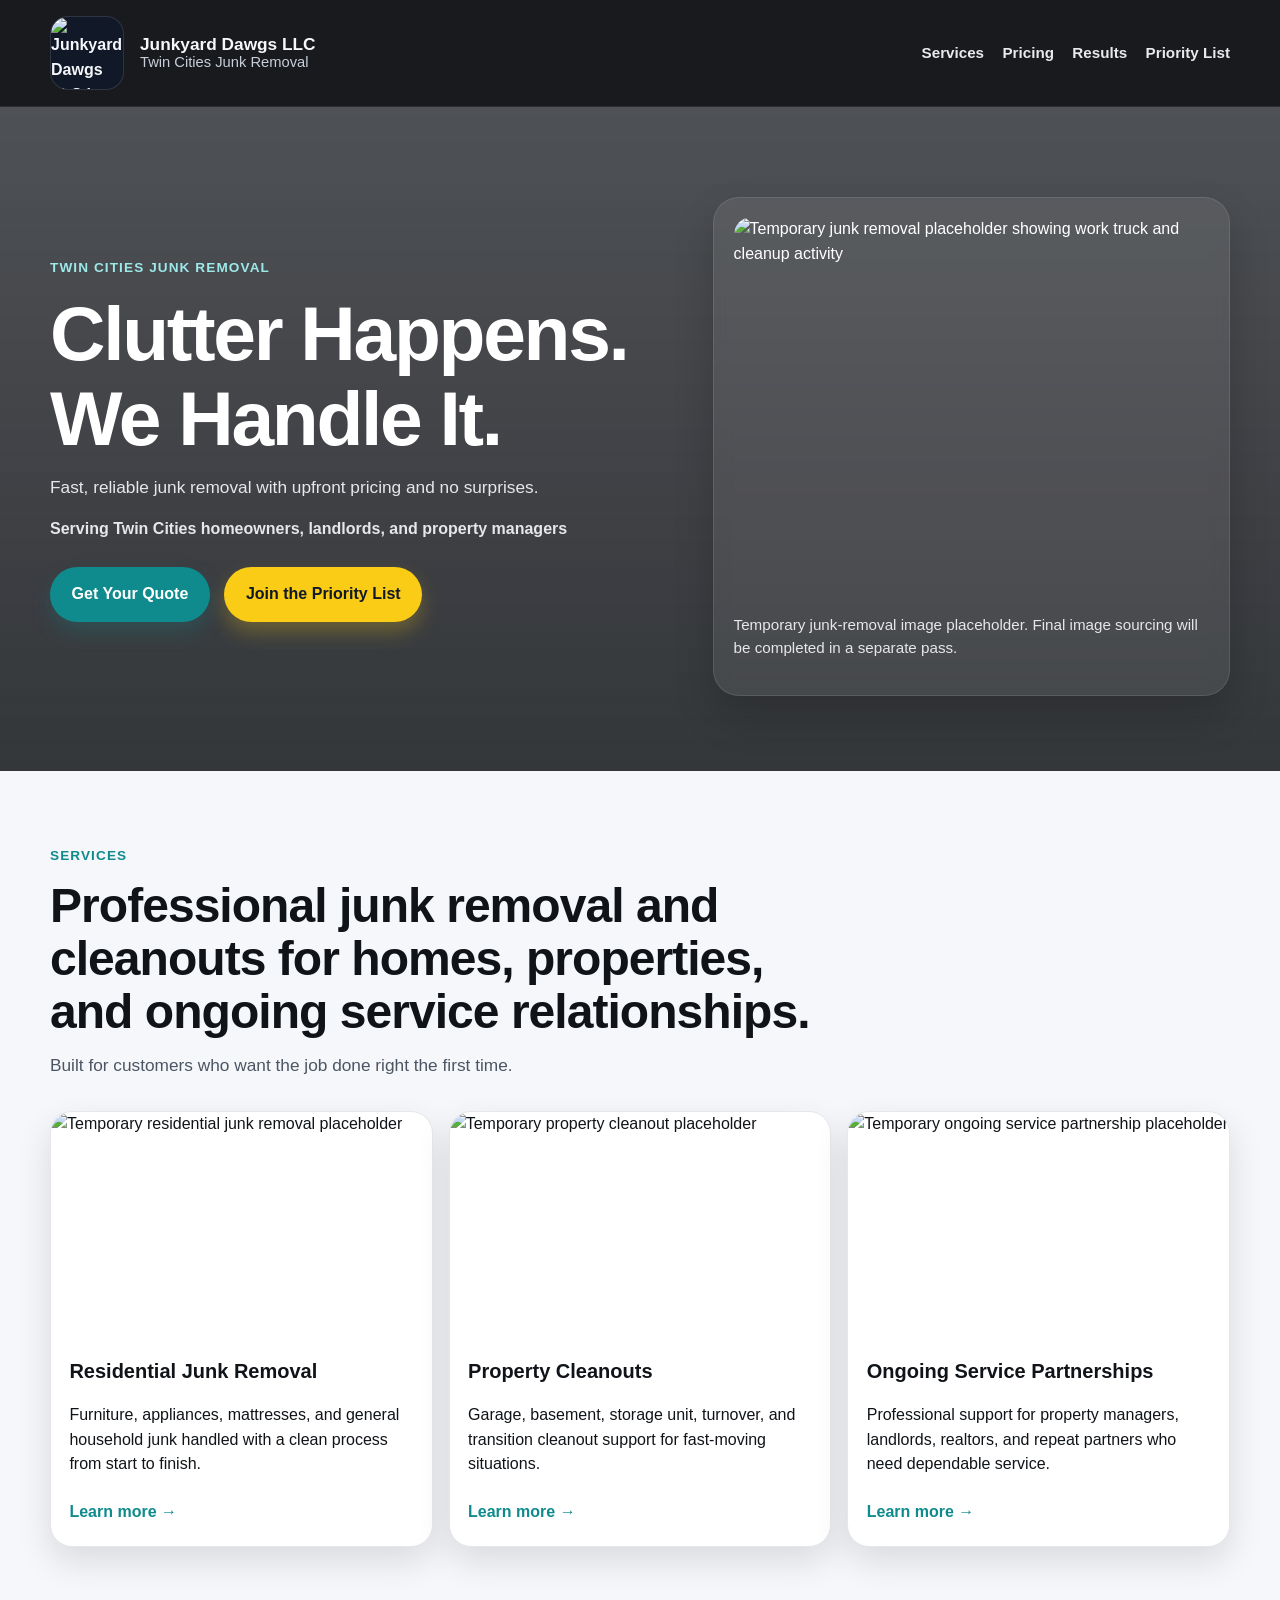
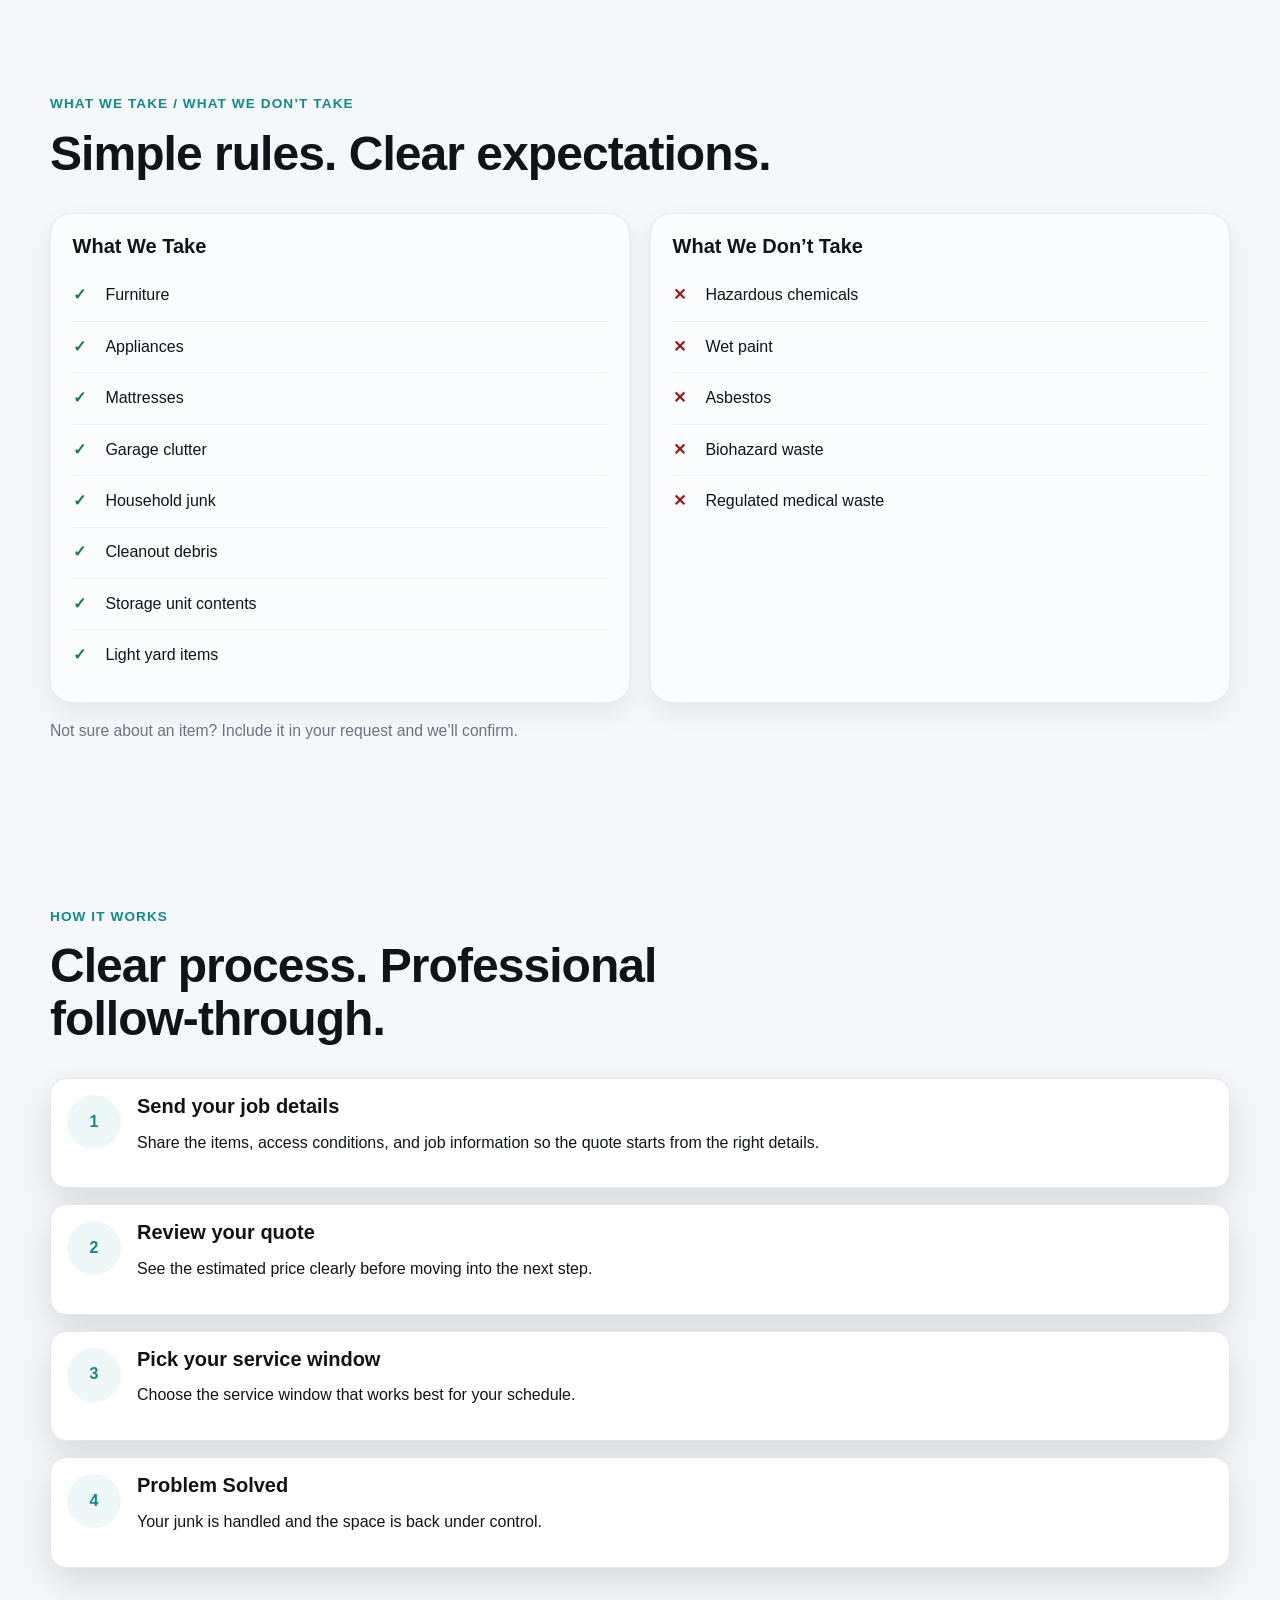
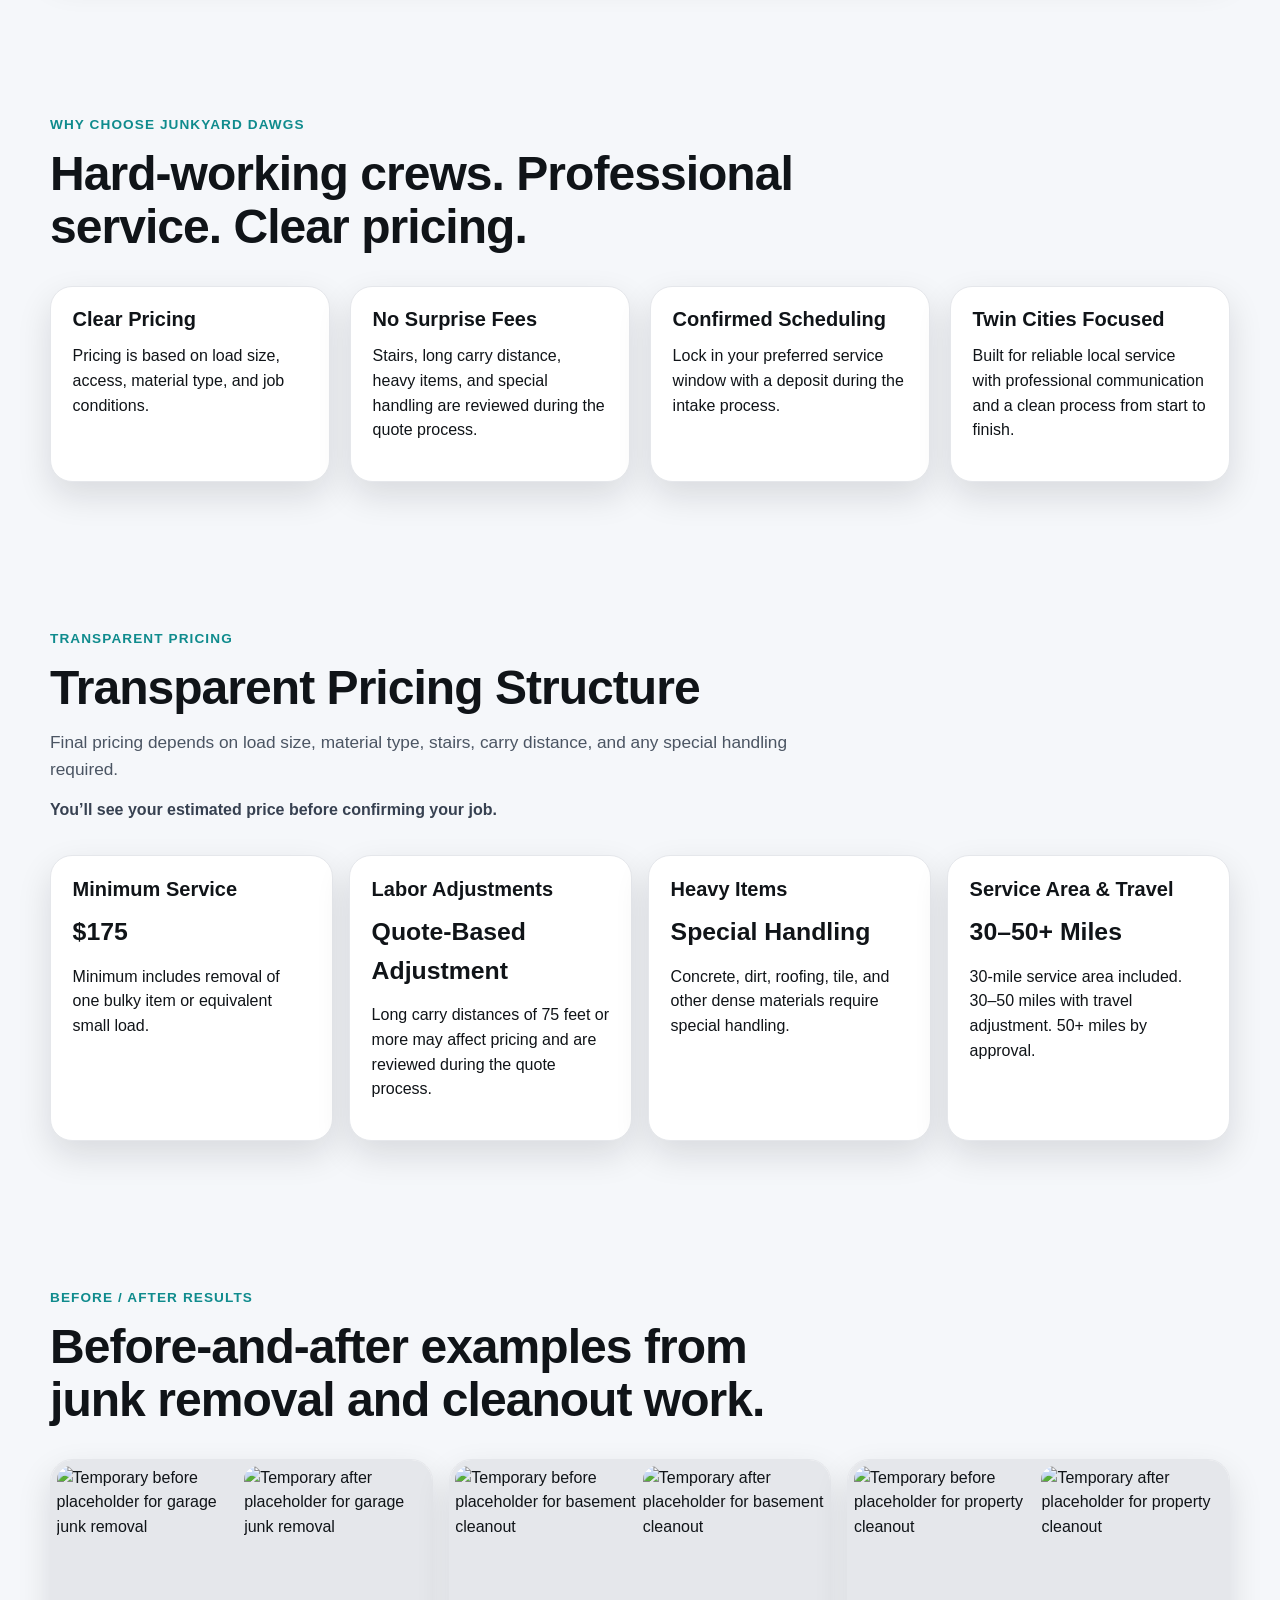
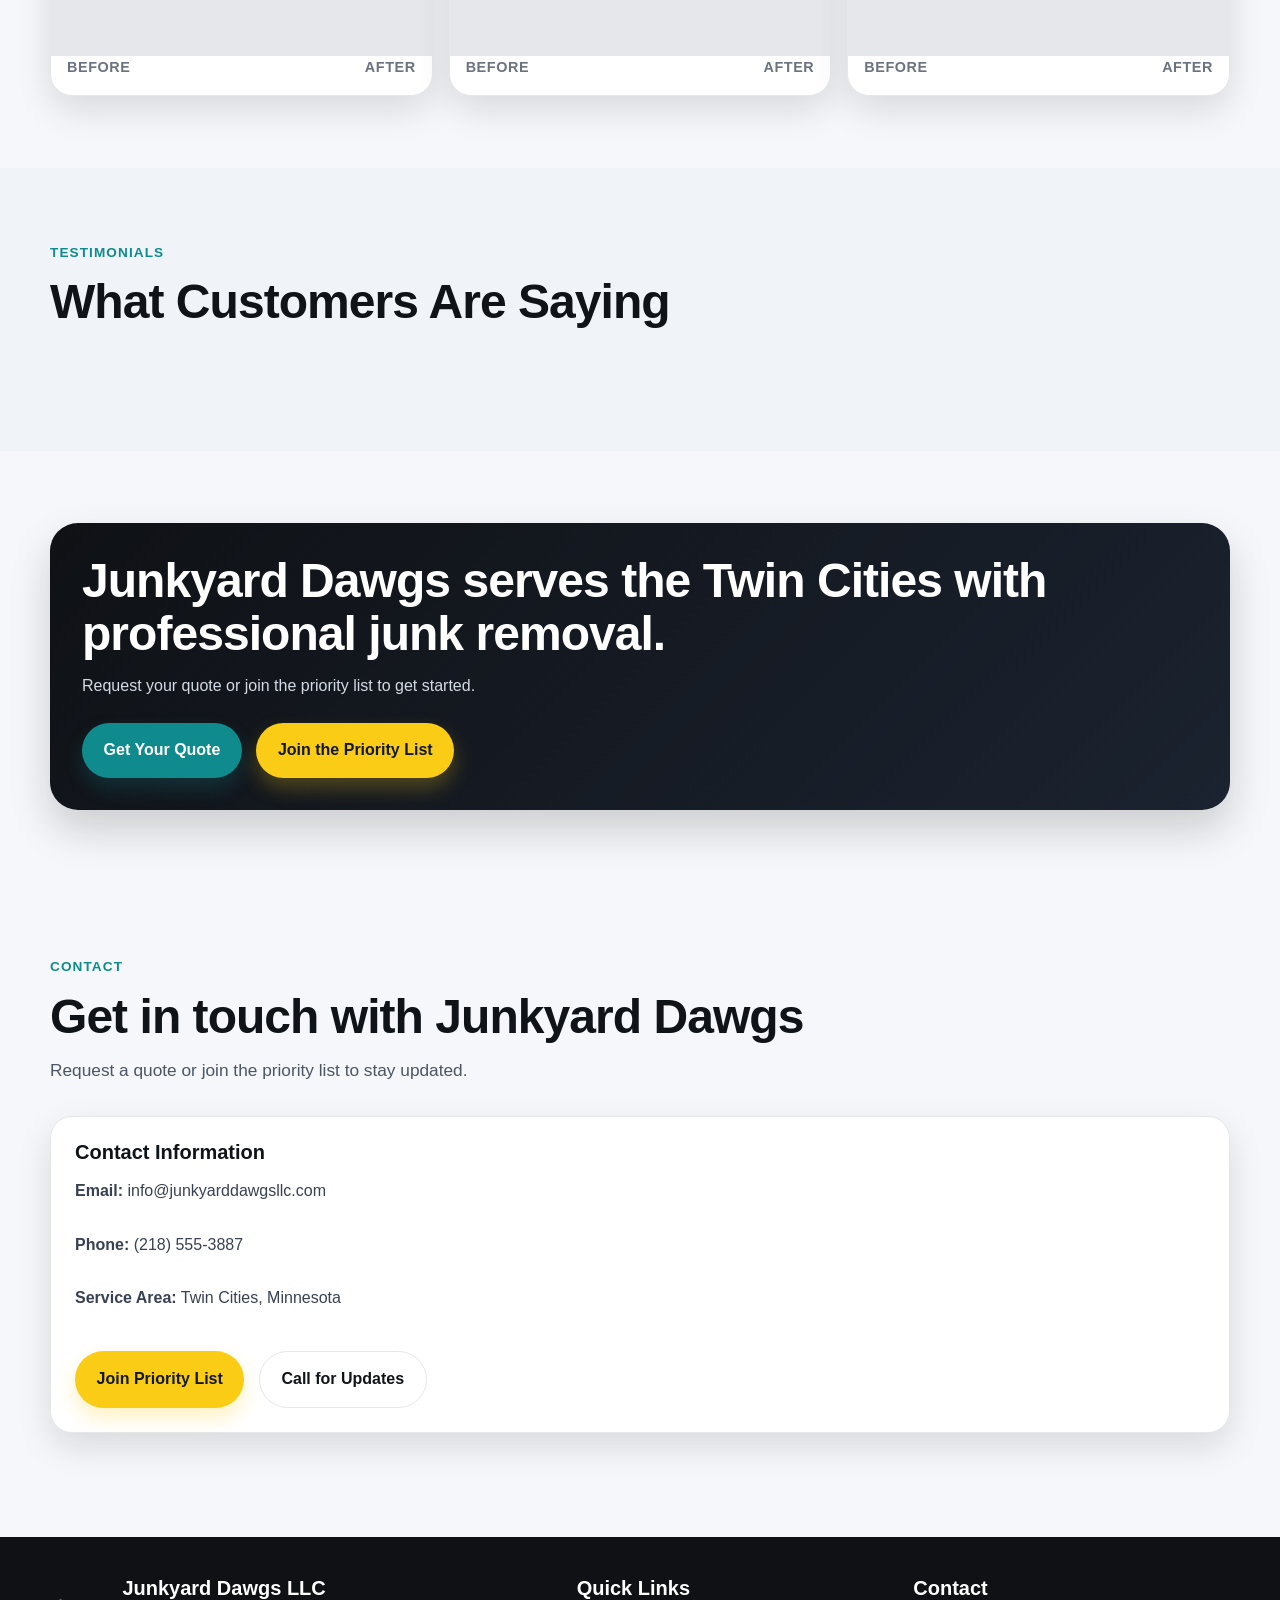
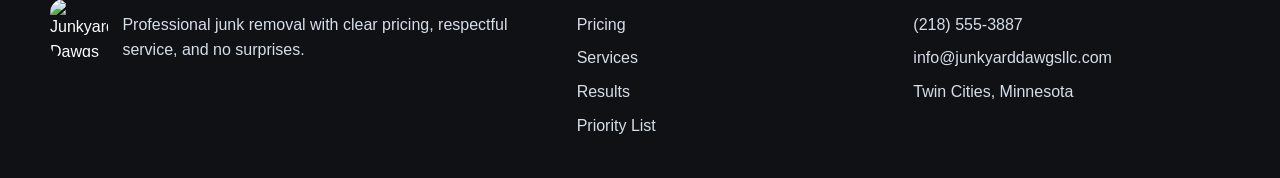
==== index.html @ ba28ba2b "Add files via upload" ====
<!DOCTYPE html>
<html lang="en">
<head>
  <meta charset="UTF-8" />
  <meta name="viewport" content="width=device-width, initial-scale=1.0" />
  <title>Junkyard Dawgs LLC | Twin Cities Junk Removal</title>
  <meta name="description" content="Professional junk removal and cleanouts across the Twin Cities with clear pricing, respectful service, and no surprises." />
  <style>
    :root{
      --bg:#0f1115;
      --surface:#171a21;
      --surface-2:#1f2430;
      --card:#ffffff;
      --text:#101418;
      --text-light:#f5f7fb;
      --muted:#6b7280;
      --muted-light:#c7ced9;
      --border:#e5e7eb;
      --accent:#0f8b8d;
      --accent-dark:#0b6667;
      --success:#15803d;
      --danger:#991b1b;
      --priority:#facc15;
      --priority-dark:#eab308;
      --shadow:0 14px 34px rgba(16,20,24,.12);
      --radius-lg:22px;
      --radius-md:16px;
      --radius-sm:12px;
      --max:1180px;
    }
    *{box-sizing:border-box}
    html{scroll-behavior:smooth}
    body{margin:0;font-family:Arial,Helvetica,sans-serif;color:var(--text);background:#f5f7fa;line-height:1.55}
    img{max-width:100%;display:block}
    a{text-decoration:none;color:inherit}
    .container{width:min(var(--max),calc(100% - 2rem));margin:0 auto}
    .section{padding:4.5rem 0}
    .section-header{max-width:760px;margin-bottom:2rem}
    .eyebrow{display:inline-block;margin-bottom:.85rem;font-size:.85rem;font-weight:700;letter-spacing:.08em;text-transform:uppercase;color:var(--accent)}
    h1,h2,h3{margin:0 0 .85rem;line-height:1.1}
    h1{font-size:clamp(2.5rem,6vw,4.8rem);letter-spacing:-.03em}
    h2{font-size:clamp(1.9rem,4vw,3rem);letter-spacing:-.02em}
    h3{font-size:1.25rem}
    p{margin:0 0 1rem}
    .lead{font-size:1.08rem;color:#4b5563}
    .site-header{position:relative;background:rgba(15,17,21,.96);border-bottom:1px solid rgba(255,255,255,.08)}
    .nav-wrap{min-height:94px;display:flex;align-items:center;justify-content:space-between;gap:1rem;padding:1rem 0}
    .brand{display:flex;align-items:center;gap:1rem;color:var(--text-light);font-weight:700}
    .brand-logo{width:74px;height:74px;border-radius:18px;object-fit:cover;background:#111827;border:1px solid rgba(255,255,255,.12)}
    .brand-text{display:flex;flex-direction:column;line-height:1.12}
    .brand-text span:first-child{font-size:1.08rem}
    .brand-text span:last-child{font-size:.92rem;font-weight:500;color:var(--muted-light)}
    .nav-links{display:flex;align-items:center;gap:1.15rem;flex-wrap:wrap}
    .nav-links a{color:var(--text-light);font-size:.95rem;opacity:.94;font-weight:600}
    .nav-links a:hover{opacity:1}
    .btn{display:inline-flex;align-items:center;justify-content:center;min-height:52px;padding:.95rem 1.35rem;border-radius:999px;font-weight:700;border:none;cursor:pointer;transition:.2s ease;text-align:center}
    .btn-primary{background:var(--accent);color:#fff;box-shadow:0 10px 20px rgba(15,139,141,.24)}
    .btn-primary:hover{background:var(--accent-dark)}
    .btn-priority{background:var(--priority);color:#111827;box-shadow:0 10px 20px rgba(250,204,21,.26)}
    .btn-priority:hover{background:var(--priority-dark)}
    .btn-light{background:#fff;color:var(--text);border:1px solid var(--border)}
    .hero{
      background:
        linear-gradient(rgba(15,17,21,.72),rgba(15,17,21,.84)),
        url("https://images.unsplash.com/photo-1520607162513-77705c0f0d4a?auto=format&fit=crop&w=1600&q=80") center/cover no-repeat;
      color:#fff;
      padding:5.6rem 0 4.7rem;
    }
    .hero-grid{display:grid;grid-template-columns:1.1fr .9fr;gap:2rem;align-items:center}
    .hero p{color:#e5e7eb;max-width:650px}
    .hero-actions{display:flex;gap:.9rem;flex-wrap:wrap;margin:1.6rem 0 1rem}
    .trust-line{font-weight:700;color:#f5f7fb;margin-bottom:0}
    .hero-card{
      background:rgba(255,255,255,.08);
      border:1px solid rgba(255,255,255,.1);
      border-radius:26px;
      padding:1.2rem;
      backdrop-filter:blur(8px);
      box-shadow:0 20px 40px rgba(0,0,0,.18)
    }
    .hero-card img{width:100%;height:380px;object-fit:cover;border-radius:18px}
    .hero-card-note{margin-top:1rem;color:#dbe3ee;font-size:.95rem}
    .grid-3,.grid-4,.grid-2{display:grid;gap:1.25rem}
    .grid-3{grid-template-columns:repeat(3,minmax(0,1fr))}
    .grid-4{grid-template-columns:repeat(4,minmax(0,1fr))}
    .grid-2{grid-template-columns:repeat(2,minmax(0,1fr))}
    .card{background:#fff;border:1px solid var(--border);border-radius:var(--radius-lg);padding:1.35rem;box-shadow:var(--shadow)}
    .image-card{overflow:hidden;padding:0;display:flex;flex-direction:column;min-height:100%}
    .image-card img{width:100%;height:230px;object-fit:cover}
    .image-card-content{padding:1.15rem 1.15rem 1.3rem;display:flex;flex-direction:column;gap:.45rem;flex:1}
    .service-list{display:grid;grid-template-columns:repeat(3,minmax(0,1fr));gap:1rem;margin-top:1.4rem}
    .service-list a.card{transition:transform .2s ease, box-shadow .2s ease}
    .service-list a.card:hover{transform:translateY(-3px);box-shadow:0 18px 36px rgba(16,20,24,.16)}
    .learn-more{display:inline-flex;align-items:center;gap:.35rem;color:var(--accent);font-weight:700;margin-top:auto}
    .take-wrap{display:grid;grid-template-columns:repeat(2,minmax(0,1fr));gap:1.25rem}
    .soft-card{background:#fbfcfe;border-color:#e8edf3;box-shadow:0 10px 24px rgba(16,20,24,.07)}
    .check-list,.x-list,.steps-list{list-style:none;padding:0;margin:0}
    .check-list li,.x-list li{display:flex;gap:.8rem;align-items:flex-start;padding:.8rem 0;border-bottom:1px solid #eef2f7}
    .check-list li:last-child,.x-list li:last-child{border-bottom:none}
    .check{color:var(--success);font-weight:800;min-width:20px}
    .xmark{color:var(--danger);font-weight:800;min-width:20px}
    .helper-line{margin-top:1rem;color:var(--muted);font-size:.98rem}
    .steps-list{display:grid;gap:1rem;margin-top:1.25rem}
    .steps-list li{display:grid;grid-template-columns:54px 1fr;gap:1rem;align-items:start;padding:1rem;background:#fff;border:1px solid var(--border);border-radius:var(--radius-md);box-shadow:var(--shadow)}
    .step-num{width:54px;height:54px;border-radius:50%;background:#eef8f8;color:var(--accent);display:grid;place-items:center;font-weight:800;font-size:1rem}
    .pricing-grid{display:grid;grid-template-columns:repeat(4,minmax(0,1fr));gap:1rem;margin-top:1.5rem}
    .pricing-card{background:#fff;border:1px solid var(--border);border-radius:var(--radius-lg);padding:1.35rem;box-shadow:var(--shadow);min-height:100%}
    .pricing-card .price{display:block;font-size:1.55rem;font-weight:700;margin:.65rem 0 .8rem;color:var(--text)}
    .pricing-reassurance{margin-top:1rem;color:#374151;font-weight:600}
    .before-after-grid{display:grid;grid-template-columns:repeat(3,minmax(0,1fr));gap:1rem;margin-top:1.5rem}
    .before-after-card{background:#fff;border:1px solid var(--border);border-radius:var(--radius-lg);box-shadow:var(--shadow);overflow:hidden}
    .before-after-images{display:grid;grid-template-columns:1fr 1fr;gap:.35rem;padding:.35rem;background:#e5e7eb}
    .before-after-images img{height:185px;object-fit:cover;border-radius:14px}
    .ba-labels{display:flex;justify-content:space-between;padding:0 1rem 1rem;font-size:.9rem;color:var(--muted);font-weight:700;text-transform:uppercase;letter-spacing:.04em}
    .testimonials{background:#f0f4f8}
    .testimonial-grid-empty{min-height:18px}
    .final-cta{background:linear-gradient(135deg,#0f1115,#1b2330);color:#fff;border-radius:28px;padding:2rem;box-shadow:0 20px 40px rgba(15,17,21,.18)}
    .final-cta p{color:#d4dbe5;max-width:780px}
    .final-cta-actions{display:flex;gap:.9rem;flex-wrap:wrap;margin-top:1.5rem}
    .contact-box{background:#fff;border:1px solid var(--border);border-radius:var(--radius-lg);padding:1.5rem;box-shadow:var(--shadow)}
    .contact-lines{display:grid;gap:.8rem;margin-top:1rem;color:#374151}
    .footer{background:var(--bg);color:#fff;padding:2.5rem 0;margin-top:2rem}
    .footer-grid{display:grid;grid-template-columns:1.6fr 1fr 1fr;gap:1.25rem;align-items:start}
    .footer-brand{display:flex;align-items:center;gap:.9rem}
    .footer-brand img{width:58px;height:58px;border-radius:14px}
    .footer p,.footer a,.footer span{color:#d6deea}
    .footer-links{display:grid;gap:.55rem}
    .small{font-size:.92rem;color:var(--muted)}
    @media (max-width:980px){
      .hero-grid,.grid-3,.grid-4,.grid-2,.service-list,.pricing-grid,.before-after-grid,.take-wrap,.footer-grid{grid-template-columns:1fr 1fr}
      .hero-card img{height:320px}
    }
    @media (max-width:720px){
      .nav-wrap{flex-direction:column;align-items:flex-start;padding:.9rem 0}
      .nav-links{width:100%}
      .hero{padding-top:4.6rem}
      .hero-grid,.grid-3,.grid-4,.grid-2,.service-list,.pricing-grid,.before-after-grid,.take-wrap,.footer-grid{grid-template-columns:1fr}
      .hero-card img{height:260px}
      .steps-list li{grid-template-columns:1fr}
      .step-num{width:46px;height:46px}
      .final-cta{padding:1.4rem}
      .section{padding:3.4rem 0}
      .before-after-images img{height:160px}
    }
  </style>
</head>
<body>
  <header class="site-header">
    <div class="container nav-wrap">
      <a href="#top" class="brand">
        <img class="brand-logo" src="https://i.imgur.com/zkXZ5QW.png" alt="Junkyard Dawgs LLC logo" />
        <div class="brand-text">
          <span>Junkyard Dawgs LLC</span>
          <span>Twin Cities Junk Removal</span>
        </div>
      </a>
      <nav class="nav-links" aria-label="Primary">
        <a href="#services">Services</a>
        <a href="pricing.html">Pricing</a>
        <a href="#results">Results</a>
        <a href="#priority-list">Priority List</a>
      </nav>
    </div>
  </header>

  <main id="top">
    <section class="hero">
      <div class="container hero-grid">
        <div>
          <span class="eyebrow" style="color:#9de8e8;">Twin Cities Junk Removal</span>
          <h1>Clutter Happens.<br />We Handle It.</h1>
          <p class="lead">Fast, reliable junk removal with upfront pricing and no surprises.</p>
          <p class="trust-line">Serving Twin Cities homeowners, landlords, and property managers</p>
          <div class="hero-actions">
            <a href="intake.html" class="btn btn-primary">Get Your Quote</a>
            <a href="#priority-list" class="btn btn-priority">Join the Priority List</a>
          </div>
        </div>
        <div class="hero-card">
          <img src="https://images.unsplash.com/photo-1504307651254-35680f356dfd?auto=format&fit=crop&w=1400&q=80" alt="Temporary junk removal placeholder showing work truck and cleanup activity" />
          <p class="hero-card-note">Temporary junk-removal image placeholder. Final image sourcing will be completed in a separate pass.</p>
        </div>
      </div>
    </section>

    <section class="section" id="services">
      <div class="container">
        <div class="section-header">
          <span class="eyebrow">Services</span>
          <h2>Professional junk removal and cleanouts for homes, properties, and ongoing service relationships.</h2>
          <p class="lead">Built for customers who want the job done right the first time.</p>
        </div>
        <div class="service-list">
          <a class="card image-card" href="intake.html">
            <img src="https://images.unsplash.com/photo-1489515217757-5fd1be406fef?auto=format&fit=crop&w=1200&q=80" alt="Temporary residential junk removal placeholder" />
            <div class="image-card-content">
              <h3>Residential Junk Removal</h3>
              <p>Furniture, appliances, mattresses, and general household junk handled with a clean process from start to finish.</p>
              <span class="learn-more">Learn more →</span>
            </div>
          </a>
          <a class="card image-card" href="intake.html">
            <img src="https://images.unsplash.com/photo-1503596476-1c12a8ba09a9?auto=format&fit=crop&w=1200&q=80" alt="Temporary property cleanout placeholder" />
            <div class="image-card-content">
              <h3>Property Cleanouts</h3>
              <p>Garage, basement, storage unit, turnover, and transition cleanout support for fast-moving situations.</p>
              <span class="learn-more">Learn more →</span>
            </div>
          </a>
          <a class="card image-card" href="intake.html">
            <img src="https://images.unsplash.com/photo-1517048676732-d65bc937f952?auto=format&fit=crop&w=1200&q=80" alt="Temporary ongoing service partnership placeholder" />
            <div class="image-card-content">
              <h3>Ongoing Service Partnerships</h3>
              <p>Professional support for property managers, landlords, realtors, and repeat partners who need dependable service.</p>
              <span class="learn-more">Learn more →</span>
            </div>
          </a>
        </div>
      </div>
    </section>

    <section class="section">
      <div class="container">
        <div class="section-header">
          <span class="eyebrow">What We Take / What We Don’t Take</span>
          <h2>Simple rules. Clear expectations.</h2>
        </div>
        <div class="take-wrap">
          <article class="card soft-card">
            <h3>What We Take</h3>
            <ul class="check-list">
              <li><span class="check">✓</span><span>Furniture</span></li>
              <li><span class="check">✓</span><span>Appliances</span></li>
              <li><span class="check">✓</span><span>Mattresses</span></li>
              <li><span class="check">✓</span><span>Garage clutter</span></li>
              <li><span class="check">✓</span><span>Household junk</span></li>
              <li><span class="check">✓</span><span>Cleanout debris</span></li>
              <li><span class="check">✓</span><span>Storage unit contents</span></li>
              <li><span class="check">✓</span><span>Light yard items</span></li>
            </ul>
          </article>
          <article class="card soft-card">
            <h3>What We Don’t Take</h3>
            <ul class="x-list">
              <li><span class="xmark">✕</span><span>Hazardous chemicals</span></li>
              <li><span class="xmark">✕</span><span>Wet paint</span></li>
              <li><span class="xmark">✕</span><span>Asbestos</span></li>
              <li><span class="xmark">✕</span><span>Biohazard waste</span></li>
              <li><span class="xmark">✕</span><span>Regulated medical waste</span></li>
            </ul>
          </article>
        </div>
        <p class="helper-line">Not sure about an item? Include it in your request and we’ll confirm.</p>
      </div>
    </section>

    <section class="section">
      <div class="container">
        <div class="section-header">
          <span class="eyebrow">How It Works</span>
          <h2>Clear process. Professional follow-through.</h2>
        </div>
        <ol class="steps-list">
          <li>
            <div class="step-num">1</div>
            <div>
              <h3>Send your job details</h3>
              <p>Share the items, access conditions, and job information so the quote starts from the right details.</p>
            </div>
          </li>
          <li>
            <div class="step-num">2</div>
            <div>
              <h3>Review your quote</h3>
              <p>See the estimated price clearly before moving into the next step.</p>
            </div>
          </li>
          <li>
            <div class="step-num">3</div>
            <div>
              <h3>Pick your service window</h3>
              <p>Choose the service window that works best for your schedule.</p>
            </div>
          </li>
          <li>
            <div class="step-num">4</div>
            <div>
              <h3>Problem Solved</h3>
              <p>Your junk is handled and the space is back under control.</p>
            </div>
          </li>
        </ol>
      </div>
    </section>

    <section class="section">
      <div class="container">
        <div class="section-header">
          <span class="eyebrow">Why Choose Junkyard Dawgs</span>
          <h2>Hard-working crews. Professional service. Clear pricing.</h2>
        </div>
        <div class="grid-4">
          <article class="card">
            <h3>Clear Pricing</h3>
            <p>Pricing is based on load size, access, material type, and job conditions.</p>
          </article>
          <article class="card">
            <h3>No Surprise Fees</h3>
            <p>Stairs, long carry distance, heavy items, and special handling are reviewed during the quote process.</p>
          </article>
          <article class="card">
            <h3>Confirmed Scheduling</h3>
            <p>Lock in your preferred service window with a deposit during the intake process.</p>
          </article>
          <article class="card">
            <h3>Twin Cities Focused</h3>
            <p>Built for reliable local service with professional communication and a clean process from start to finish.</p>
          </article>
        </div>
      </div>
    </section>

    <section class="section" id="pricing">
      <div class="container">
        <div class="section-header">
          <span class="eyebrow">Transparent Pricing</span>
          <h2>Transparent Pricing Structure</h2>
          <p class="lead">Final pricing depends on load size, material type, stairs, carry distance, and any special handling required.</p>
          <p class="pricing-reassurance">You’ll see your estimated price before confirming your job.</p>
        </div>
        <div class="pricing-grid">
          <article class="pricing-card">
            <h3>Minimum Service</h3>
            <span class="price">$175</span>
            <p>Minimum includes removal of one bulky item or equivalent small load.</p>
          </article>
          <article class="pricing-card">
            <h3>Labor Adjustments</h3>
            <span class="price">Quote-Based Adjustment</span>
            <p>Long carry distances of 75 feet or more may affect pricing and are reviewed during the quote process.</p>
          </article>
          <article class="pricing-card">
            <h3>Heavy Items</h3>
            <span class="price">Special Handling</span>
            <p>Concrete, dirt, roofing, tile, and other dense materials require special handling.</p>
          </article>
          <article class="pricing-card">
            <h3>Service Area &amp; Travel</h3>
            <span class="price">30–50+ Miles</span>
            <p>30-mile service area included. 30–50 miles with travel adjustment. 50+ miles by approval.</p>
          </article>
        </div>
      </div>
    </section>

    <section class="section" id="results">
      <div class="container">
        <div class="section-header">
          <span class="eyebrow">Before / After Results</span>
          <h2>Before-and-after examples from junk removal and cleanout work.</h2>
        </div>
        <div class="before-after-grid">
          <article class="before-after-card">
            <div class="before-after-images">
              <img src="https://images.unsplash.com/photo-1501127122-f385ca6ddd9d?auto=format&fit=crop&w=900&q=80" alt="Temporary before placeholder for garage junk removal" />
              <img src="https://images.unsplash.com/photo-1489515217757-5fd1be406fef?auto=format&fit=crop&w=900&q=80" alt="Temporary after placeholder for garage junk removal" />
            </div>
            <div class="ba-labels"><span>Before</span><span>After</span></div>
          </article>
          <article class="before-after-card">
            <div class="before-after-images">
              <img src="https://images.unsplash.com/photo-1484154218962-a197022b5858?auto=format&fit=crop&w=900&q=80" alt="Temporary before placeholder for basement cleanout" />
              <img src="https://images.unsplash.com/photo-1503596476-1c12a8ba09a9?auto=format&fit=crop&w=900&q=80" alt="Temporary after placeholder for basement cleanout" />
            </div>
            <div class="ba-labels"><span>Before</span><span>After</span></div>
          </article>
          <article class="before-after-card">
            <div class="before-after-images">
              <img src="https://images.unsplash.com/photo-1523413651479-597eb2da0ad6?auto=format&fit=crop&w=900&q=80" alt="Temporary before placeholder for property cleanout" />
              <img src="https://images.unsplash.com/photo-1504307651254-35680f356dfd?auto=format&fit=crop&w=900&q=80" alt="Temporary after placeholder for property cleanout" />
            </div>
            <div class="ba-labels"><span>Before</span><span>After</span></div>
          </article>
        </div>
      </div>
    </section>

    <section class="section testimonials">
      <div class="container">
        <div class="section-header">
          <span class="eyebrow">Testimonials</span>
          <h2>What Customers Are Saying</h2>
        </div>
        <div class="grid-3 testimonial-grid-empty"></div>
      </div>
    </section>

    <section class="section">
      <div class="container">
        <div class="final-cta">
          <h2>Junkyard Dawgs serves the Twin Cities with professional junk removal.</h2>
          <p>Request your quote or join the priority list to get started.</p>
          <div class="final-cta-actions">
            <a href="intake.html" class="btn btn-primary">Get Your Quote</a>
            <a href="#priority-list" class="btn btn-priority">Join the Priority List</a>
          </div>
        </div>
      </div>
    </section>

    <section class="section" id="priority-list">
      <div class="container">
        <div class="section-header">
          <span class="eyebrow">Contact</span>
          <h2>Get in touch with Junkyard Dawgs</h2>
          <p class="lead">Request a quote or join the priority list to stay updated.</p>
        </div>
        <div class="contact-box">
          <h3>Contact Information</h3>
          <div class="contact-lines">
            <p><strong>Email:</strong> info@junkyarddawgsllc.com</p>
            <p><strong>Phone:</strong> (218) 555-3887</p>
            <p><strong>Service Area:</strong> Twin Cities, Minnesota</p>
          </div>
          <div class="final-cta-actions" style="margin-bottom:0;">
            <a class="btn btn-priority" href="mailto:info@junkyarddawgsllc.com?subject=Priority%20List%20Request">Join Priority List</a>
            <a class="btn btn-light" href="tel:12185553887">Call for Updates</a>
          </div>
        </div>
      </div>
    </section>
  </main>

  <footer class="footer">
    <div class="container footer-grid">
      <div>
        <div class="footer-brand">
          <img src="https://i.imgur.com/zkXZ5QW.png" alt="Junkyard Dawgs LLC logo" />
          <div>
            <h3>Junkyard Dawgs LLC</h3>
            <p>Professional junk removal with clear pricing, respectful service, and no surprises.</p>
          </div>
        </div>
      </div>
      <div>
        <h3>Quick Links</h3>
        <div class="footer-links">
          <a href="pricing.html">Pricing</a>
          <a href="#services">Services</a>
          <a href="#results">Results</a>
          <a href="#priority-list">Priority List</a>
        </div>
      </div>
      <div>
        <h3>Contact</h3>
        <div class="footer-links">
          <a href="tel:12185553887">(218) 555-3887</a>
          <a href="mailto:info@junkyarddawgsllc.com">info@junkyarddawgsllc.com</a>
          <span>Twin Cities, Minnesota</span>
        </div>
      </div>
    </div>
  </footer>
</body>
</html>
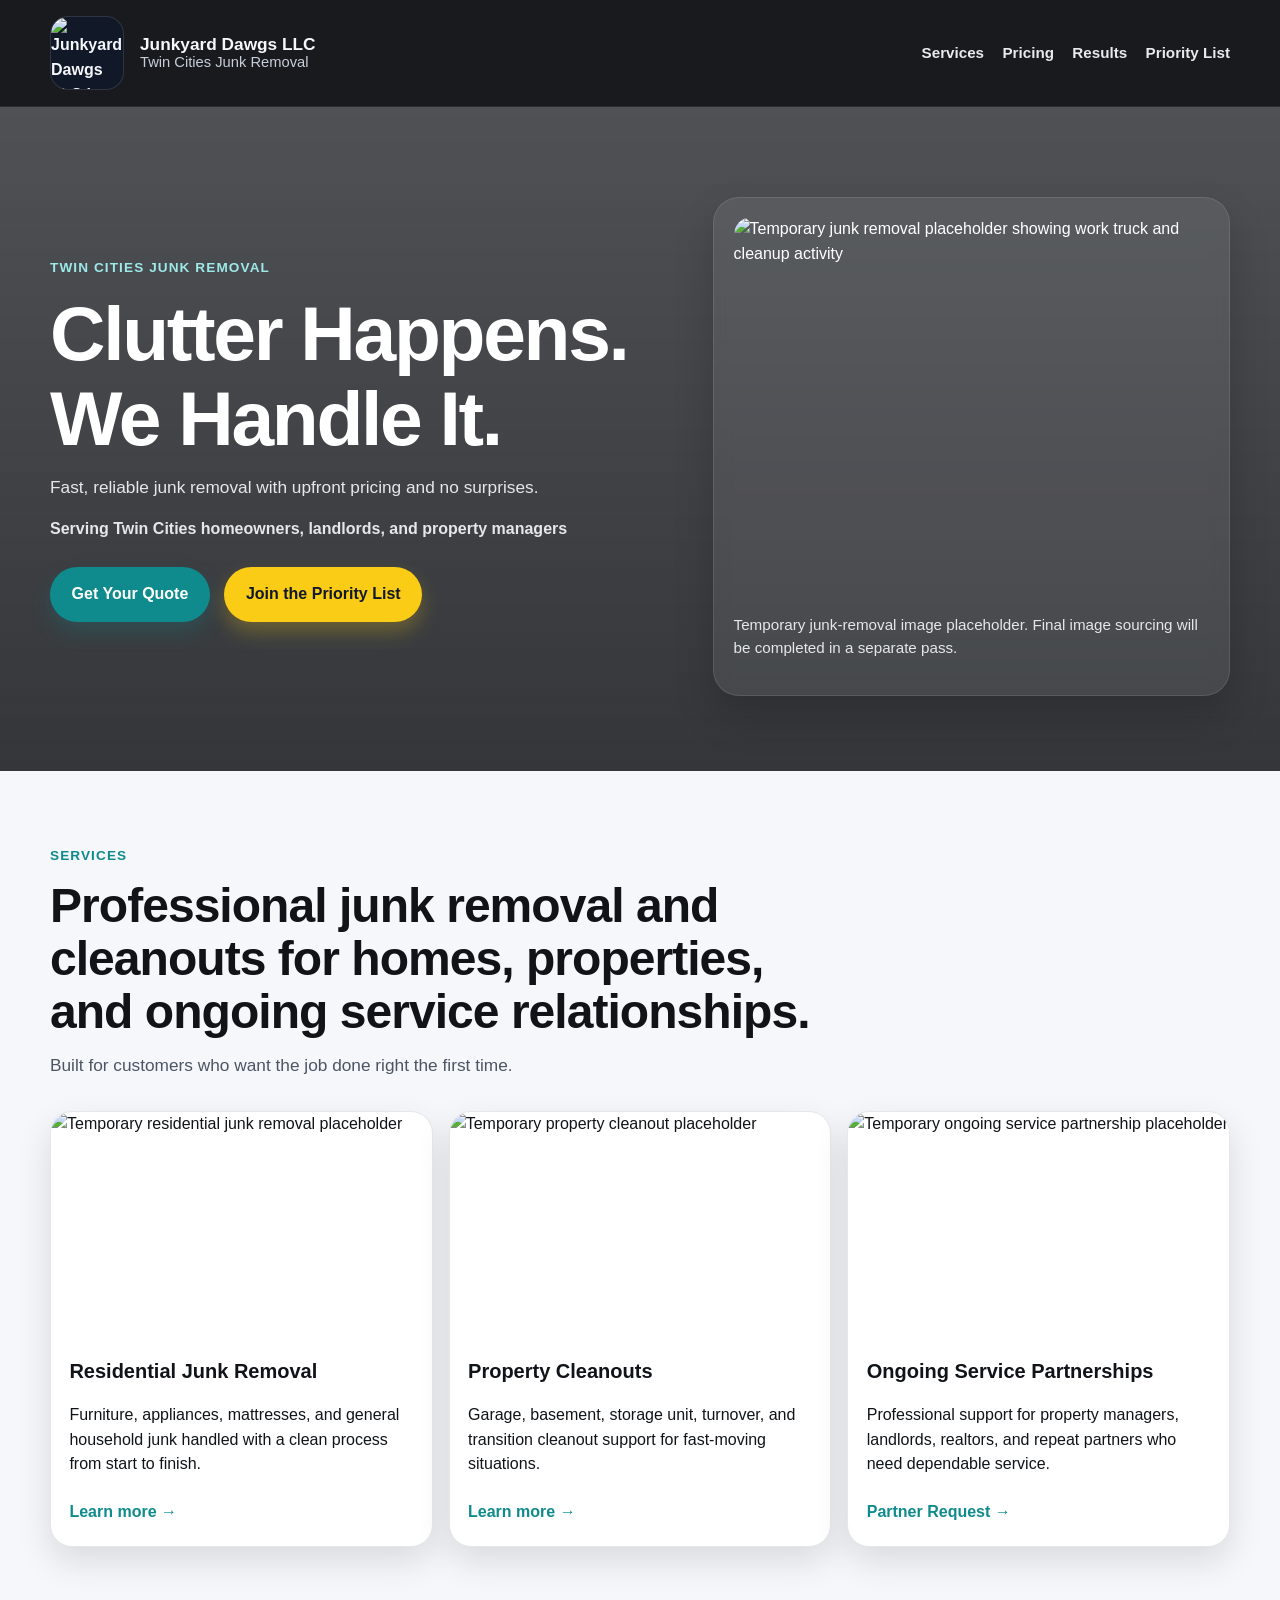
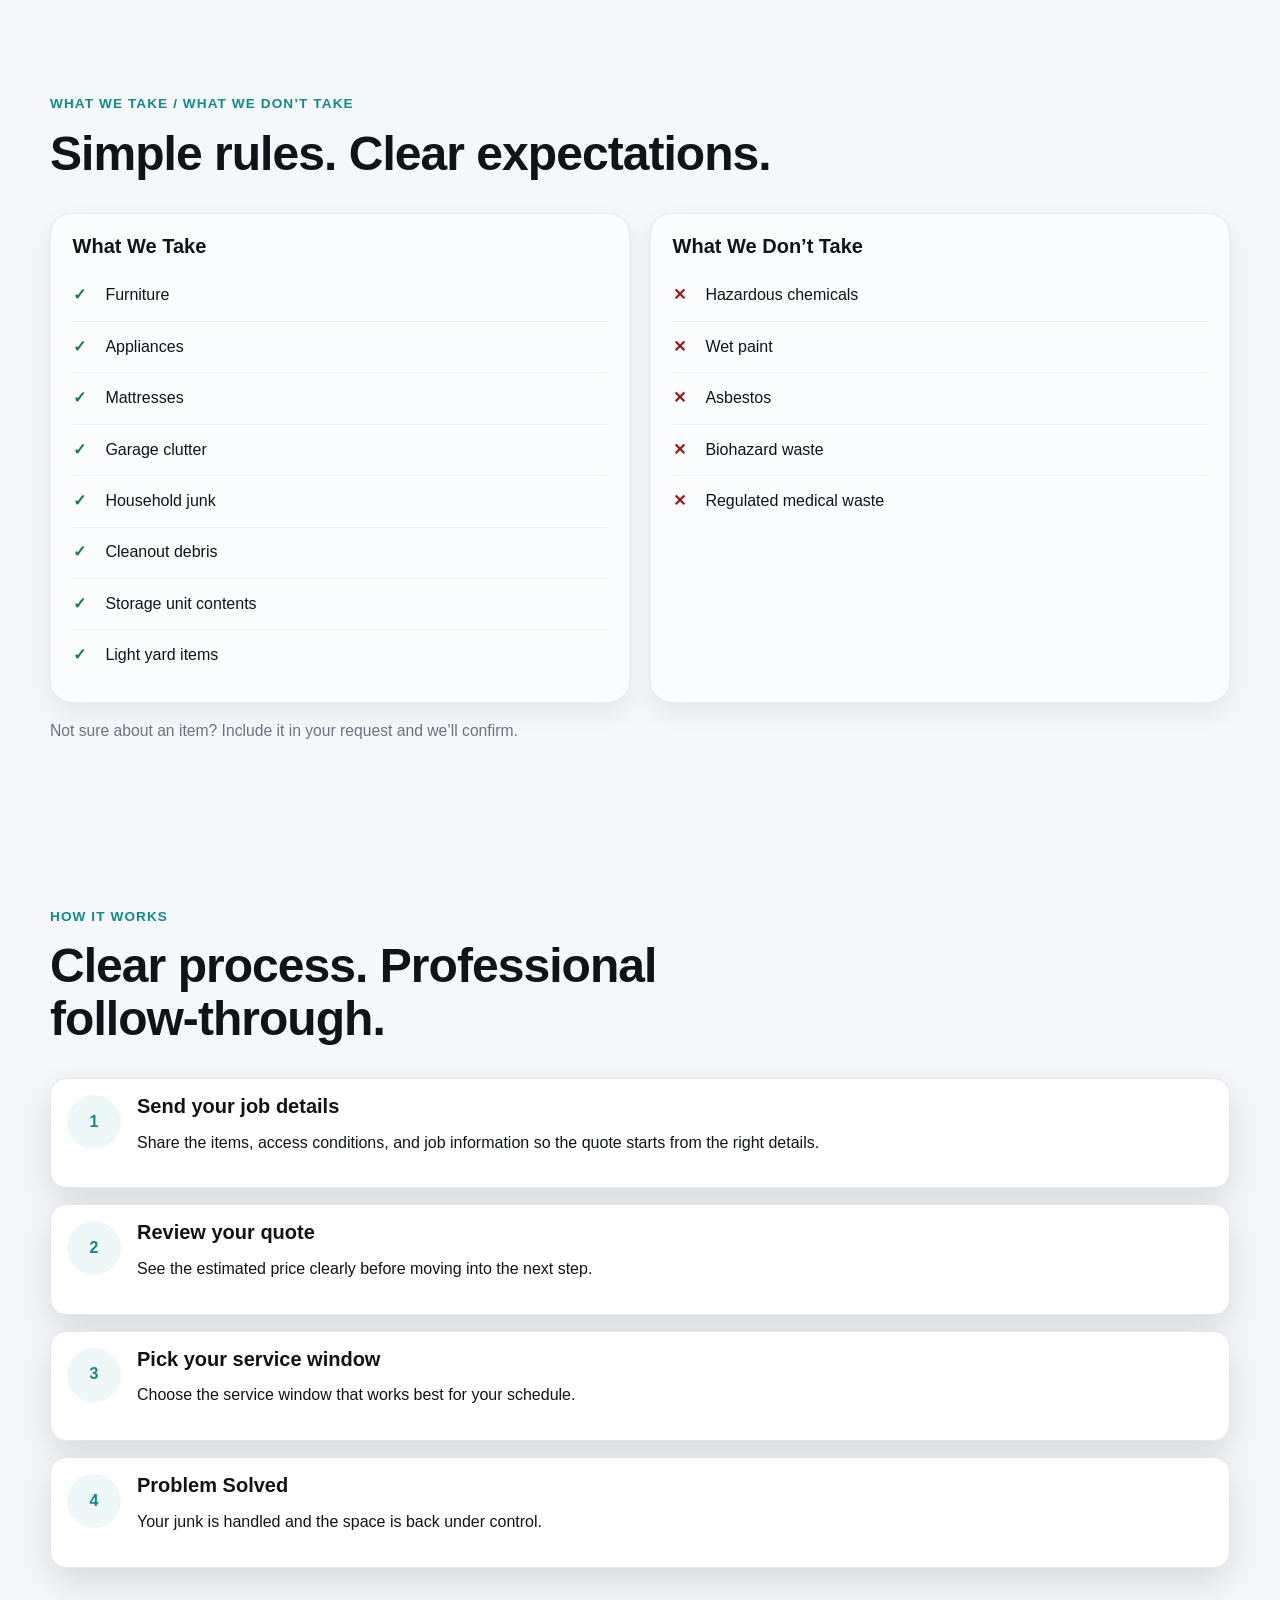
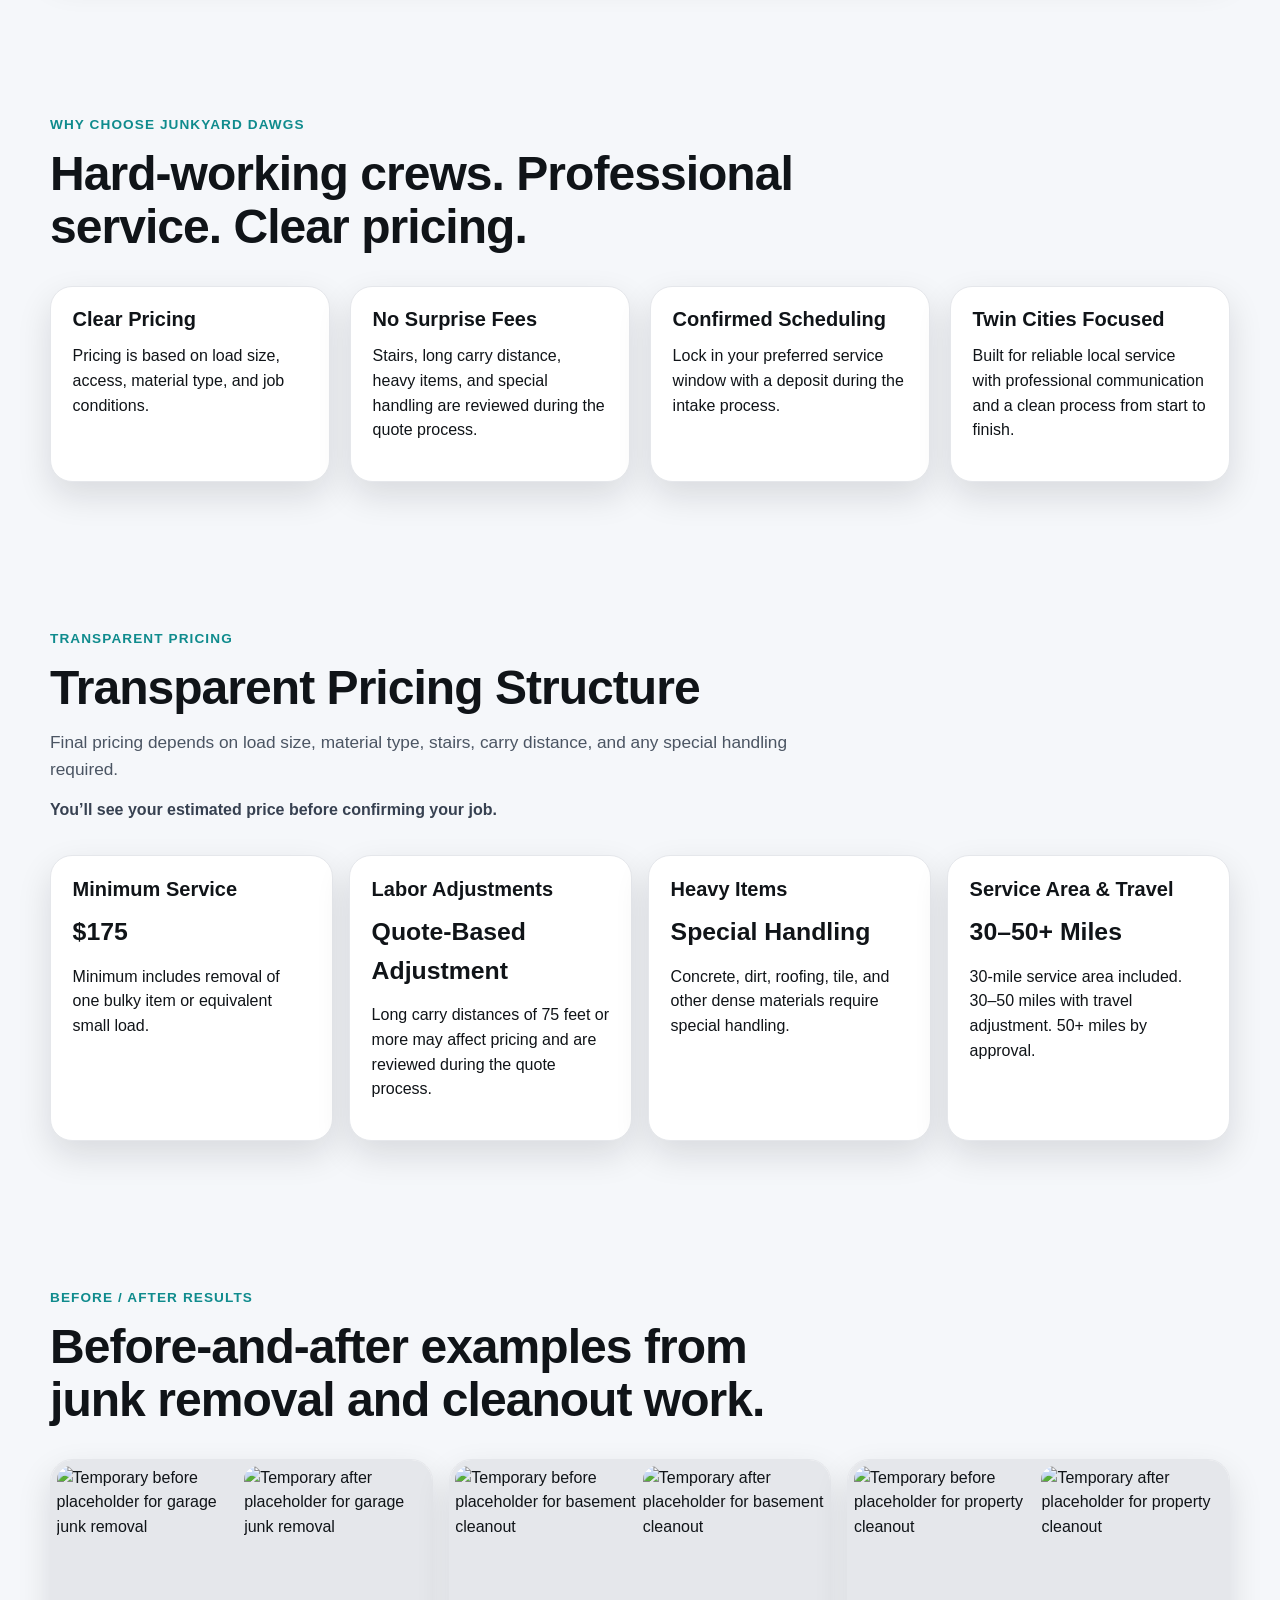
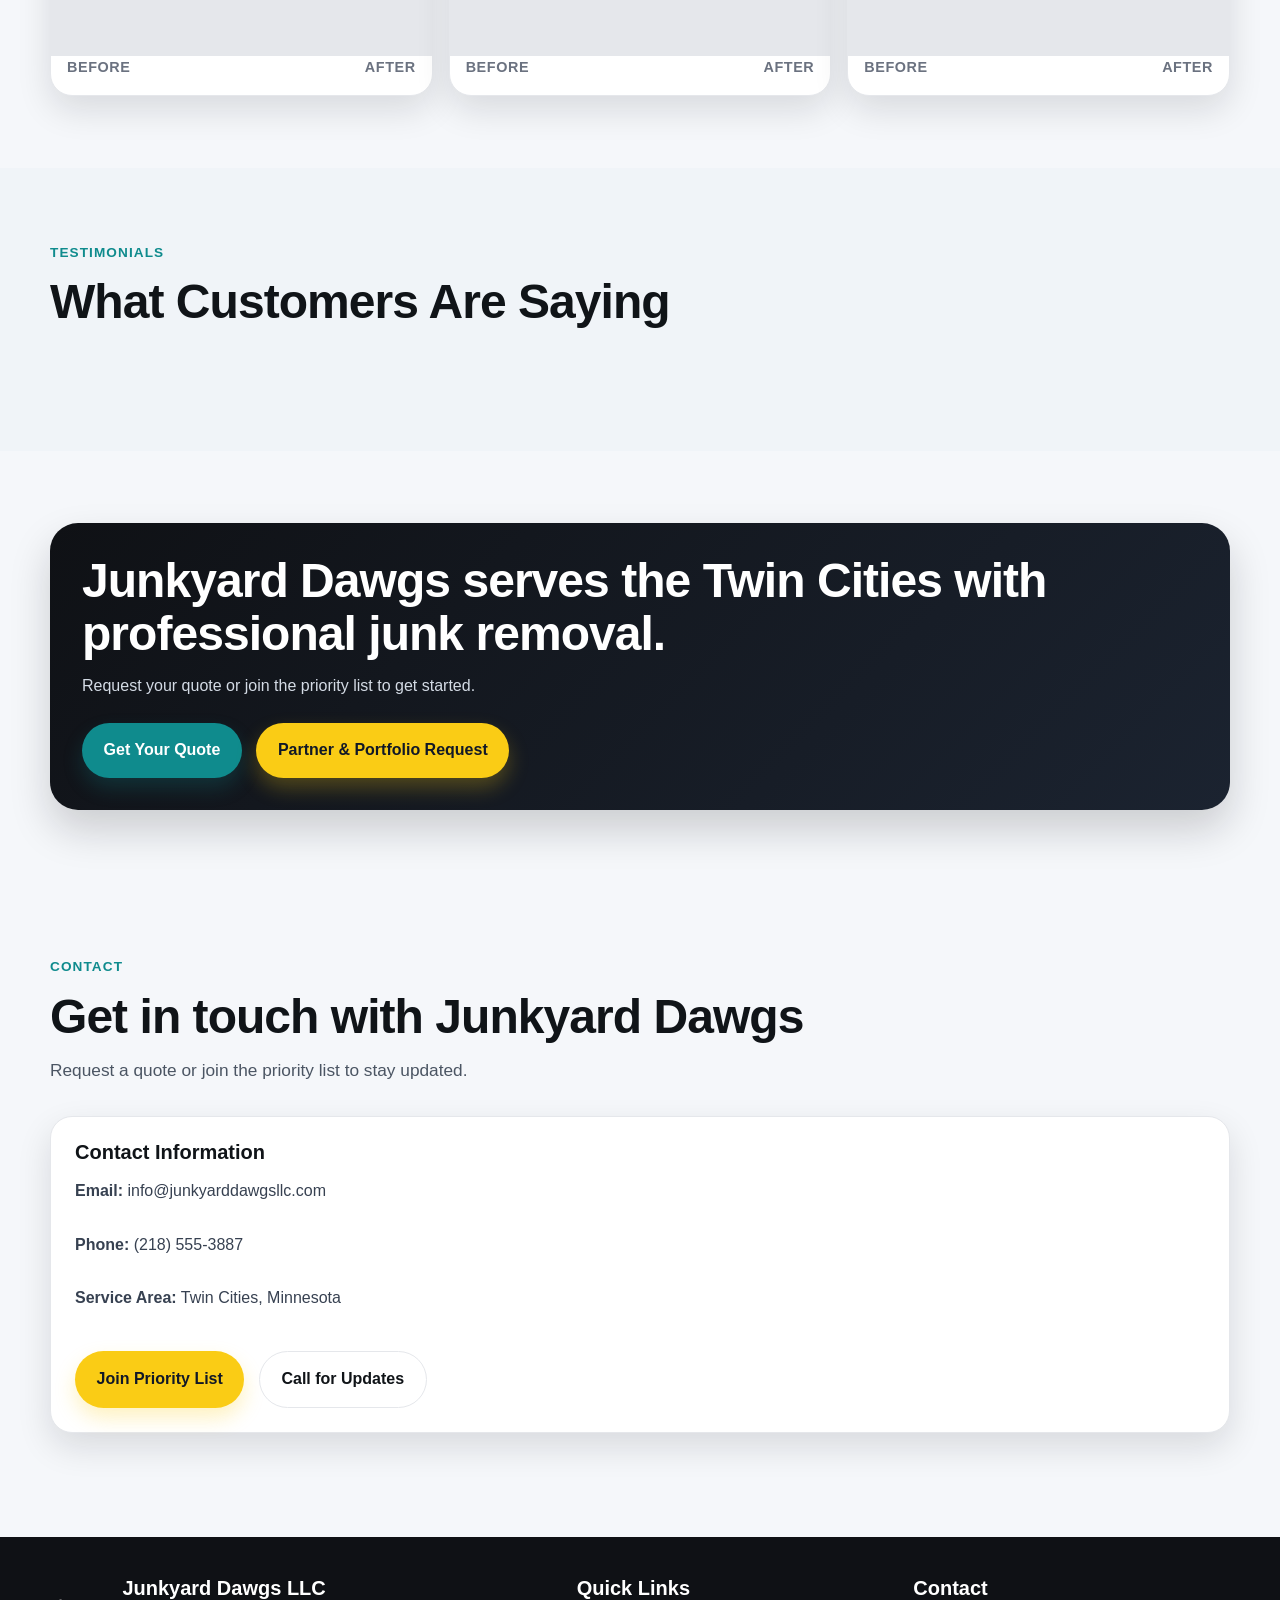
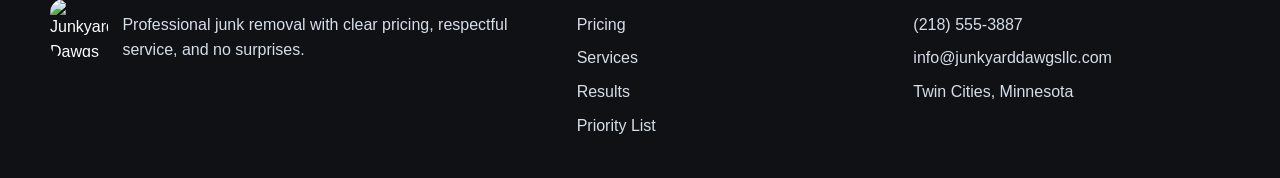
==== commit 633ad222: "Revert non-partner flow changes from previous pass" ====
--- a/index.html
+++ b/index.html
@@ -207,12 +207,12 @@
               <span class="learn-more">Learn more →</span>
             </div>
           </a>
-          <a class="card image-card" href="intake.html">
+          <a class="card image-card" href="partner-intake.html">
             <img src="https://images.unsplash.com/photo-1517048676732-d65bc937f952?auto=format&fit=crop&w=1200&q=80" alt="Temporary ongoing service partnership placeholder" />
             <div class="image-card-content">
               <h3>Ongoing Service Partnerships</h3>
               <p>Professional support for property managers, landlords, realtors, and repeat partners who need dependable service.</p>
-              <span class="learn-more">Learn more →</span>
+              <span class="learn-more">Partner Request →</span>
             </div>
           </a>
         </div>
@@ -402,7 +402,7 @@
           <p>Request your quote or join the priority list to get started.</p>
           <div class="final-cta-actions">
             <a href="intake.html" class="btn btn-primary">Get Your Quote</a>
-            <a href="#priority-list" class="btn btn-priority">Join the Priority List</a>
+            <a href="partner-intake.html" class="btn btn-priority">Partner &amp; Portfolio Request</a>
           </div>
         </div>
       </div>
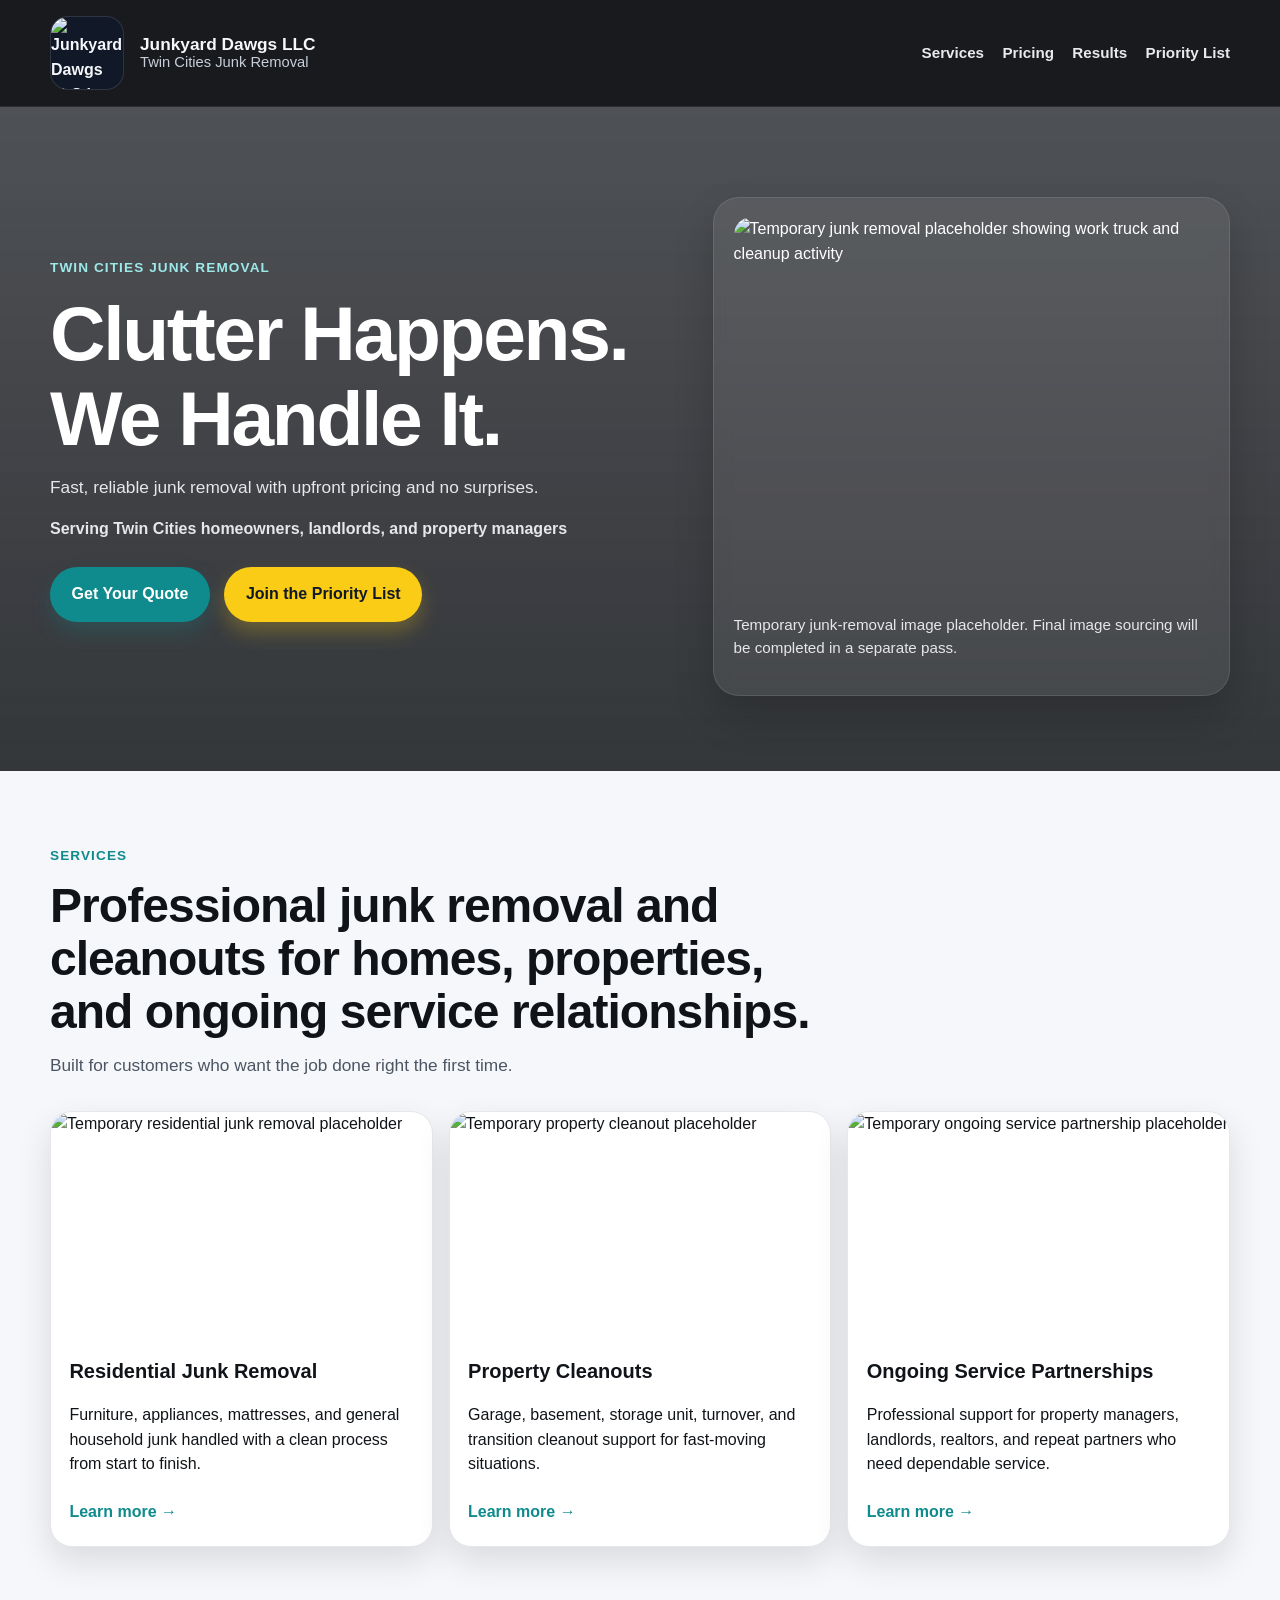
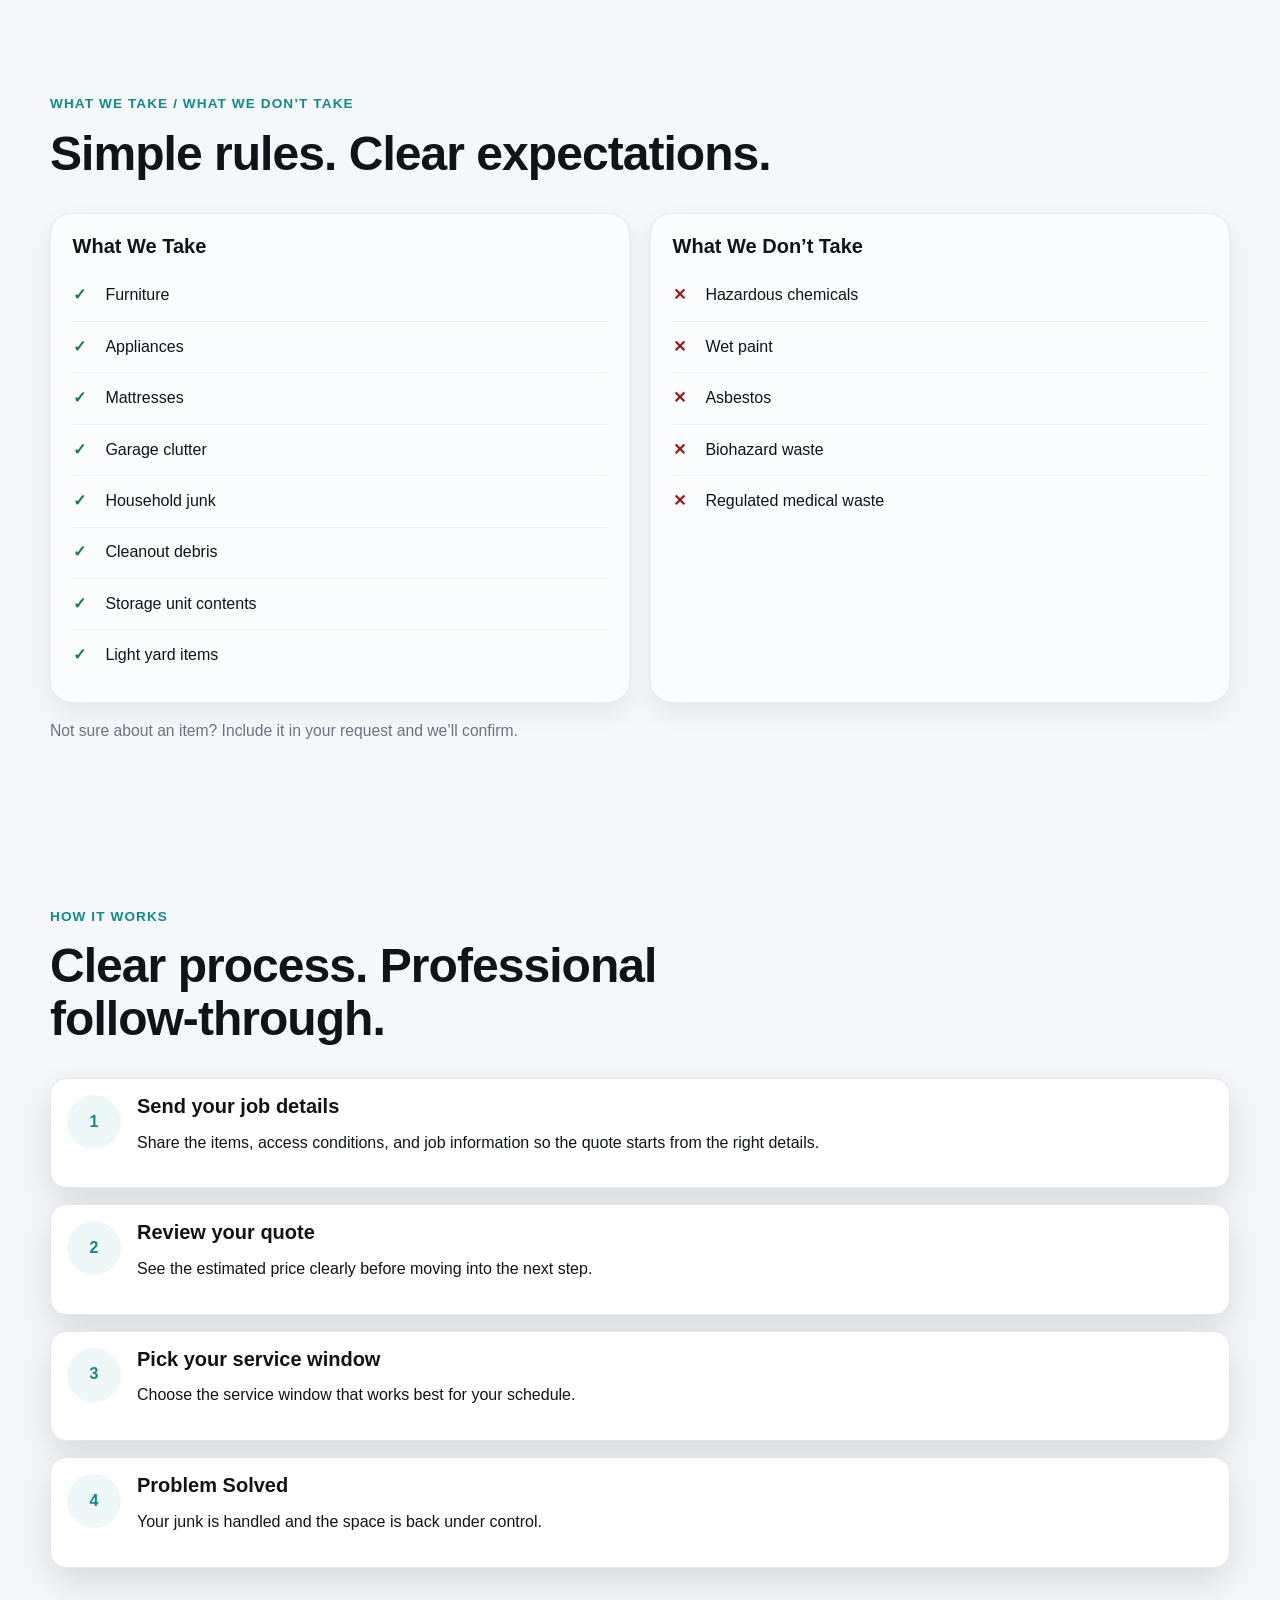
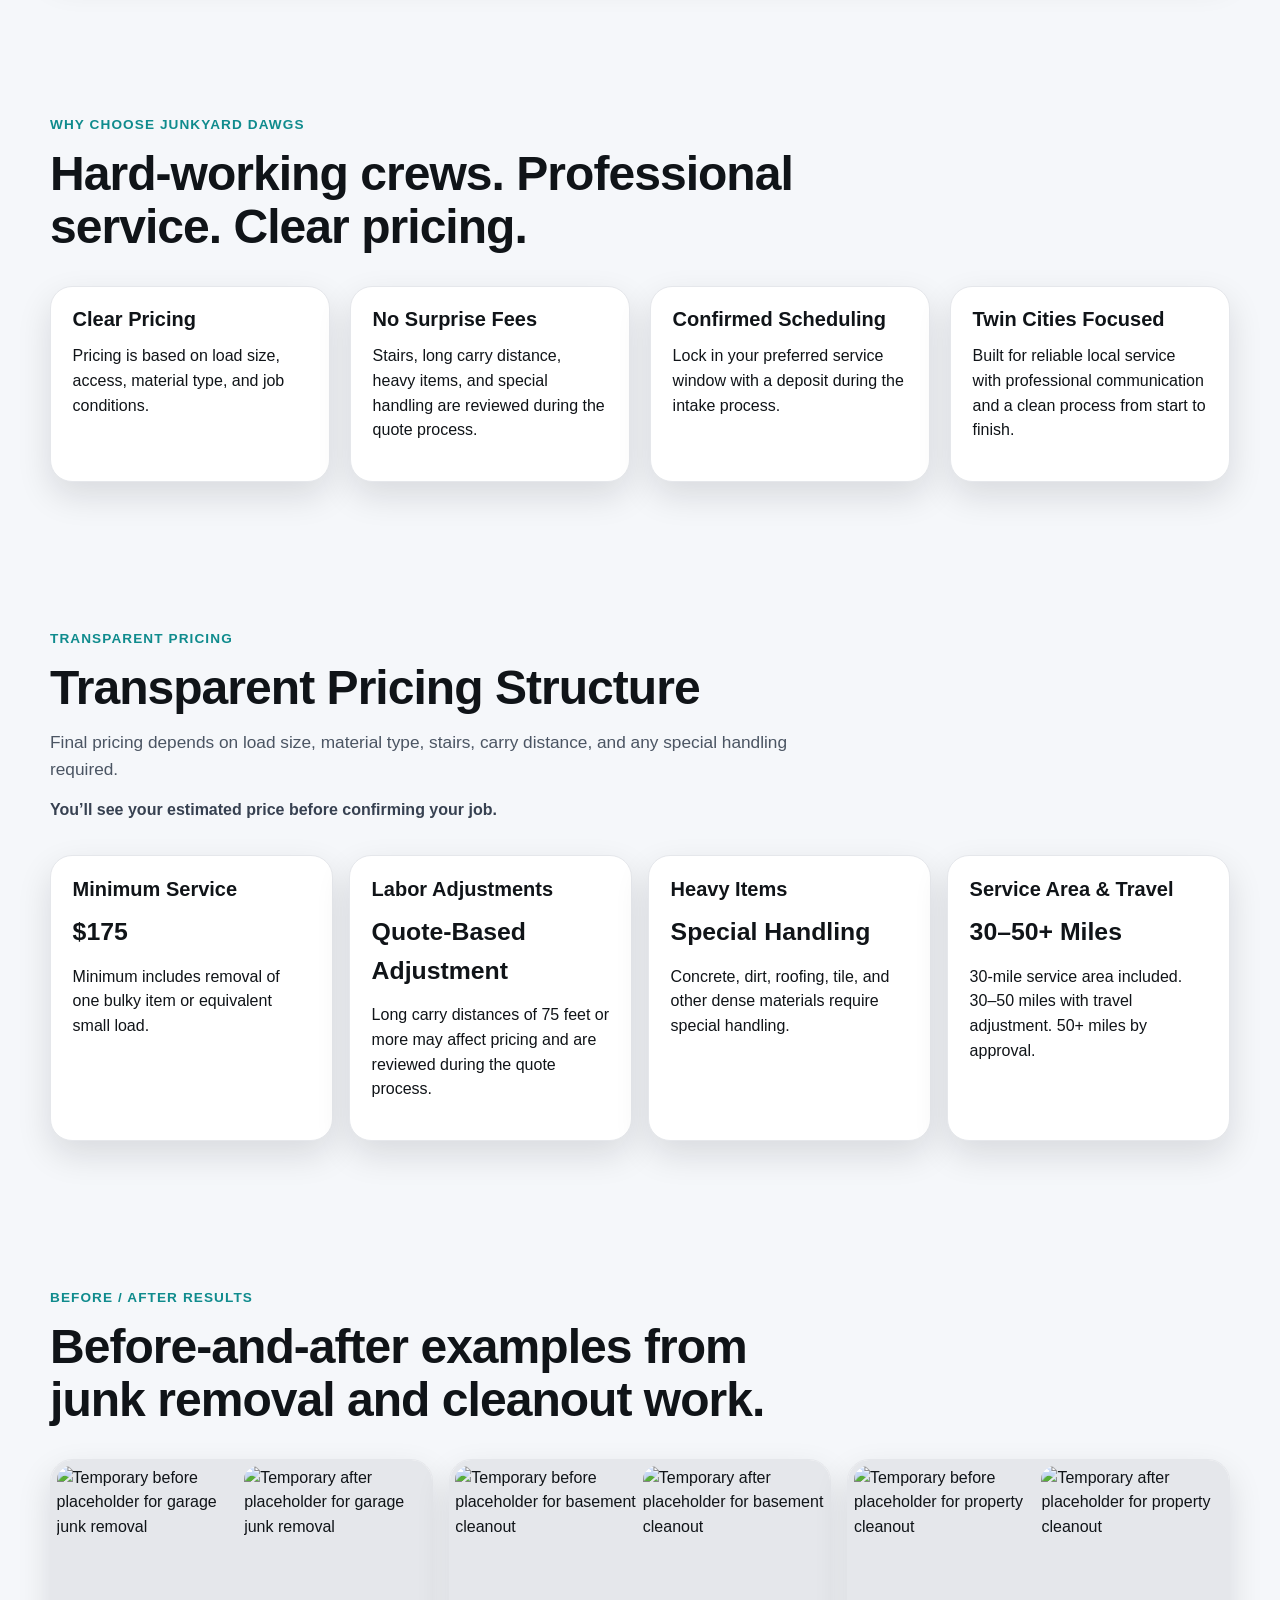
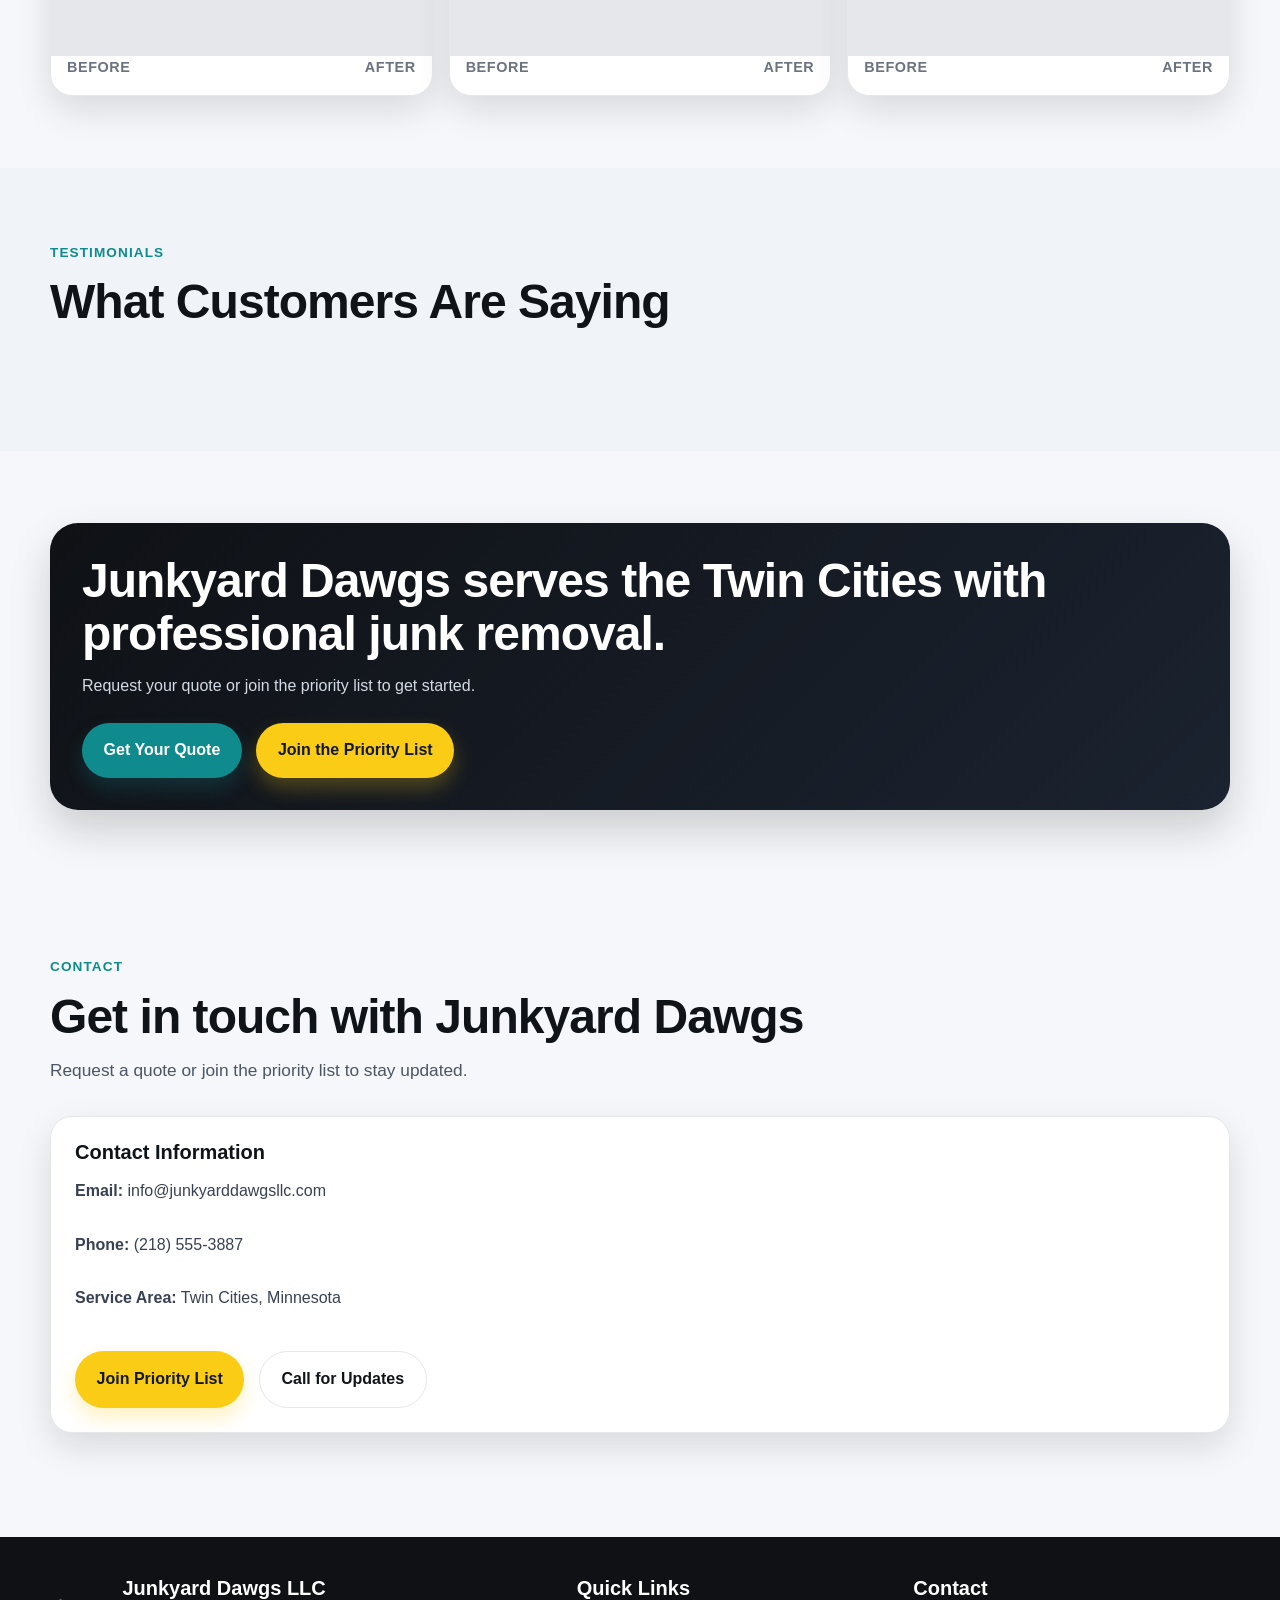
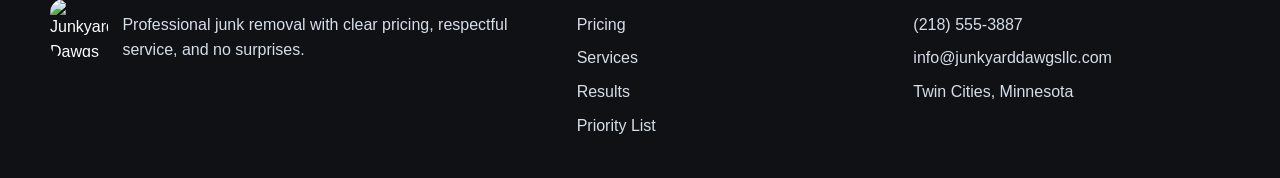
==== commit 56b070cb: "Apply small homeowner label pass: Street Address to Service Address" ====
--- a/index.html
+++ b/index.html
@@ -207,12 +207,12 @@
               <span class="learn-more">Learn more →</span>
             </div>
           </a>
-          <a class="card image-card" href="partner-intake.html">
+          <a class="card image-card" href="intake.html">
             <img src="https://images.unsplash.com/photo-1517048676732-d65bc937f952?auto=format&fit=crop&w=1200&q=80" alt="Temporary ongoing service partnership placeholder" />
             <div class="image-card-content">
               <h3>Ongoing Service Partnerships</h3>
               <p>Professional support for property managers, landlords, realtors, and repeat partners who need dependable service.</p>
-              <span class="learn-more">Partner Request →</span>
+              <span class="learn-more">Learn more →</span>
             </div>
           </a>
         </div>
@@ -402,7 +402,7 @@
           <p>Request your quote or join the priority list to get started.</p>
           <div class="final-cta-actions">
             <a href="intake.html" class="btn btn-primary">Get Your Quote</a>
-            <a href="partner-intake.html" class="btn btn-priority">Partner &amp; Portfolio Request</a>
+            <a href="#priority-list" class="btn btn-priority">Join the Priority List</a>
           </div>
         </div>
       </div>
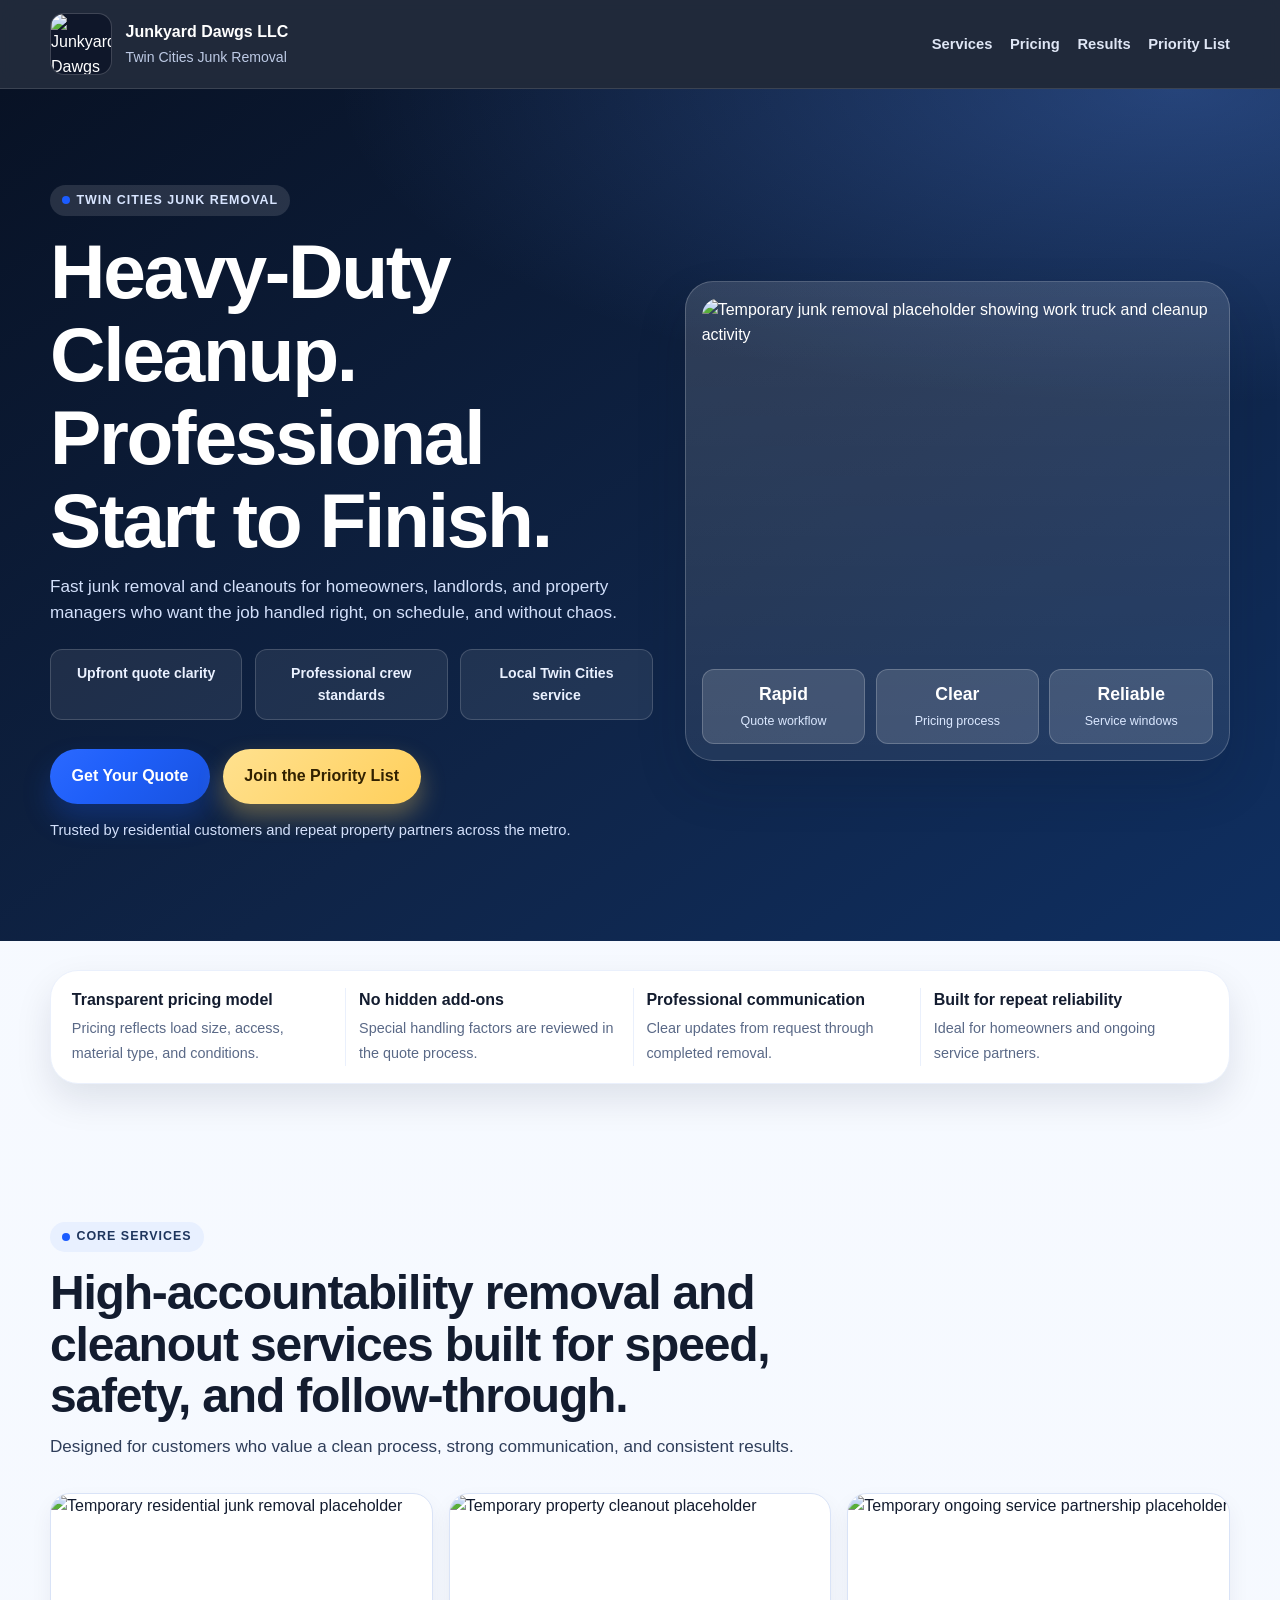
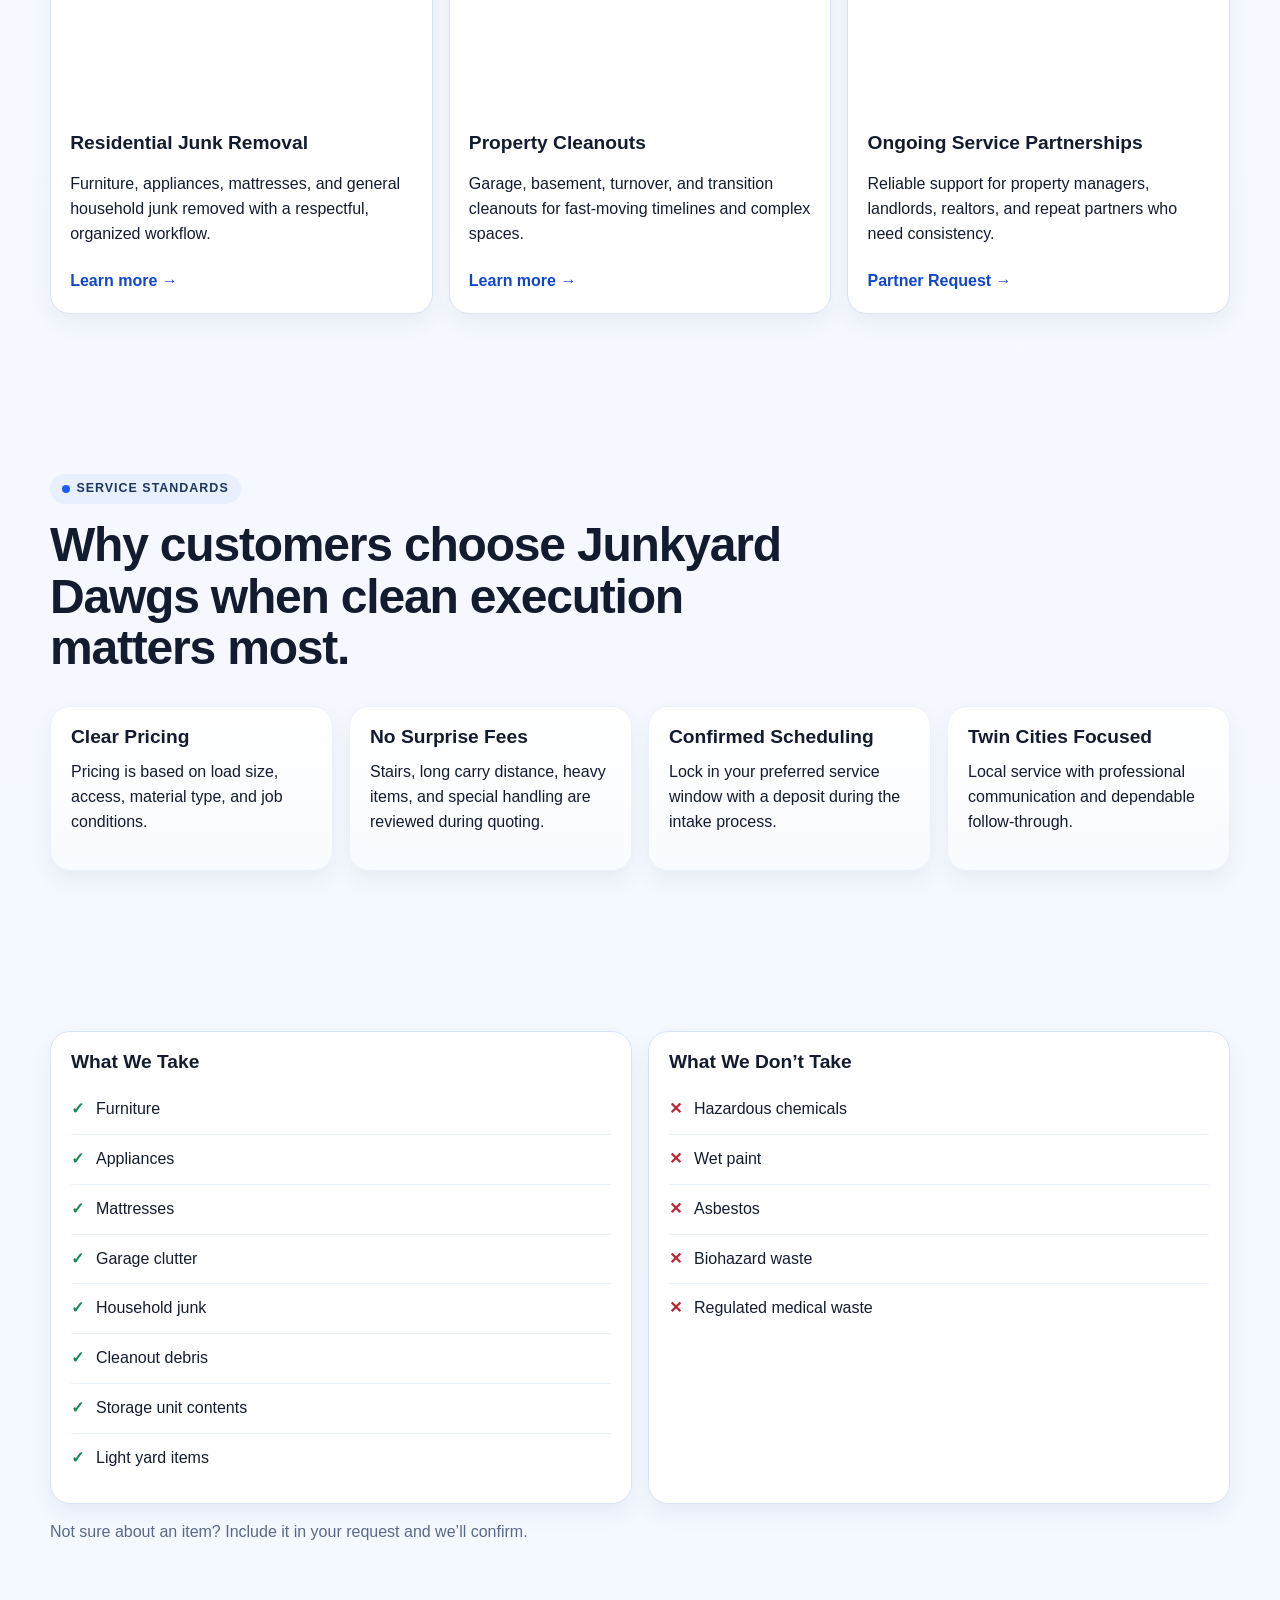
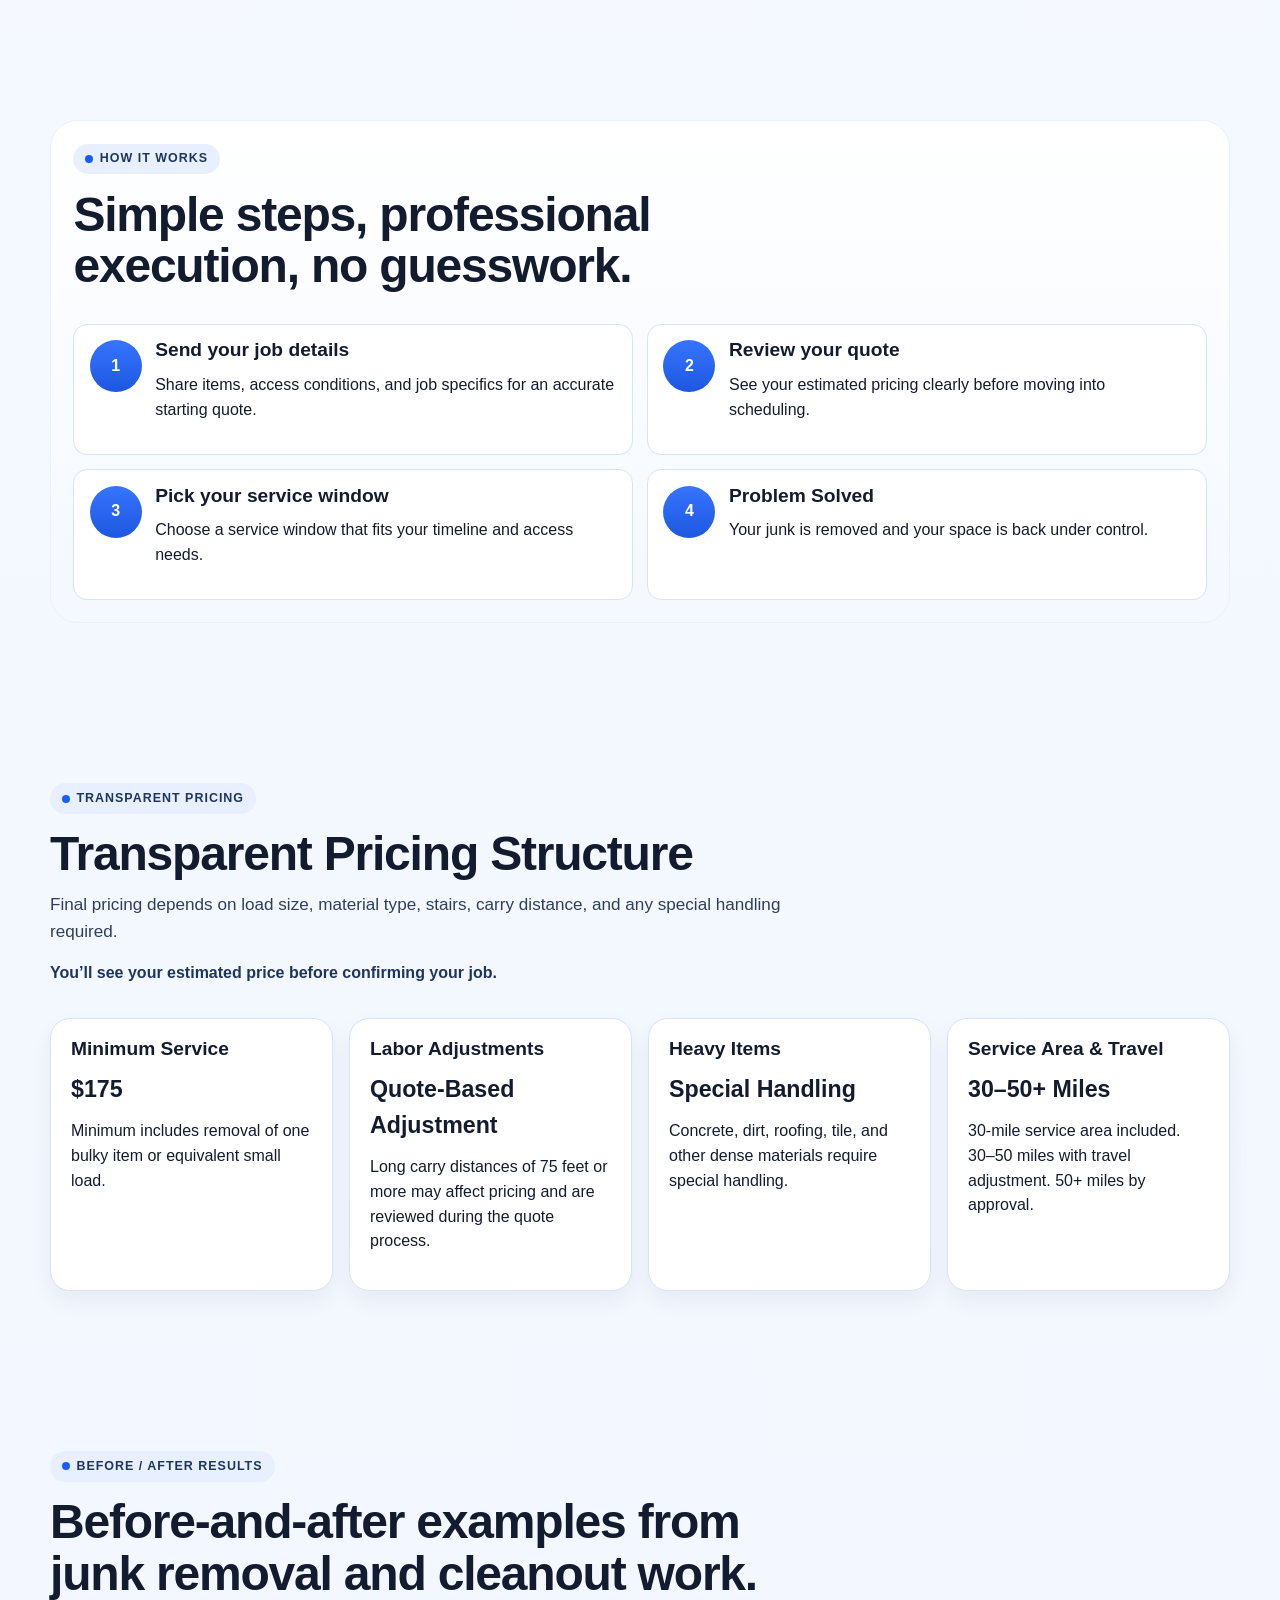
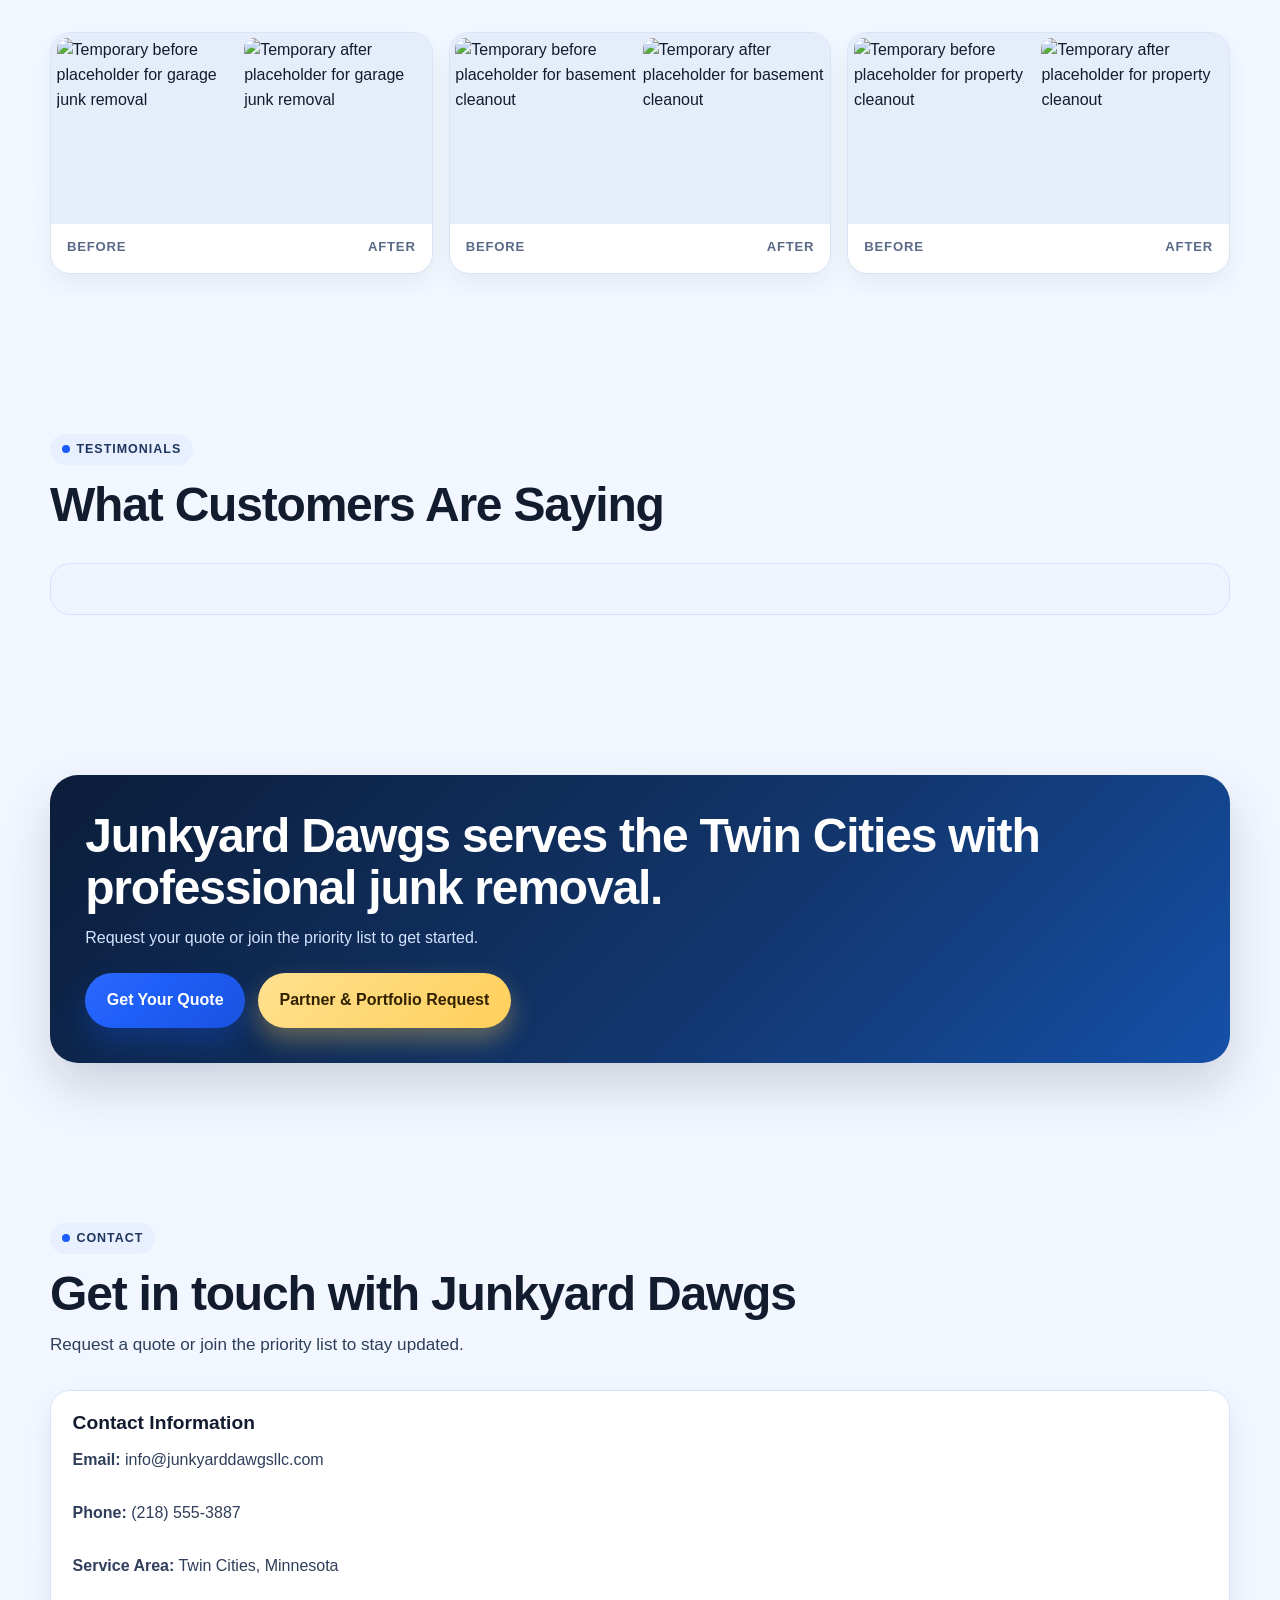
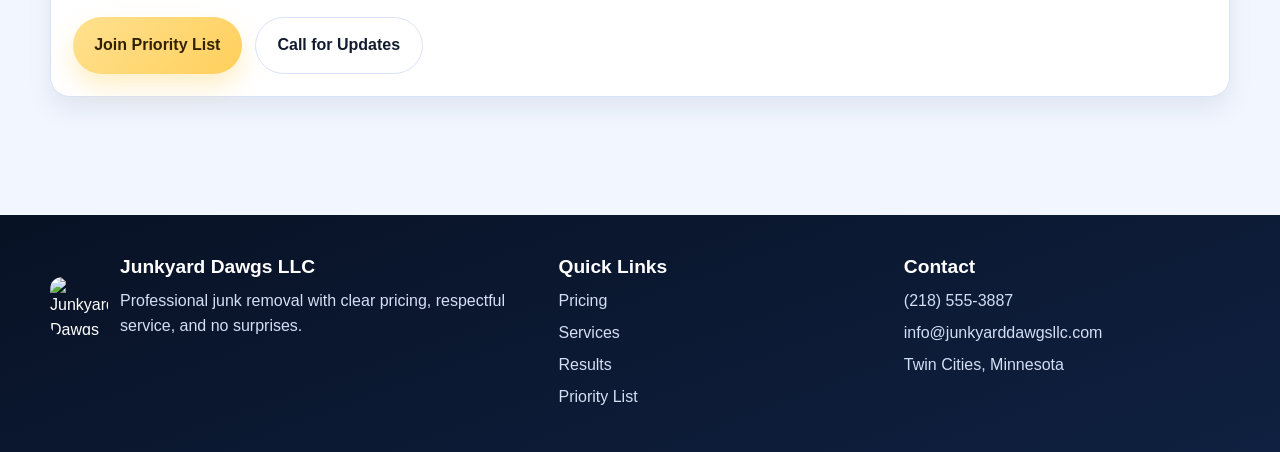
==== commit 83513b98: "Rebuild homepage with premium conversion-focused layout" ====
--- a/index.html
+++ b/index.html
@@ -6,141 +6,357 @@
   <title>Junkyard Dawgs LLC | Twin Cities Junk Removal</title>
   <meta name="description" content="Professional junk removal and cleanouts across the Twin Cities with clear pricing, respectful service, and no surprises." />
   <style>
-    :root{
-      --bg:#0f1115;
-      --surface:#171a21;
-      --surface-2:#1f2430;
-      --card:#ffffff;
-      --text:#101418;
-      --text-light:#f5f7fb;
-      --muted:#6b7280;
-      --muted-light:#c7ced9;
-      --border:#e5e7eb;
-      --accent:#0f8b8d;
-      --accent-dark:#0b6667;
-      --success:#15803d;
-      --danger:#991b1b;
-      --priority:#facc15;
-      --priority-dark:#eab308;
-      --shadow:0 14px 34px rgba(16,20,24,.12);
-      --radius-lg:22px;
-      --radius-md:16px;
-      --radius-sm:12px;
-      --max:1180px;
-    }
-    *{box-sizing:border-box}
-    html{scroll-behavior:smooth}
-    body{margin:0;font-family:Arial,Helvetica,sans-serif;color:var(--text);background:#f5f7fa;line-height:1.55}
-    img{max-width:100%;display:block}
-    a{text-decoration:none;color:inherit}
-    .container{width:min(var(--max),calc(100% - 2rem));margin:0 auto}
-    .section{padding:4.5rem 0}
-    .section-header{max-width:760px;margin-bottom:2rem}
-    .eyebrow{display:inline-block;margin-bottom:.85rem;font-size:.85rem;font-weight:700;letter-spacing:.08em;text-transform:uppercase;color:var(--accent)}
-    h1,h2,h3{margin:0 0 .85rem;line-height:1.1}
-    h1{font-size:clamp(2.5rem,6vw,4.8rem);letter-spacing:-.03em}
-    h2{font-size:clamp(1.9rem,4vw,3rem);letter-spacing:-.02em}
-    h3{font-size:1.25rem}
-    p{margin:0 0 1rem}
-    .lead{font-size:1.08rem;color:#4b5563}
-    .site-header{position:relative;background:rgba(15,17,21,.96);border-bottom:1px solid rgba(255,255,255,.08)}
-    .nav-wrap{min-height:94px;display:flex;align-items:center;justify-content:space-between;gap:1rem;padding:1rem 0}
-    .brand{display:flex;align-items:center;gap:1rem;color:var(--text-light);font-weight:700}
-    .brand-logo{width:74px;height:74px;border-radius:18px;object-fit:cover;background:#111827;border:1px solid rgba(255,255,255,.12)}
-    .brand-text{display:flex;flex-direction:column;line-height:1.12}
-    .brand-text span:first-child{font-size:1.08rem}
-    .brand-text span:last-child{font-size:.92rem;font-weight:500;color:var(--muted-light)}
-    .nav-links{display:flex;align-items:center;gap:1.15rem;flex-wrap:wrap}
-    .nav-links a{color:var(--text-light);font-size:.95rem;opacity:.94;font-weight:600}
-    .nav-links a:hover{opacity:1}
-    .btn{display:inline-flex;align-items:center;justify-content:center;min-height:52px;padding:.95rem 1.35rem;border-radius:999px;font-weight:700;border:none;cursor:pointer;transition:.2s ease;text-align:center}
-    .btn-primary{background:var(--accent);color:#fff;box-shadow:0 10px 20px rgba(15,139,141,.24)}
-    .btn-primary:hover{background:var(--accent-dark)}
-    .btn-priority{background:var(--priority);color:#111827;box-shadow:0 10px 20px rgba(250,204,21,.26)}
-    .btn-priority:hover{background:var(--priority-dark)}
-    .btn-light{background:#fff;color:var(--text);border:1px solid var(--border)}
-    .hero{
+    :root {
+      --ink-900: #081225;
+      --ink-800: #0f1d35;
+      --ink-700: #1e355d;
+      --ink-100: #eef4ff;
+      --surface: #f5f8ff;
+      --white: #ffffff;
+      --text-900: #131c2f;
+      --text-700: #2f3e5a;
+      --text-600: #5a6987;
+      --text-500: #71809f;
+      --border: #d9e3f7;
+      --border-soft: #eaf0fc;
+      --brand: #1b5cff;
+      --brand-strong: #1146cb;
+      --brand-soft: #e8f0ff;
+      --gold: #ffcf5b;
+      --success: #168756;
+      --danger: #bb2637;
+      --shadow-lg: 0 24px 50px rgba(11, 23, 46, 0.16);
+      --shadow-md: 0 16px 36px rgba(11, 23, 46, 0.1);
+      --radius-xl: 28px;
+      --radius-lg: 20px;
+      --radius-md: 14px;
+      --max: 1180px;
+    }
+
+    * { box-sizing: border-box; }
+    html { scroll-behavior: smooth; }
+    body {
+      margin: 0;
+      font-family: "Inter", "Segoe UI", Arial, sans-serif;
+      color: var(--text-900);
+      background: linear-gradient(180deg, #f7faff 0%, #f1f6ff 100%);
+      line-height: 1.55;
+    }
+    img { max-width: 100%; display: block; }
+    a { color: inherit; text-decoration: none; }
+    h1, h2, h3 { margin: 0 0 .75rem; line-height: 1.08; }
+    p { margin: 0 0 1rem; }
+
+    .container { width: min(var(--max), calc(100% - 2rem)); margin: 0 auto; }
+    .section { padding: 5rem 0; }
+    .section-tight { padding: 3.6rem 0; }
+    .section-header { max-width: 760px; margin-bottom: 2rem; }
+    .eyebrow {
+      display: inline-flex;
+      align-items: center;
+      gap: .4rem;
+      margin-bottom: .9rem;
+      padding: .35rem .75rem;
+      border-radius: 999px;
+      background: var(--brand-soft);
+      color: var(--ink-700);
+      font-size: .78rem;
+      font-weight: 800;
+      letter-spacing: .08em;
+      text-transform: uppercase;
+    }
+    .eyebrow::before {
+      content: "";
+      width: 8px;
+      height: 8px;
+      border-radius: 50%;
+      background: var(--brand);
+    }
+    h1 { font-size: clamp(2.5rem, 6vw, 4.8rem); letter-spacing: -.03em; }
+    h2 { font-size: clamp(1.8rem, 4vw, 3rem); letter-spacing: -.025em; }
+    h3 { font-size: 1.2rem; }
+    .lead { color: var(--text-700); font-size: 1.07rem; }
+
+    .site-header {
+      position: sticky;
+      top: 0;
+      z-index: 20;
+      backdrop-filter: blur(14px);
+      background: rgba(8, 18, 37, 0.9);
+      border-bottom: 1px solid rgba(255, 255, 255, 0.12);
+    }
+    .nav-wrap {
+      min-height: 88px;
+      display: flex;
+      align-items: center;
+      justify-content: space-between;
+      gap: 1rem;
+      padding: .8rem 0;
+    }
+    .brand { display: flex; align-items: center; gap: .85rem; color: #fff; }
+    .brand-logo {
+      width: 62px;
+      height: 62px;
+      border-radius: 14px;
+      border: 1px solid rgba(255, 255, 255, 0.2);
+      object-fit: cover;
+      background: #0f172a;
+    }
+    .brand-text { display: grid; gap: .15rem; }
+    .brand-text span:first-child { font-weight: 700; font-size: 1rem; }
+    .brand-text span:last-child { color: #bdcae5; font-size: .88rem; }
+    .nav-links { display: flex; align-items: center; gap: 1.1rem; color: #e9f0ff; }
+    .nav-links a { font-weight: 600; font-size: .92rem; opacity: .95; }
+    .nav-links a:hover { opacity: 1; }
+
+    .btn {
+      display: inline-flex;
+      align-items: center;
+      justify-content: center;
+      min-height: 52px;
+      padding: .95rem 1.35rem;
+      border-radius: 999px;
+      border: none;
+      font-weight: 700;
+      cursor: pointer;
+      transition: .2s ease;
+      text-align: center;
+    }
+    .btn-primary {
+      background: linear-gradient(135deg, #2b69ff 0%, #1f5ff9 40%, #1852df 100%);
+      color: #fff;
+      box-shadow: 0 16px 28px rgba(24, 82, 223, 0.3);
+    }
+    .btn-primary:hover { transform: translateY(-1px); }
+    .btn-priority {
+      background: linear-gradient(135deg, #ffe18f, #ffcf5b);
+      color: #312100;
+      box-shadow: 0 12px 24px rgba(255, 207, 91, 0.34);
+    }
+    .btn-light {
+      background: #fff;
+      border: 1px solid var(--border);
+      color: var(--text-900);
+    }
+
+    .hero {
+      position: relative;
+      isolation: isolate;
+      overflow: hidden;
       background:
-        linear-gradient(rgba(15,17,21,.72),rgba(15,17,21,.84)),
-        url("https://images.unsplash.com/photo-1520607162513-77705c0f0d4a?auto=format&fit=crop&w=1600&q=80") center/cover no-repeat;
-      color:#fff;
-      padding:5.6rem 0 4.7rem;
-    }
-    .hero-grid{display:grid;grid-template-columns:1.1fr .9fr;gap:2rem;align-items:center}
-    .hero p{color:#e5e7eb;max-width:650px}
-    .hero-actions{display:flex;gap:.9rem;flex-wrap:wrap;margin:1.6rem 0 1rem}
-    .trust-line{font-weight:700;color:#f5f7fb;margin-bottom:0}
-    .hero-card{
-      background:rgba(255,255,255,.08);
-      border:1px solid rgba(255,255,255,.1);
-      border-radius:26px;
-      padding:1.2rem;
-      backdrop-filter:blur(8px);
-      box-shadow:0 20px 40px rgba(0,0,0,.18)
-    }
-    .hero-card img{width:100%;height:380px;object-fit:cover;border-radius:18px}
-    .hero-card-note{margin-top:1rem;color:#dbe3ee;font-size:.95rem}
-    .grid-3,.grid-4,.grid-2{display:grid;gap:1.25rem}
-    .grid-3{grid-template-columns:repeat(3,minmax(0,1fr))}
-    .grid-4{grid-template-columns:repeat(4,minmax(0,1fr))}
-    .grid-2{grid-template-columns:repeat(2,minmax(0,1fr))}
-    .card{background:#fff;border:1px solid var(--border);border-radius:var(--radius-lg);padding:1.35rem;box-shadow:var(--shadow)}
-    .image-card{overflow:hidden;padding:0;display:flex;flex-direction:column;min-height:100%}
-    .image-card img{width:100%;height:230px;object-fit:cover}
-    .image-card-content{padding:1.15rem 1.15rem 1.3rem;display:flex;flex-direction:column;gap:.45rem;flex:1}
-    .service-list{display:grid;grid-template-columns:repeat(3,minmax(0,1fr));gap:1rem;margin-top:1.4rem}
-    .service-list a.card{transition:transform .2s ease, box-shadow .2s ease}
-    .service-list a.card:hover{transform:translateY(-3px);box-shadow:0 18px 36px rgba(16,20,24,.16)}
-    .learn-more{display:inline-flex;align-items:center;gap:.35rem;color:var(--accent);font-weight:700;margin-top:auto}
-    .take-wrap{display:grid;grid-template-columns:repeat(2,minmax(0,1fr));gap:1.25rem}
-    .soft-card{background:#fbfcfe;border-color:#e8edf3;box-shadow:0 10px 24px rgba(16,20,24,.07)}
-    .check-list,.x-list,.steps-list{list-style:none;padding:0;margin:0}
-    .check-list li,.x-list li{display:flex;gap:.8rem;align-items:flex-start;padding:.8rem 0;border-bottom:1px solid #eef2f7}
-    .check-list li:last-child,.x-list li:last-child{border-bottom:none}
-    .check{color:var(--success);font-weight:800;min-width:20px}
-    .xmark{color:var(--danger);font-weight:800;min-width:20px}
-    .helper-line{margin-top:1rem;color:var(--muted);font-size:.98rem}
-    .steps-list{display:grid;gap:1rem;margin-top:1.25rem}
-    .steps-list li{display:grid;grid-template-columns:54px 1fr;gap:1rem;align-items:start;padding:1rem;background:#fff;border:1px solid var(--border);border-radius:var(--radius-md);box-shadow:var(--shadow)}
-    .step-num{width:54px;height:54px;border-radius:50%;background:#eef8f8;color:var(--accent);display:grid;place-items:center;font-weight:800;font-size:1rem}
-    .pricing-grid{display:grid;grid-template-columns:repeat(4,minmax(0,1fr));gap:1rem;margin-top:1.5rem}
-    .pricing-card{background:#fff;border:1px solid var(--border);border-radius:var(--radius-lg);padding:1.35rem;box-shadow:var(--shadow);min-height:100%}
-    .pricing-card .price{display:block;font-size:1.55rem;font-weight:700;margin:.65rem 0 .8rem;color:var(--text)}
-    .pricing-reassurance{margin-top:1rem;color:#374151;font-weight:600}
-    .before-after-grid{display:grid;grid-template-columns:repeat(3,minmax(0,1fr));gap:1rem;margin-top:1.5rem}
-    .before-after-card{background:#fff;border:1px solid var(--border);border-radius:var(--radius-lg);box-shadow:var(--shadow);overflow:hidden}
-    .before-after-images{display:grid;grid-template-columns:1fr 1fr;gap:.35rem;padding:.35rem;background:#e5e7eb}
-    .before-after-images img{height:185px;object-fit:cover;border-radius:14px}
-    .ba-labels{display:flex;justify-content:space-between;padding:0 1rem 1rem;font-size:.9rem;color:var(--muted);font-weight:700;text-transform:uppercase;letter-spacing:.04em}
-    .testimonials{background:#f0f4f8}
-    .testimonial-grid-empty{min-height:18px}
-    .final-cta{background:linear-gradient(135deg,#0f1115,#1b2330);color:#fff;border-radius:28px;padding:2rem;box-shadow:0 20px 40px rgba(15,17,21,.18)}
-    .final-cta p{color:#d4dbe5;max-width:780px}
-    .final-cta-actions{display:flex;gap:.9rem;flex-wrap:wrap;margin-top:1.5rem}
-    .contact-box{background:#fff;border:1px solid var(--border);border-radius:var(--radius-lg);padding:1.5rem;box-shadow:var(--shadow)}
-    .contact-lines{display:grid;gap:.8rem;margin-top:1rem;color:#374151}
-    .footer{background:var(--bg);color:#fff;padding:2.5rem 0;margin-top:2rem}
-    .footer-grid{display:grid;grid-template-columns:1.6fr 1fr 1fr;gap:1.25rem;align-items:start}
-    .footer-brand{display:flex;align-items:center;gap:.9rem}
-    .footer-brand img{width:58px;height:58px;border-radius:14px}
-    .footer p,.footer a,.footer span{color:#d6deea}
-    .footer-links{display:grid;gap:.55rem}
-    .small{font-size:.92rem;color:var(--muted)}
-    @media (max-width:980px){
-      .hero-grid,.grid-3,.grid-4,.grid-2,.service-list,.pricing-grid,.before-after-grid,.take-wrap,.footer-grid{grid-template-columns:1fr 1fr}
-      .hero-card img{height:320px}
-    }
-    @media (max-width:720px){
-      .nav-wrap{flex-direction:column;align-items:flex-start;padding:.9rem 0}
-      .nav-links{width:100%}
-      .hero{padding-top:4.6rem}
-      .hero-grid,.grid-3,.grid-4,.grid-2,.service-list,.pricing-grid,.before-after-grid,.take-wrap,.footer-grid{grid-template-columns:1fr}
-      .hero-card img{height:260px}
-      .steps-list li{grid-template-columns:1fr}
-      .step-num{width:46px;height:46px}
-      .final-cta{padding:1.4rem}
-      .section{padding:3.4rem 0}
-      .before-after-images img{height:160px}
+        radial-gradient(1200px 450px at 92% 0%, rgba(94, 149, 255, 0.3), transparent 70%),
+        linear-gradient(145deg, #081225 0%, #0f2447 58%, #0f2f61 100%);
+      color: #fff;
+      padding: 6rem 0 5.2rem;
+    }
+    .hero-grid { display: grid; grid-template-columns: 1.05fr .95fr; gap: 2rem; align-items: center; }
+    .hero p { color: #d3e0fb; }
+    .hero-copy { max-width: 680px; }
+    .hero-trust-row {
+      display: grid;
+      grid-template-columns: repeat(3, minmax(0, 1fr));
+      gap: .8rem;
+      margin: 1.4rem 0 1.8rem;
+    }
+    .trust-pill {
+      background: rgba(255, 255, 255, 0.08);
+      border: 1px solid rgba(255, 255, 255, 0.16);
+      border-radius: 12px;
+      padding: .8rem;
+      text-align: center;
+      font-size: .88rem;
+      font-weight: 700;
+      color: #eaf1ff;
+    }
+    .hero-actions { display: flex; flex-wrap: wrap; gap: .8rem; }
+    .hero-note { margin-top: .9rem; font-size: .92rem; color: #c6d8fe; }
+
+    .hero-panel {
+      background: linear-gradient(180deg, rgba(255, 255, 255, 0.14), rgba(255, 255, 255, 0.08));
+      border: 1px solid rgba(255, 255, 255, 0.2);
+      border-radius: var(--radius-xl);
+      padding: 1rem;
+      box-shadow: var(--shadow-lg);
+    }
+    .hero-panel img { width: 100%; height: 360px; border-radius: 18px; object-fit: cover; }
+    .hero-panel-grid {
+      display: grid;
+      grid-template-columns: repeat(3, minmax(0, 1fr));
+      gap: .65rem;
+      margin-top: .7rem;
+    }
+    .hero-stat {
+      background: rgba(255, 255, 255, 0.14);
+      border: 1px solid rgba(255, 255, 255, 0.2);
+      border-radius: 12px;
+      padding: .65rem;
+      text-align: center;
+    }
+    .hero-stat strong { display: block; font-size: 1.1rem; }
+    .hero-stat span { font-size: .78rem; color: #dbe8ff; }
+
+    .trust-strip {
+      margin-top: -1.8rem;
+      position: relative;
+      z-index: 2;
+    }
+    .trust-shell {
+      background: #fff;
+      border: 1px solid var(--border-soft);
+      border-radius: var(--radius-xl);
+      padding: 1.1rem 1.3rem;
+      box-shadow: var(--shadow-md);
+      display: grid;
+      grid-template-columns: repeat(4, minmax(0, 1fr));
+      gap: .8rem;
+    }
+    .trust-item {
+      border-right: 1px solid var(--border-soft);
+      padding-right: .8rem;
+    }
+    .trust-item:last-child { border-right: none; }
+    .trust-item strong { display: block; font-size: 1rem; margin-bottom: .2rem; }
+    .trust-item span { color: var(--text-600); font-size: .9rem; }
+
+    .grid-4, .grid-3, .grid-2 { display: grid; gap: 1rem; }
+    .grid-4 { grid-template-columns: repeat(4, minmax(0, 1fr)); }
+    .grid-3 { grid-template-columns: repeat(3, minmax(0, 1fr)); }
+    .grid-2 { grid-template-columns: repeat(2, minmax(0, 1fr)); }
+
+    .card {
+      background: var(--white);
+      border: 1px solid var(--border);
+      border-radius: var(--radius-lg);
+      padding: 1.25rem;
+      box-shadow: 0 10px 22px rgba(20, 37, 73, 0.06);
+    }
+    .image-card { padding: 0; overflow: hidden; display: flex; flex-direction: column; }
+    .image-card img { width: 100%; height: 220px; object-fit: cover; }
+    .image-card-content { padding: 1.2rem; display: flex; flex-direction: column; gap: .4rem; flex: 1; }
+    .learn-more { margin-top: auto; color: var(--brand-strong); font-weight: 700; }
+
+    .benefit-card {
+      background: linear-gradient(180deg, #fff, #f8fbff);
+      border: 1px solid var(--border-soft);
+    }
+
+    .check-list, .x-list, .steps-list { list-style: none; padding: 0; margin: 0; }
+    .check-list li, .x-list li {
+      display: flex;
+      gap: .75rem;
+      align-items: flex-start;
+      padding: .75rem 0;
+      border-bottom: 1px solid var(--border-soft);
+    }
+    .check-list li:last-child, .x-list li:last-child { border-bottom: none; }
+    .check { color: var(--success); font-weight: 800; }
+    .xmark { color: var(--danger); font-weight: 800; }
+    .helper-line { margin-top: 1rem; color: var(--text-600); }
+
+    .process-shell {
+      background: linear-gradient(180deg, #ffffff, #f4f8ff);
+      border: 1px solid var(--border-soft);
+      border-radius: var(--radius-xl);
+      padding: 1.4rem;
+    }
+    .steps-list { display: grid; grid-template-columns: repeat(2, minmax(0, 1fr)); gap: .9rem; }
+    .steps-list li {
+      display: grid;
+      grid-template-columns: 52px 1fr;
+      gap: .85rem;
+      background: #fff;
+      border: 1px solid var(--border);
+      border-radius: var(--radius-md);
+      padding: .95rem;
+    }
+    .step-num {
+      width: 52px;
+      height: 52px;
+      border-radius: 50%;
+      display: grid;
+      place-items: center;
+      font-weight: 800;
+      color: #fff;
+      background: linear-gradient(180deg, #3774ff, #1d57df);
+    }
+
+    .pricing-card .price { display: block; margin: .5rem 0 .7rem; font-size: 1.45rem; font-weight: 800; }
+    .pricing-reassurance { font-weight: 700; color: var(--ink-700); }
+
+    .before-after-card { padding: 0; overflow: hidden; }
+    .before-after-images {
+      display: grid;
+      grid-template-columns: 1fr 1fr;
+      gap: .35rem;
+      padding: .35rem;
+      background: #e5edfb;
+    }
+    .before-after-images img { height: 180px; object-fit: cover; border-radius: 10px; }
+    .ba-labels {
+      display: flex;
+      justify-content: space-between;
+      padding: .8rem 1rem 1rem;
+      color: var(--text-600);
+      font-size: .82rem;
+      text-transform: uppercase;
+      letter-spacing: .06em;
+      font-weight: 800;
+    }
+
+    .testimonial-shell {
+      background: #eff5ff;
+      border: 1px solid #d5e3ff;
+      border-radius: var(--radius-lg);
+      min-height: 52px;
+    }
+
+    .final-cta {
+      background: linear-gradient(135deg, #0b1d39 0%, #12366d 58%, #1550a8 100%);
+      border-radius: var(--radius-xl);
+      color: #fff;
+      padding: 2.2rem;
+      box-shadow: var(--shadow-lg);
+    }
+    .final-cta p { color: #d5e4ff; max-width: 760px; }
+    .final-cta-actions { display: flex; gap: .8rem; flex-wrap: wrap; margin-top: 1.4rem; }
+
+    .contact-box {
+      background: #fff;
+      border: 1px solid var(--border);
+      border-radius: var(--radius-lg);
+      padding: 1.35rem;
+      box-shadow: 0 12px 24px rgba(20, 37, 73, 0.08);
+    }
+    .contact-lines { display: grid; gap: .75rem; margin-top: .9rem; color: var(--text-700); }
+
+    .footer {
+      margin-top: 2.4rem;
+      background: linear-gradient(160deg, #081225, #0f2040);
+      color: #fff;
+      padding: 2.6rem 0;
+    }
+    .footer-grid { display: grid; grid-template-columns: 1.5fr 1fr 1fr; gap: 1.2rem; }
+    .footer-brand { display: flex; align-items: center; gap: .75rem; }
+    .footer-brand img { width: 58px; height: 58px; border-radius: 12px; }
+    .footer p, .footer a, .footer span { color: #d4def4; }
+    .footer-links { display: grid; gap: .45rem; }
+
+    @media (max-width: 980px) {
+      .hero-grid, .grid-4, .grid-3, .grid-2, .footer-grid, .steps-list { grid-template-columns: 1fr 1fr; }
+      .trust-shell { grid-template-columns: 1fr 1fr; }
+      .trust-item:nth-child(2) { border-right: none; }
+    }
+    @media (max-width: 760px) {
+      .nav-wrap { flex-direction: column; align-items: flex-start; }
+      .nav-links { flex-wrap: wrap; }
+      .hero-grid, .grid-4, .grid-3, .grid-2, .footer-grid, .steps-list, .trust-shell, .hero-trust-row { grid-template-columns: 1fr; }
+      .hero-panel img { height: 250px; }
+      .trust-item { border-right: none; border-bottom: 1px solid var(--border-soft); padding-bottom: .75rem; }
+      .trust-item:last-child { border-bottom: none; }
+      .steps-list li { grid-template-columns: 1fr; }
+      .step-num { width: 44px; height: 44px; }
+      .section { padding: 3.8rem 0; }
+      .final-cta { padding: 1.4rem; }
     }
   </style>
 </head>
@@ -166,19 +382,54 @@
   <main id="top">
     <section class="hero">
       <div class="container hero-grid">
-        <div>
-          <span class="eyebrow" style="color:#9de8e8;">Twin Cities Junk Removal</span>
-          <h1>Clutter Happens.<br />We Handle It.</h1>
-          <p class="lead">Fast, reliable junk removal with upfront pricing and no surprises.</p>
-          <p class="trust-line">Serving Twin Cities homeowners, landlords, and property managers</p>
+        <div class="hero-copy">
+          <span class="eyebrow" style="background:rgba(255,255,255,.12); color:#d8e5ff;">Twin Cities Junk Removal</span>
+          <h1>Heavy-Duty Cleanup.<br />Professional Start to Finish.</h1>
+          <p class="lead">Fast junk removal and cleanouts for homeowners, landlords, and property managers who want the job handled right, on schedule, and without chaos.</p>
+
+          <div class="hero-trust-row">
+            <div class="trust-pill">Upfront quote clarity</div>
+            <div class="trust-pill">Professional crew standards</div>
+            <div class="trust-pill">Local Twin Cities service</div>
+          </div>
+
           <div class="hero-actions">
             <a href="intake.html" class="btn btn-primary">Get Your Quote</a>
             <a href="#priority-list" class="btn btn-priority">Join the Priority List</a>
           </div>
-        </div>
-        <div class="hero-card">
+          <p class="hero-note">Trusted by residential customers and repeat property partners across the metro.</p>
+        </div>
+
+        <aside class="hero-panel" aria-label="Service snapshot">
           <img src="https://images.unsplash.com/photo-1504307651254-35680f356dfd?auto=format&fit=crop&w=1400&q=80" alt="Temporary junk removal placeholder showing work truck and cleanup activity" />
-          <p class="hero-card-note">Temporary junk-removal image placeholder. Final image sourcing will be completed in a separate pass.</p>
+          <div class="hero-panel-grid">
+            <div class="hero-stat"><strong>Rapid</strong><span>Quote workflow</span></div>
+            <div class="hero-stat"><strong>Clear</strong><span>Pricing process</span></div>
+            <div class="hero-stat"><strong>Reliable</strong><span>Service windows</span></div>
+          </div>
+        </aside>
+      </div>
+    </section>
+
+    <section class="trust-strip section-tight">
+      <div class="container">
+        <div class="trust-shell">
+          <article class="trust-item">
+            <strong>Transparent pricing model</strong>
+            <span>Pricing reflects load size, access, material type, and conditions.</span>
+          </article>
+          <article class="trust-item">
+            <strong>No hidden add-ons</strong>
+            <span>Special handling factors are reviewed in the quote process.</span>
+          </article>
+          <article class="trust-item">
+            <strong>Professional communication</strong>
+            <span>Clear updates from request through completed removal.</span>
+          </article>
+          <article class="trust-item">
+            <strong>Built for repeat reliability</strong>
+            <span>Ideal for homeowners and ongoing service partners.</span>
+          </article>
         </div>
       </div>
     </section>
@@ -186,33 +437,36 @@
     <section class="section" id="services">
       <div class="container">
         <div class="section-header">
-          <span class="eyebrow">Services</span>
-          <h2>Professional junk removal and cleanouts for homes, properties, and ongoing service relationships.</h2>
-          <p class="lead">Built for customers who want the job done right the first time.</p>
-        </div>
-        <div class="service-list">
+          <span class="eyebrow">Core Services</span>
+          <h2>High-accountability removal and cleanout services built for speed, safety, and follow-through.</h2>
+          <p class="lead">Designed for customers who value a clean process, strong communication, and consistent results.</p>
+        </div>
+
+        <div class="grid-3">
           <a class="card image-card" href="intake.html">
             <img src="https://images.unsplash.com/photo-1489515217757-5fd1be406fef?auto=format&fit=crop&w=1200&q=80" alt="Temporary residential junk removal placeholder" />
             <div class="image-card-content">
               <h3>Residential Junk Removal</h3>
-              <p>Furniture, appliances, mattresses, and general household junk handled with a clean process from start to finish.</p>
+              <p>Furniture, appliances, mattresses, and general household junk removed with a respectful, organized workflow.</p>
               <span class="learn-more">Learn more →</span>
             </div>
           </a>
+
           <a class="card image-card" href="intake.html">
             <img src="https://images.unsplash.com/photo-1503596476-1c12a8ba09a9?auto=format&fit=crop&w=1200&q=80" alt="Temporary property cleanout placeholder" />
             <div class="image-card-content">
               <h3>Property Cleanouts</h3>
-              <p>Garage, basement, storage unit, turnover, and transition cleanout support for fast-moving situations.</p>
+              <p>Garage, basement, turnover, and transition cleanouts for fast-moving timelines and complex spaces.</p>
               <span class="learn-more">Learn more →</span>
             </div>
           </a>
-          <a class="card image-card" href="intake.html">
+
+          <a class="card image-card" href="partner-intake.html">
             <img src="https://images.unsplash.com/photo-1517048676732-d65bc937f952?auto=format&fit=crop&w=1200&q=80" alt="Temporary ongoing service partnership placeholder" />
             <div class="image-card-content">
               <h3>Ongoing Service Partnerships</h3>
-              <p>Professional support for property managers, landlords, realtors, and repeat partners who need dependable service.</p>
-              <span class="learn-more">Learn more →</span>
+              <p>Reliable support for property managers, landlords, realtors, and repeat partners who need consistency.</p>
+              <span class="learn-more">Partner Request →</span>
             </div>
           </a>
         </div>
@@ -222,101 +476,97 @@
     <section class="section">
       <div class="container">
         <div class="section-header">
-          <span class="eyebrow">What We Take / What We Don’t Take</span>
-          <h2>Simple rules. Clear expectations.</h2>
-        </div>
-        <div class="take-wrap">
-          <article class="card soft-card">
-            <h3>What We Take</h3>
-            <ul class="check-list">
-              <li><span class="check">✓</span><span>Furniture</span></li>
-              <li><span class="check">✓</span><span>Appliances</span></li>
-              <li><span class="check">✓</span><span>Mattresses</span></li>
-              <li><span class="check">✓</span><span>Garage clutter</span></li>
-              <li><span class="check">✓</span><span>Household junk</span></li>
-              <li><span class="check">✓</span><span>Cleanout debris</span></li>
-              <li><span class="check">✓</span><span>Storage unit contents</span></li>
-              <li><span class="check">✓</span><span>Light yard items</span></li>
-            </ul>
-          </article>
-          <article class="card soft-card">
-            <h3>What We Don’t Take</h3>
-            <ul class="x-list">
-              <li><span class="xmark">✕</span><span>Hazardous chemicals</span></li>
-              <li><span class="xmark">✕</span><span>Wet paint</span></li>
-              <li><span class="xmark">✕</span><span>Asbestos</span></li>
-              <li><span class="xmark">✕</span><span>Biohazard waste</span></li>
-              <li><span class="xmark">✕</span><span>Regulated medical waste</span></li>
-            </ul>
-          </article>
-        </div>
+          <span class="eyebrow">Service Standards</span>
+          <h2>Why customers choose Junkyard Dawgs when clean execution matters most.</h2>
+        </div>
+        <div class="grid-4">
+          <article class="card benefit-card">
+            <h3>Clear Pricing</h3>
+            <p>Pricing is based on load size, access, material type, and job conditions.</p>
+          </article>
+          <article class="card benefit-card">
+            <h3>No Surprise Fees</h3>
+            <p>Stairs, long carry distance, heavy items, and special handling are reviewed during quoting.</p>
+          </article>
+          <article class="card benefit-card">
+            <h3>Confirmed Scheduling</h3>
+            <p>Lock in your preferred service window with a deposit during the intake process.</p>
+          </article>
+          <article class="card benefit-card">
+            <h3>Twin Cities Focused</h3>
+            <p>Local service with professional communication and dependable follow-through.</p>
+          </article>
+        </div>
+      </div>
+    </section>
+
+    <section class="section">
+      <div class="container grid-2">
+        <article class="card">
+          <h3>What We Take</h3>
+          <ul class="check-list">
+            <li><span class="check">✓</span><span>Furniture</span></li>
+            <li><span class="check">✓</span><span>Appliances</span></li>
+            <li><span class="check">✓</span><span>Mattresses</span></li>
+            <li><span class="check">✓</span><span>Garage clutter</span></li>
+            <li><span class="check">✓</span><span>Household junk</span></li>
+            <li><span class="check">✓</span><span>Cleanout debris</span></li>
+            <li><span class="check">✓</span><span>Storage unit contents</span></li>
+            <li><span class="check">✓</span><span>Light yard items</span></li>
+          </ul>
+        </article>
+        <article class="card">
+          <h3>What We Don’t Take</h3>
+          <ul class="x-list">
+            <li><span class="xmark">✕</span><span>Hazardous chemicals</span></li>
+            <li><span class="xmark">✕</span><span>Wet paint</span></li>
+            <li><span class="xmark">✕</span><span>Asbestos</span></li>
+            <li><span class="xmark">✕</span><span>Biohazard waste</span></li>
+            <li><span class="xmark">✕</span><span>Regulated medical waste</span></li>
+          </ul>
+        </article>
+      </div>
+      <div class="container">
         <p class="helper-line">Not sure about an item? Include it in your request and we’ll confirm.</p>
       </div>
     </section>
 
     <section class="section">
-      <div class="container">
+      <div class="container process-shell">
         <div class="section-header">
           <span class="eyebrow">How It Works</span>
-          <h2>Clear process. Professional follow-through.</h2>
+          <h2>Simple steps, professional execution, no guesswork.</h2>
         </div>
         <ol class="steps-list">
           <li>
             <div class="step-num">1</div>
             <div>
               <h3>Send your job details</h3>
-              <p>Share the items, access conditions, and job information so the quote starts from the right details.</p>
+              <p>Share items, access conditions, and job specifics for an accurate starting quote.</p>
             </div>
           </li>
           <li>
             <div class="step-num">2</div>
             <div>
               <h3>Review your quote</h3>
-              <p>See the estimated price clearly before moving into the next step.</p>
+              <p>See your estimated pricing clearly before moving into scheduling.</p>
             </div>
           </li>
           <li>
             <div class="step-num">3</div>
             <div>
               <h3>Pick your service window</h3>
-              <p>Choose the service window that works best for your schedule.</p>
+              <p>Choose a service window that fits your timeline and access needs.</p>
             </div>
           </li>
           <li>
             <div class="step-num">4</div>
             <div>
               <h3>Problem Solved</h3>
-              <p>Your junk is handled and the space is back under control.</p>
+              <p>Your junk is removed and your space is back under control.</p>
             </div>
           </li>
         </ol>
-      </div>
-    </section>
-
-    <section class="section">
-      <div class="container">
-        <div class="section-header">
-          <span class="eyebrow">Why Choose Junkyard Dawgs</span>
-          <h2>Hard-working crews. Professional service. Clear pricing.</h2>
-        </div>
-        <div class="grid-4">
-          <article class="card">
-            <h3>Clear Pricing</h3>
-            <p>Pricing is based on load size, access, material type, and job conditions.</p>
-          </article>
-          <article class="card">
-            <h3>No Surprise Fees</h3>
-            <p>Stairs, long carry distance, heavy items, and special handling are reviewed during the quote process.</p>
-          </article>
-          <article class="card">
-            <h3>Confirmed Scheduling</h3>
-            <p>Lock in your preferred service window with a deposit during the intake process.</p>
-          </article>
-          <article class="card">
-            <h3>Twin Cities Focused</h3>
-            <p>Built for reliable local service with professional communication and a clean process from start to finish.</p>
-          </article>
-        </div>
       </div>
     </section>
 
@@ -328,23 +578,23 @@
           <p class="lead">Final pricing depends on load size, material type, stairs, carry distance, and any special handling required.</p>
           <p class="pricing-reassurance">You’ll see your estimated price before confirming your job.</p>
         </div>
-        <div class="pricing-grid">
-          <article class="pricing-card">
+        <div class="grid-4">
+          <article class="card pricing-card">
             <h3>Minimum Service</h3>
             <span class="price">$175</span>
             <p>Minimum includes removal of one bulky item or equivalent small load.</p>
           </article>
-          <article class="pricing-card">
+          <article class="card pricing-card">
             <h3>Labor Adjustments</h3>
             <span class="price">Quote-Based Adjustment</span>
             <p>Long carry distances of 75 feet or more may affect pricing and are reviewed during the quote process.</p>
           </article>
-          <article class="pricing-card">
+          <article class="card pricing-card">
             <h3>Heavy Items</h3>
             <span class="price">Special Handling</span>
             <p>Concrete, dirt, roofing, tile, and other dense materials require special handling.</p>
           </article>
-          <article class="pricing-card">
+          <article class="card pricing-card">
             <h3>Service Area &amp; Travel</h3>
             <span class="price">30–50+ Miles</span>
             <p>30-mile service area included. 30–50 miles with travel adjustment. 50+ miles by approval.</p>
@@ -359,22 +609,22 @@
           <span class="eyebrow">Before / After Results</span>
           <h2>Before-and-after examples from junk removal and cleanout work.</h2>
         </div>
-        <div class="before-after-grid">
-          <article class="before-after-card">
+        <div class="grid-3">
+          <article class="card before-after-card">
             <div class="before-after-images">
               <img src="https://images.unsplash.com/photo-1501127122-f385ca6ddd9d?auto=format&fit=crop&w=900&q=80" alt="Temporary before placeholder for garage junk removal" />
               <img src="https://images.unsplash.com/photo-1489515217757-5fd1be406fef?auto=format&fit=crop&w=900&q=80" alt="Temporary after placeholder for garage junk removal" />
             </div>
             <div class="ba-labels"><span>Before</span><span>After</span></div>
           </article>
-          <article class="before-after-card">
+          <article class="card before-after-card">
             <div class="before-after-images">
               <img src="https://images.unsplash.com/photo-1484154218962-a197022b5858?auto=format&fit=crop&w=900&q=80" alt="Temporary before placeholder for basement cleanout" />
               <img src="https://images.unsplash.com/photo-1503596476-1c12a8ba09a9?auto=format&fit=crop&w=900&q=80" alt="Temporary after placeholder for basement cleanout" />
             </div>
             <div class="ba-labels"><span>Before</span><span>After</span></div>
           </article>
-          <article class="before-after-card">
+          <article class="card before-after-card">
             <div class="before-after-images">
               <img src="https://images.unsplash.com/photo-1523413651479-597eb2da0ad6?auto=format&fit=crop&w=900&q=80" alt="Temporary before placeholder for property cleanout" />
               <img src="https://images.unsplash.com/photo-1504307651254-35680f356dfd?auto=format&fit=crop&w=900&q=80" alt="Temporary after placeholder for property cleanout" />
@@ -385,13 +635,13 @@
       </div>
     </section>
 
-    <section class="section testimonials">
+    <section class="section">
       <div class="container">
         <div class="section-header">
           <span class="eyebrow">Testimonials</span>
           <h2>What Customers Are Saying</h2>
         </div>
-        <div class="grid-3 testimonial-grid-empty"></div>
+        <div class="testimonial-shell"></div>
       </div>
     </section>
 
@@ -402,7 +652,7 @@
           <p>Request your quote or join the priority list to get started.</p>
           <div class="final-cta-actions">
             <a href="intake.html" class="btn btn-primary">Get Your Quote</a>
-            <a href="#priority-list" class="btn btn-priority">Join the Priority List</a>
+            <a href="partner-intake.html" class="btn btn-priority">Partner &amp; Portfolio Request</a>
           </div>
         </div>
       </div>
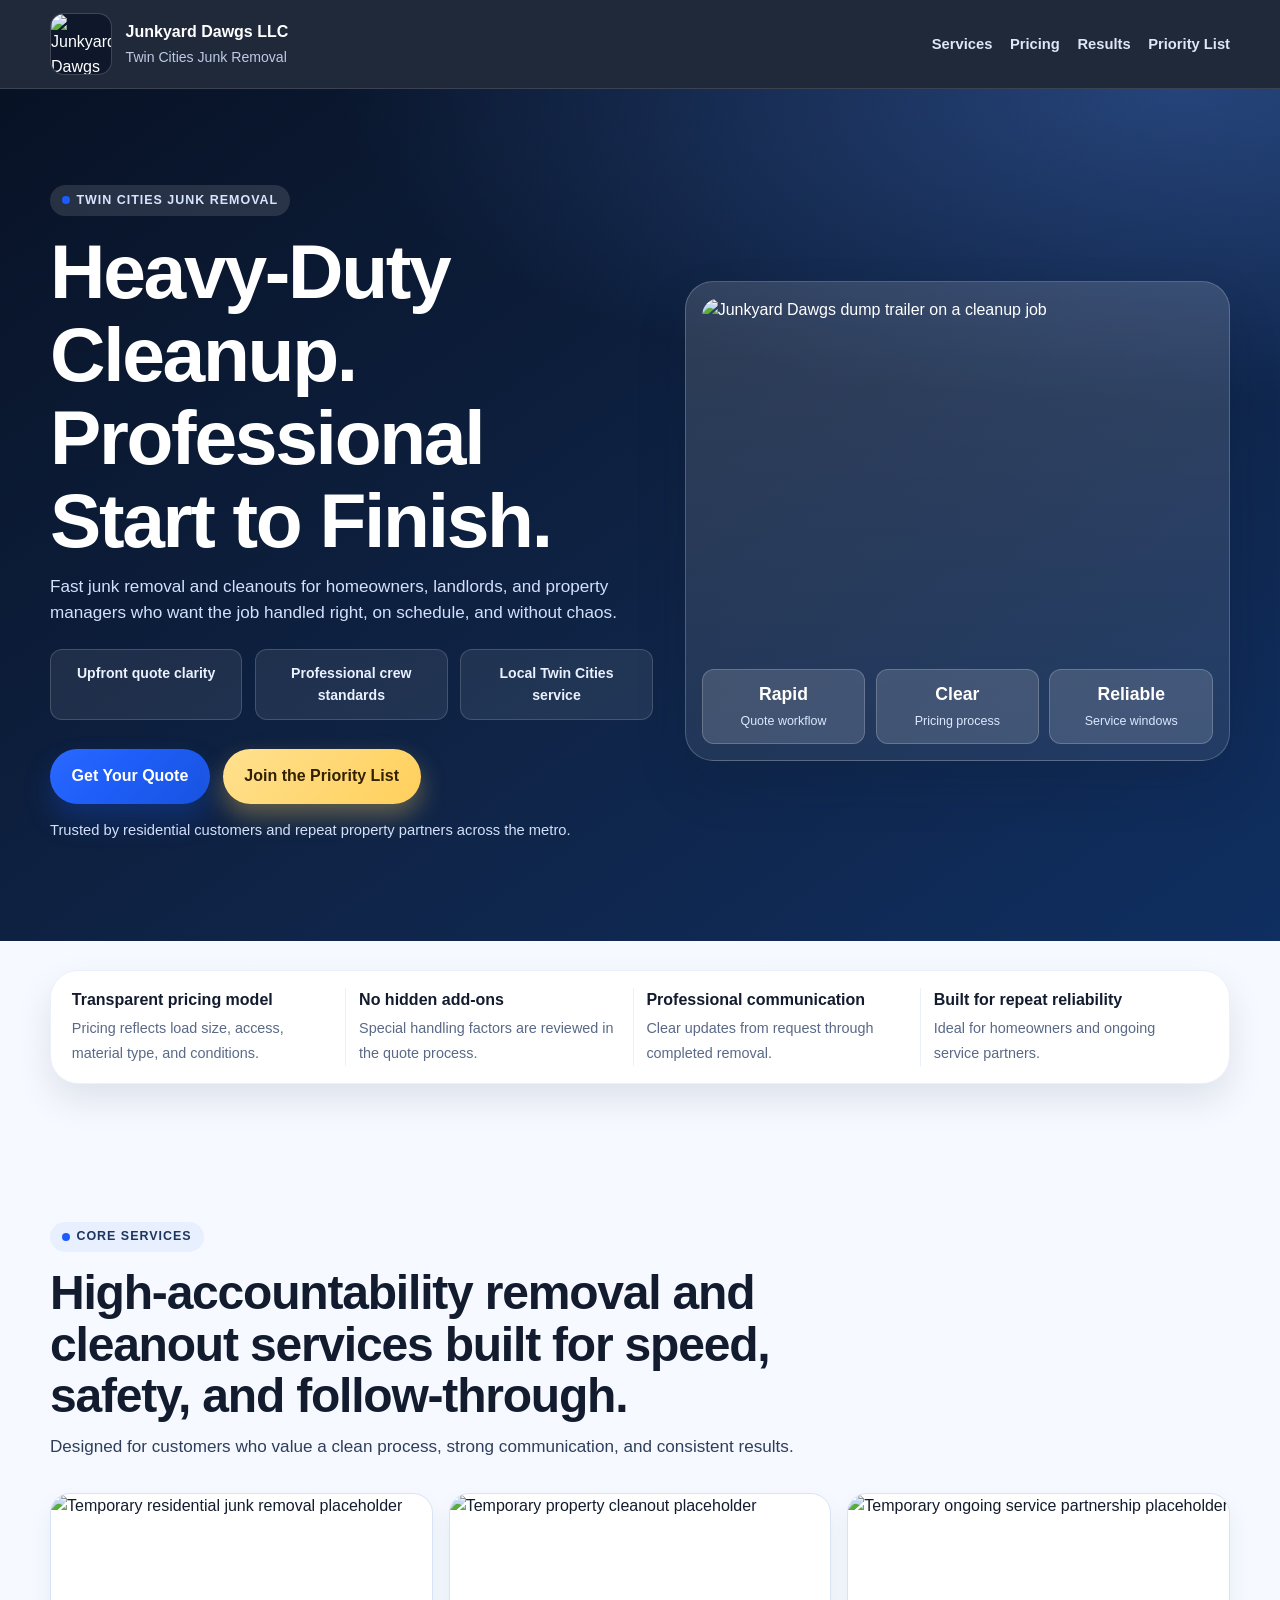
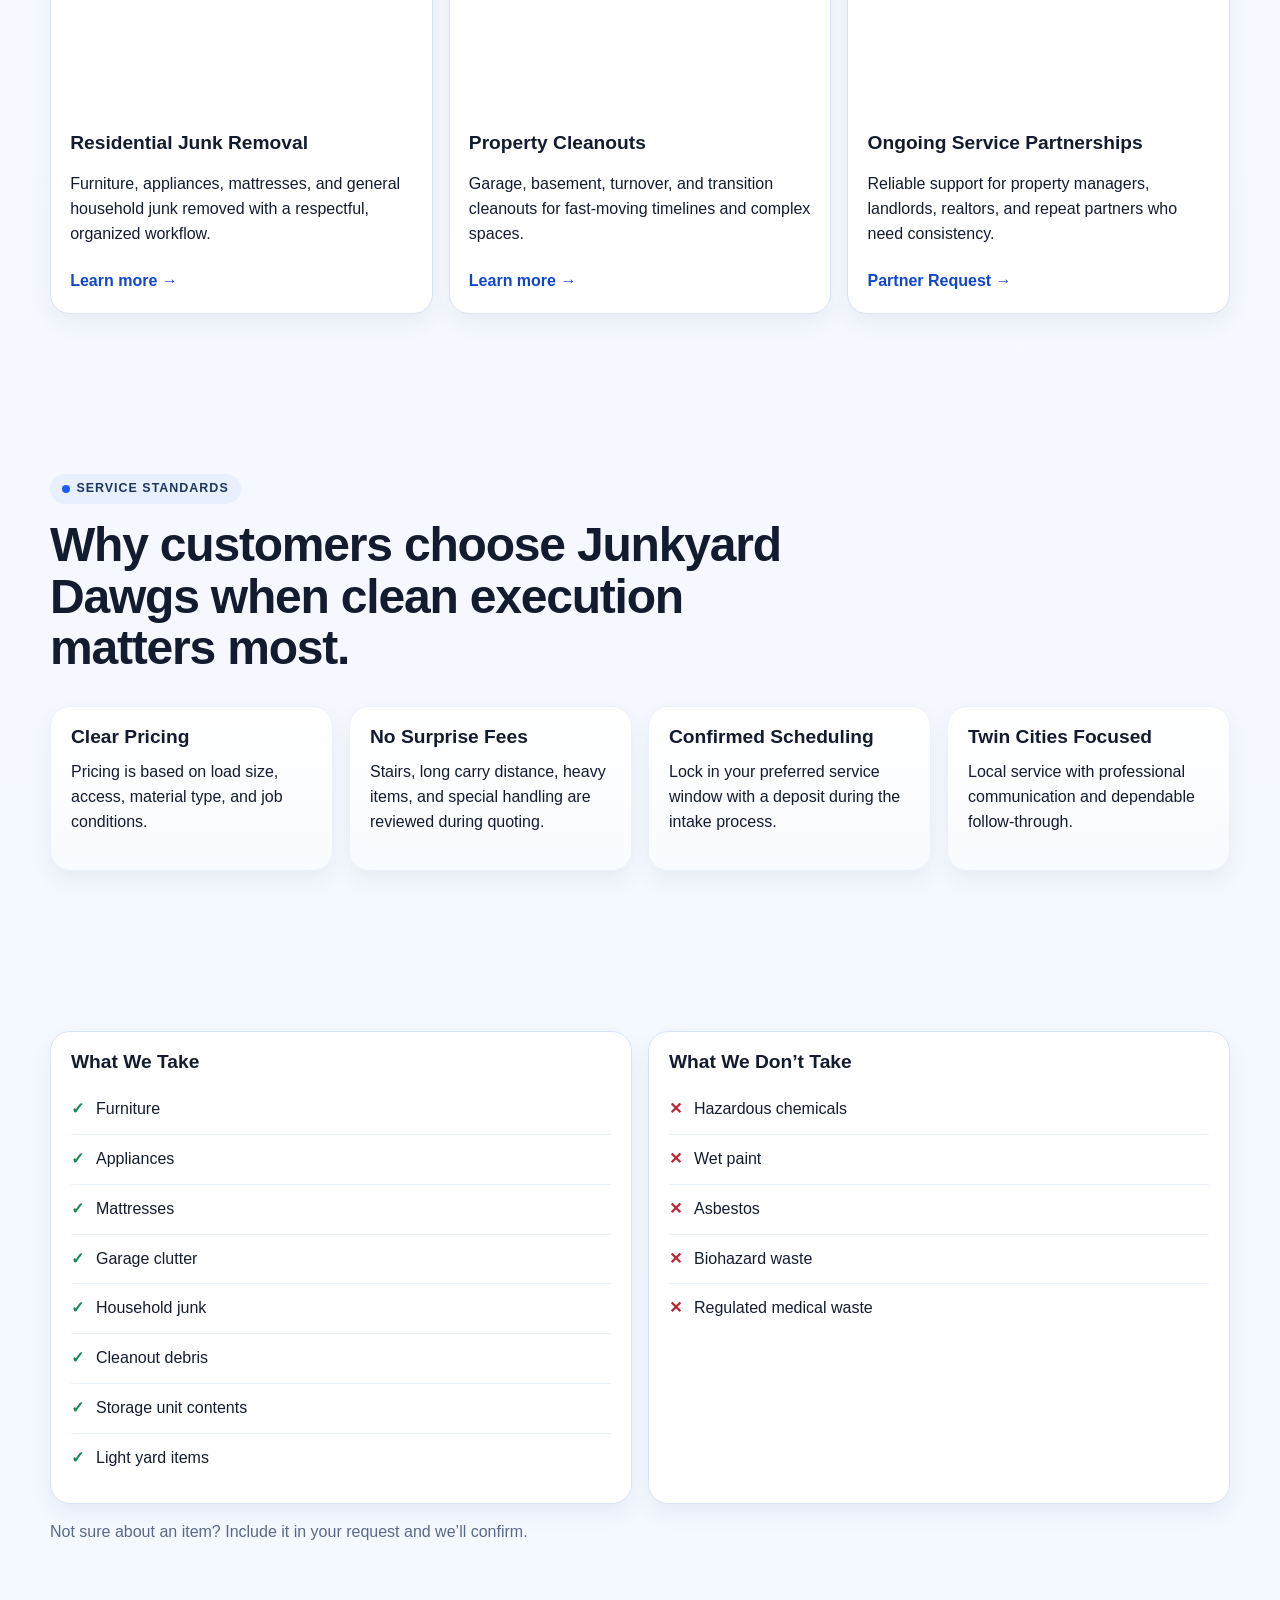
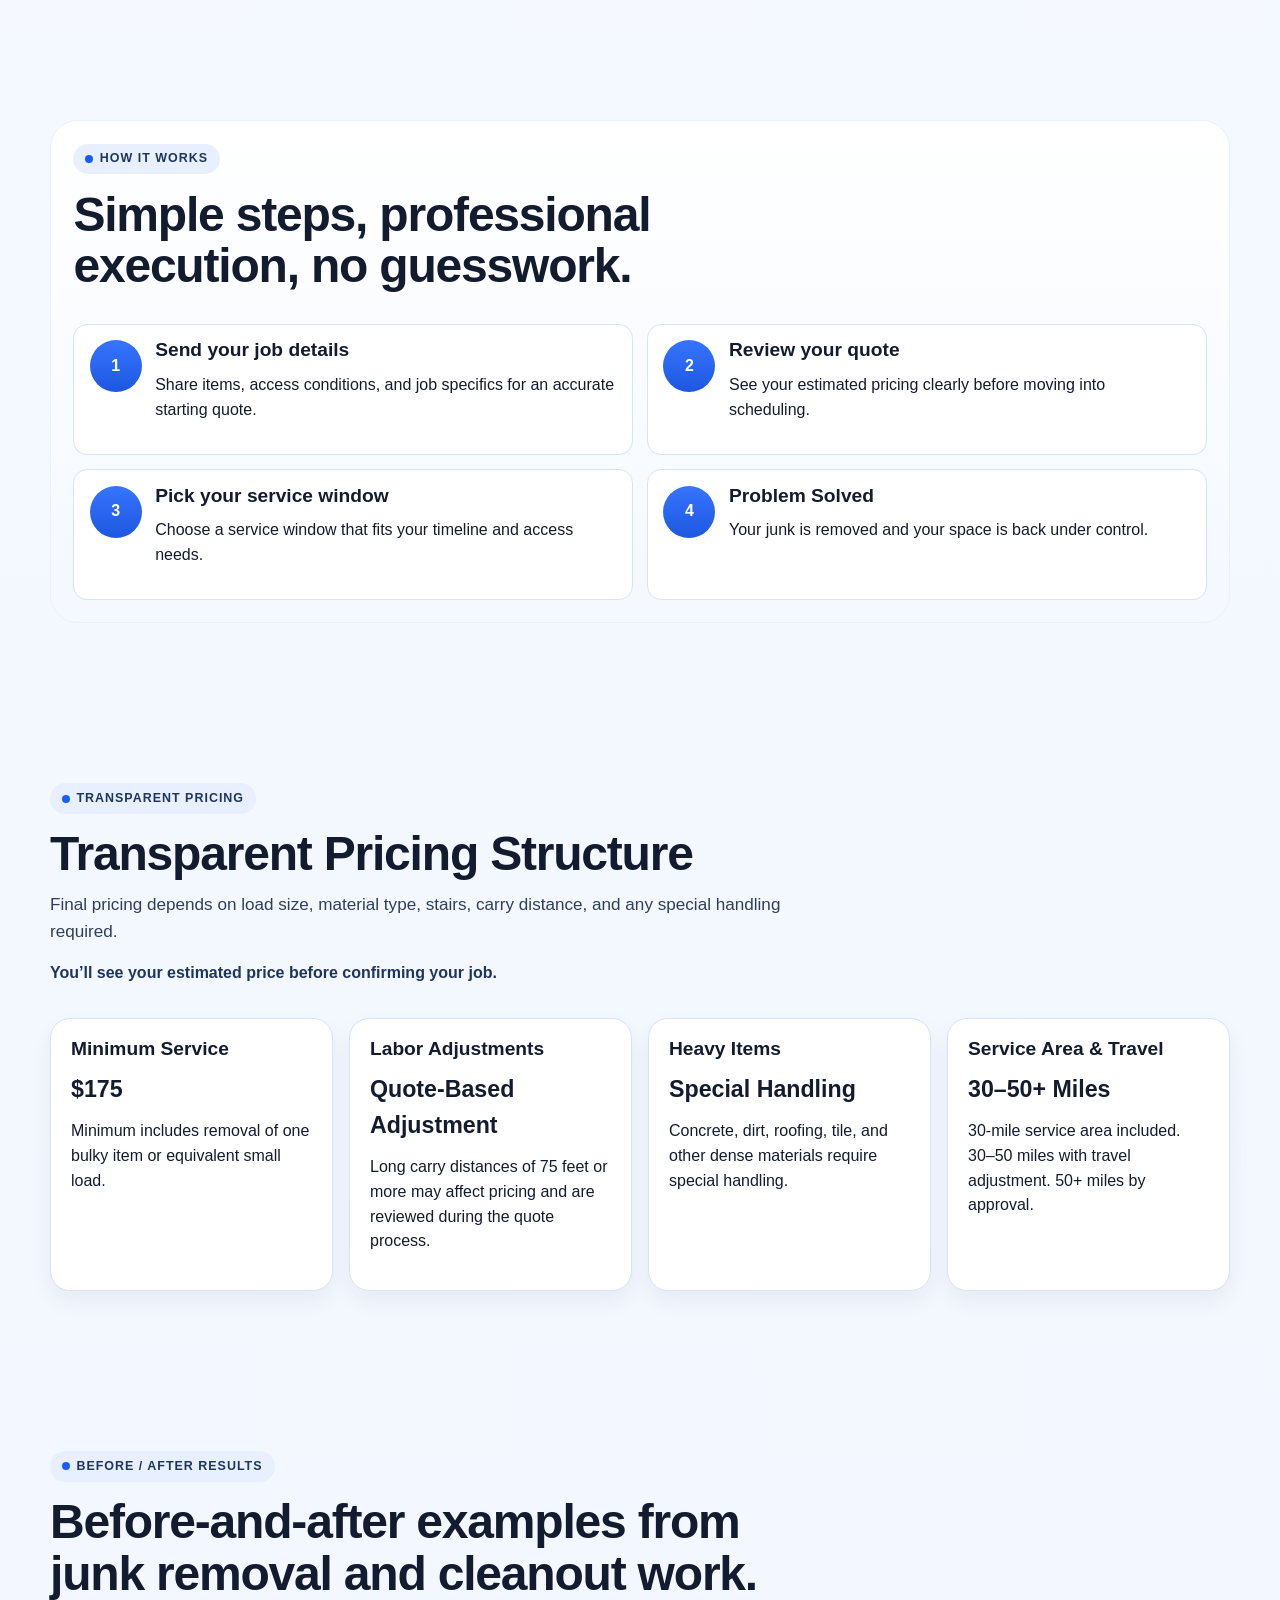
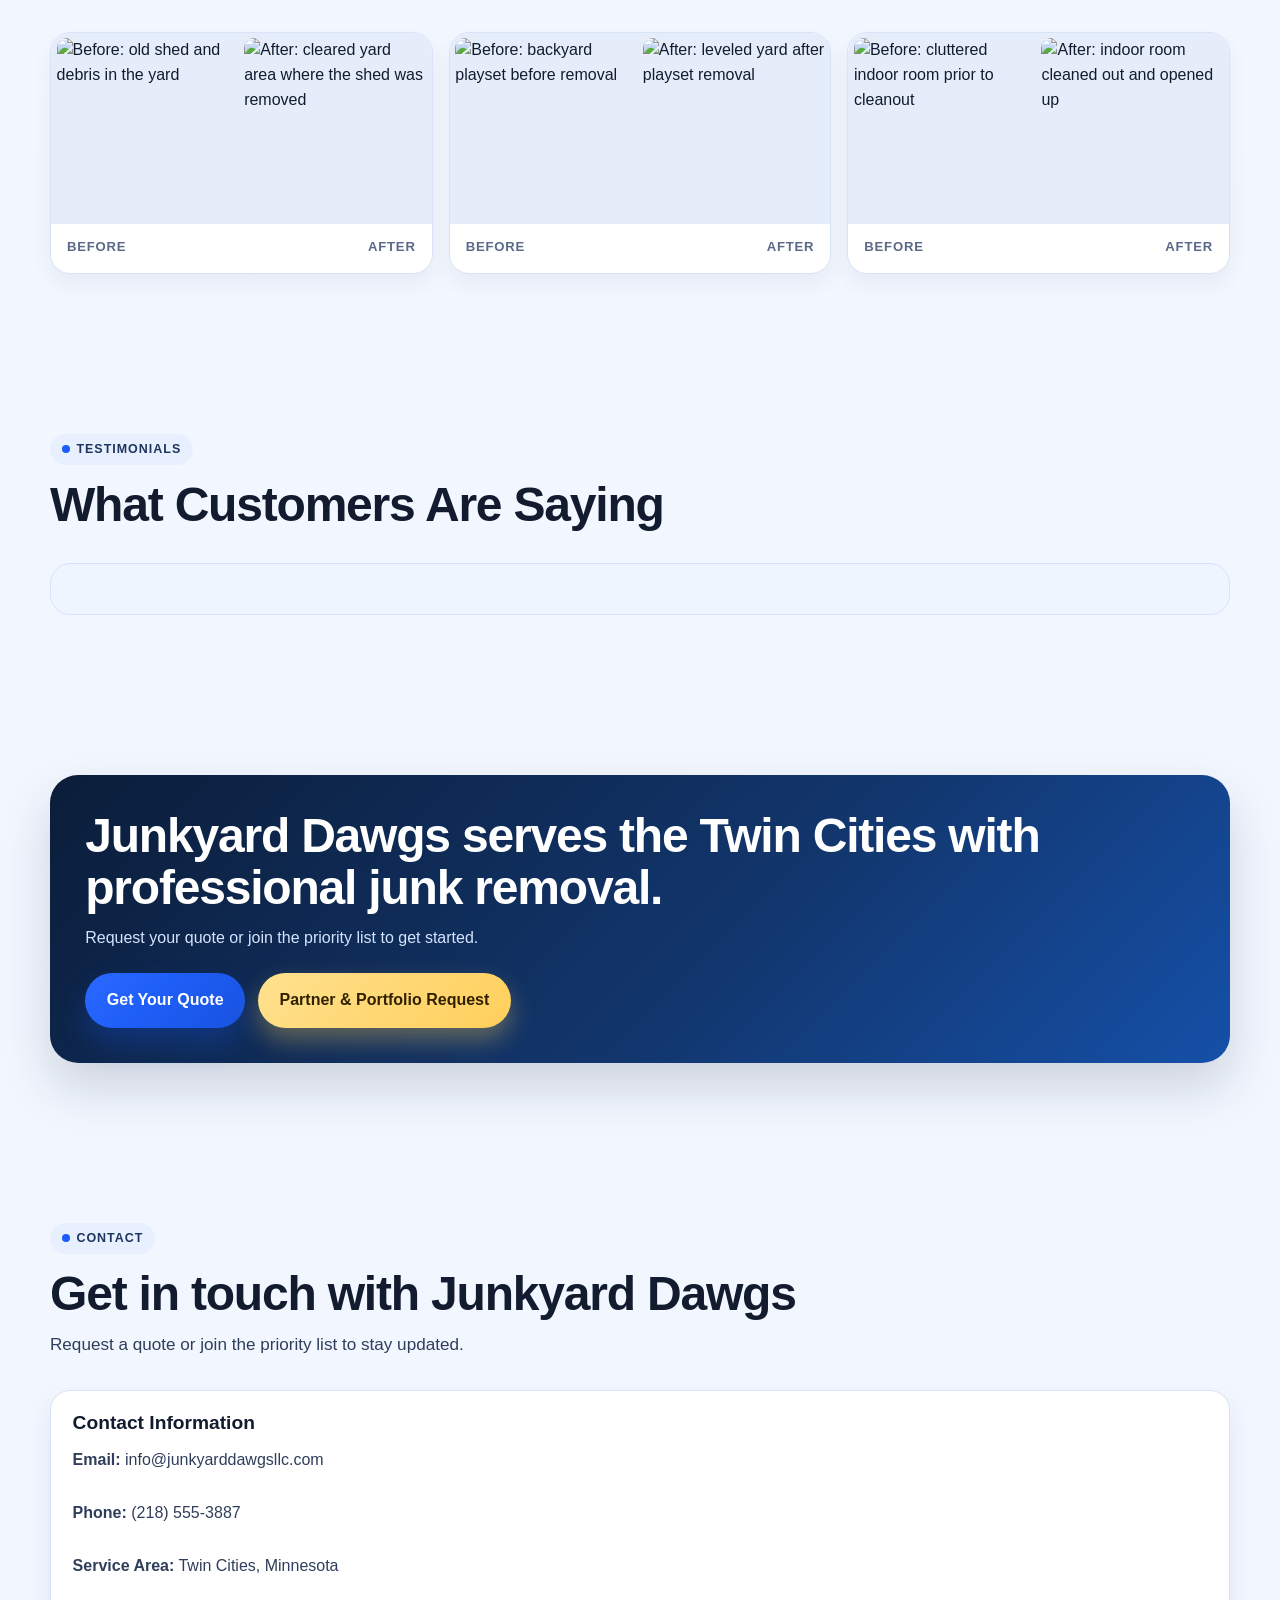
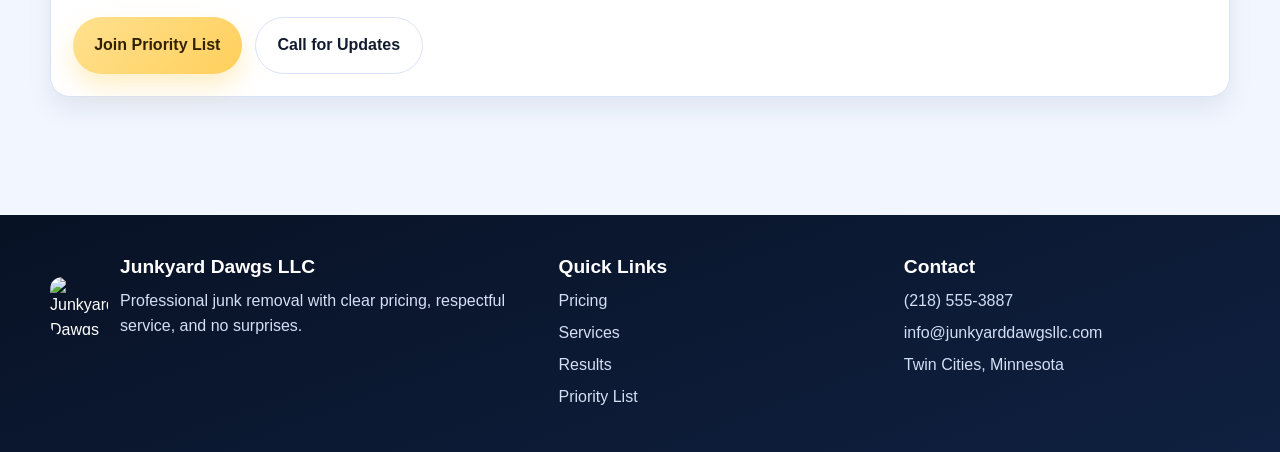
==== commit ca1ef601: "Remove binary logo file to avoid PR binary diff limitation" ====
--- a/index.html
+++ b/index.html
@@ -35,6 +35,7 @@
 
     * { box-sizing: border-box; }
     html { scroll-behavior: smooth; }
+    main[id], section[id] { scroll-margin-top: 104px; }
     body {
       margin: 0;
       font-family: "Inter", "Segoe UI", Arial, sans-serif;
@@ -364,7 +365,7 @@
   <header class="site-header">
     <div class="container nav-wrap">
       <a href="#top" class="brand">
-        <img class="brand-logo" src="https://i.imgur.com/zkXZ5QW.png" alt="Junkyard Dawgs LLC logo" />
+        <img class="brand-logo" src="/assets/images/logo/Junkyard_dawgs_White_transparent_clean.png" alt="Junkyard Dawgs LLC logo" />
         <div class="brand-text">
           <span>Junkyard Dawgs LLC</span>
           <span>Twin Cities Junk Removal</span>
@@ -401,7 +402,7 @@
         </div>
 
         <aside class="hero-panel" aria-label="Service snapshot">
-          <img src="https://images.unsplash.com/photo-1504307651254-35680f356dfd?auto=format&fit=crop&w=1400&q=80" alt="Temporary junk removal placeholder showing work truck and cleanup activity" />
+          <img src="hero-locked.jpg" alt="Junkyard Dawgs dump trailer on a cleanup job" />
           <div class="hero-panel-grid">
             <div class="hero-stat"><strong>Rapid</strong><span>Quote workflow</span></div>
             <div class="hero-stat"><strong>Clear</strong><span>Pricing process</span></div>
@@ -612,22 +613,22 @@
         <div class="grid-3">
           <article class="card before-after-card">
             <div class="before-after-images">
-              <img src="https://images.unsplash.com/photo-1501127122-f385ca6ddd9d?auto=format&fit=crop&w=900&q=80" alt="Temporary before placeholder for garage junk removal" />
-              <img src="https://images.unsplash.com/photo-1489515217757-5fd1be406fef?auto=format&fit=crop&w=900&q=80" alt="Temporary after placeholder for garage junk removal" />
+              <img src="before-1.jpg" alt="Before: old shed and debris in the yard" />
+              <img src="after-1.jpg" alt="After: cleared yard area where the shed was removed" />
             </div>
             <div class="ba-labels"><span>Before</span><span>After</span></div>
           </article>
           <article class="card before-after-card">
             <div class="before-after-images">
-              <img src="https://images.unsplash.com/photo-1484154218962-a197022b5858?auto=format&fit=crop&w=900&q=80" alt="Temporary before placeholder for basement cleanout" />
-              <img src="https://images.unsplash.com/photo-1503596476-1c12a8ba09a9?auto=format&fit=crop&w=900&q=80" alt="Temporary after placeholder for basement cleanout" />
+              <img src="before-2.jpg" alt="Before: backyard playset before removal" />
+              <img src="after-2.jpg" alt="After: leveled yard after playset removal" />
             </div>
             <div class="ba-labels"><span>Before</span><span>After</span></div>
           </article>
           <article class="card before-after-card">
             <div class="before-after-images">
-              <img src="https://images.unsplash.com/photo-1523413651479-597eb2da0ad6?auto=format&fit=crop&w=900&q=80" alt="Temporary before placeholder for property cleanout" />
-              <img src="https://images.unsplash.com/photo-1504307651254-35680f356dfd?auto=format&fit=crop&w=900&q=80" alt="Temporary after placeholder for property cleanout" />
+              <img src="before-3.jpg" alt="Before: cluttered indoor room prior to cleanout" />
+              <img src="after-3.jpg" alt="After: indoor room cleaned out and opened up" />
             </div>
             <div class="ba-labels"><span>Before</span><span>After</span></div>
           </article>
@@ -685,7 +686,7 @@
     <div class="container footer-grid">
       <div>
         <div class="footer-brand">
-          <img src="https://i.imgur.com/zkXZ5QW.png" alt="Junkyard Dawgs LLC logo" />
+          <img src="/assets/images/logo/Junkyard_dawgs_White_transparent_clean.png" alt="Junkyard Dawgs LLC logo" />
           <div>
             <h3>Junkyard Dawgs LLC</h3>
             <p>Professional junk removal with clear pricing, respectful service, and no surprises.</p>
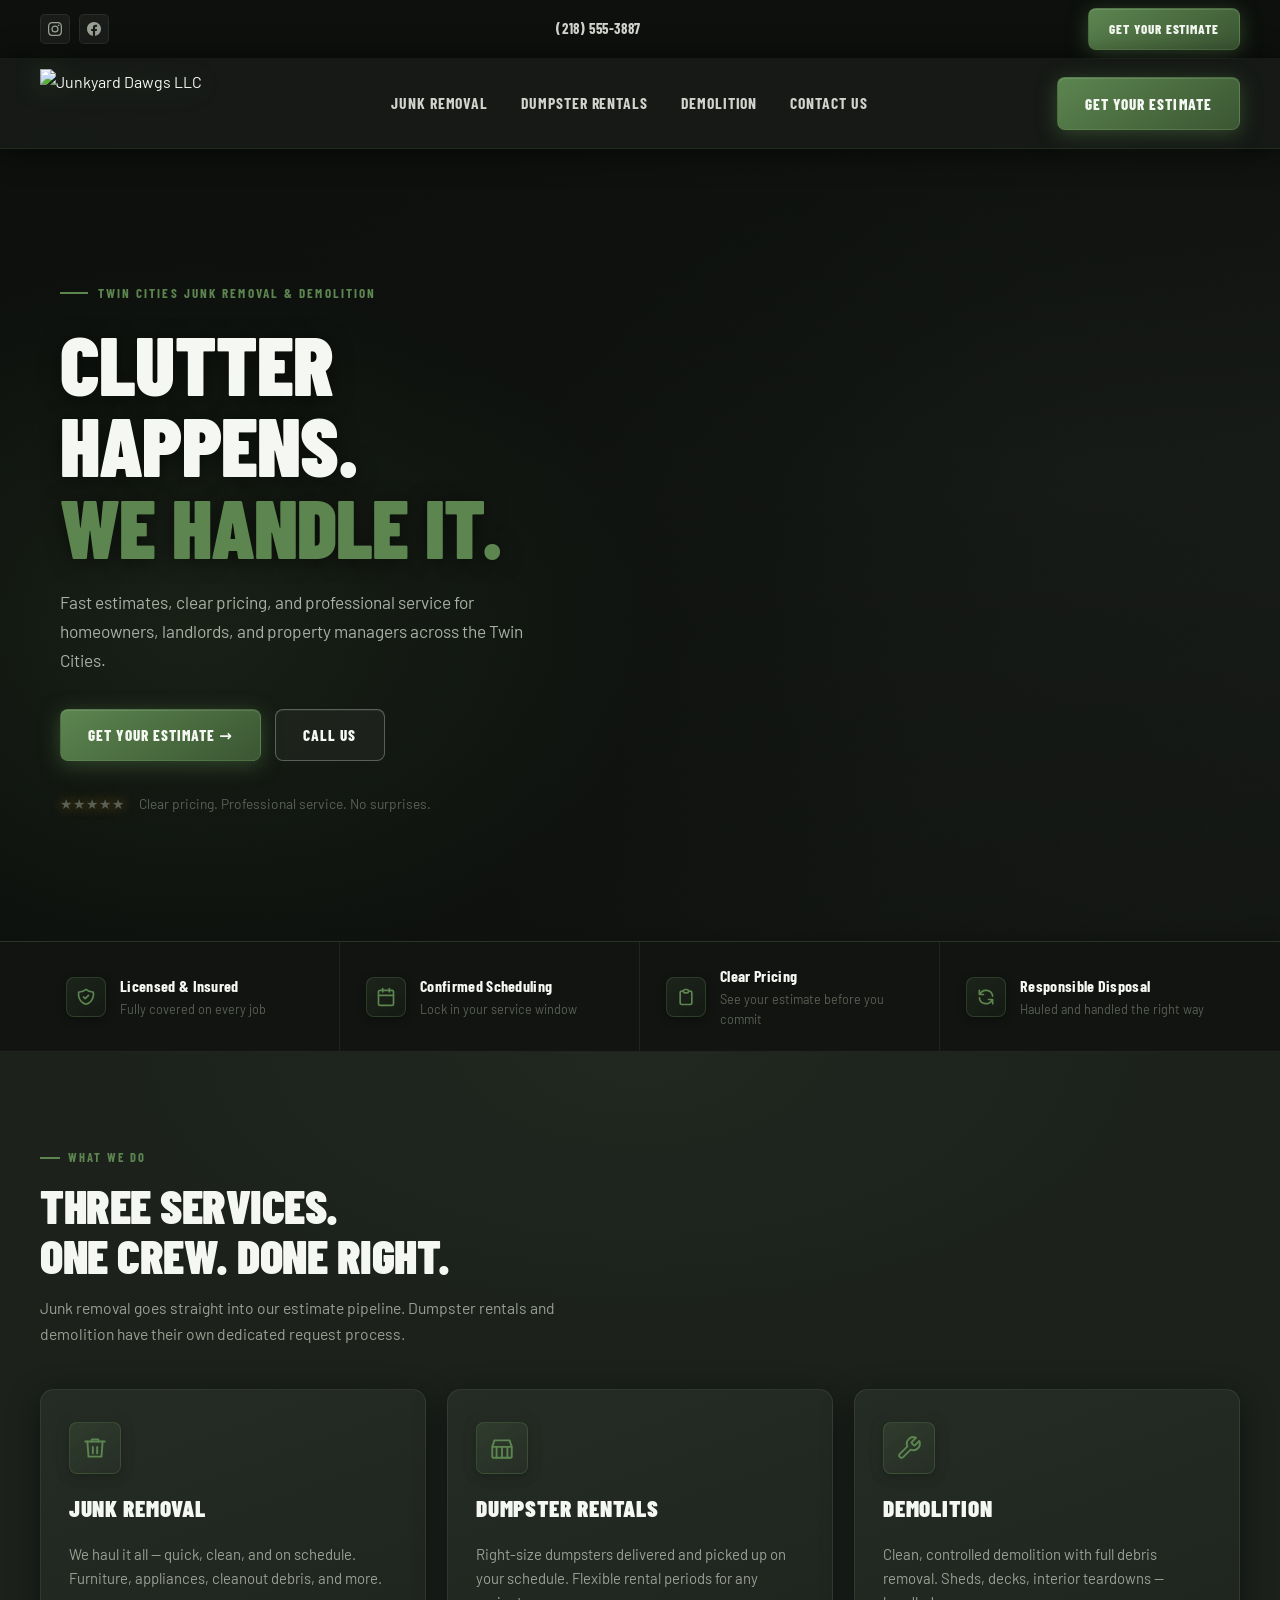
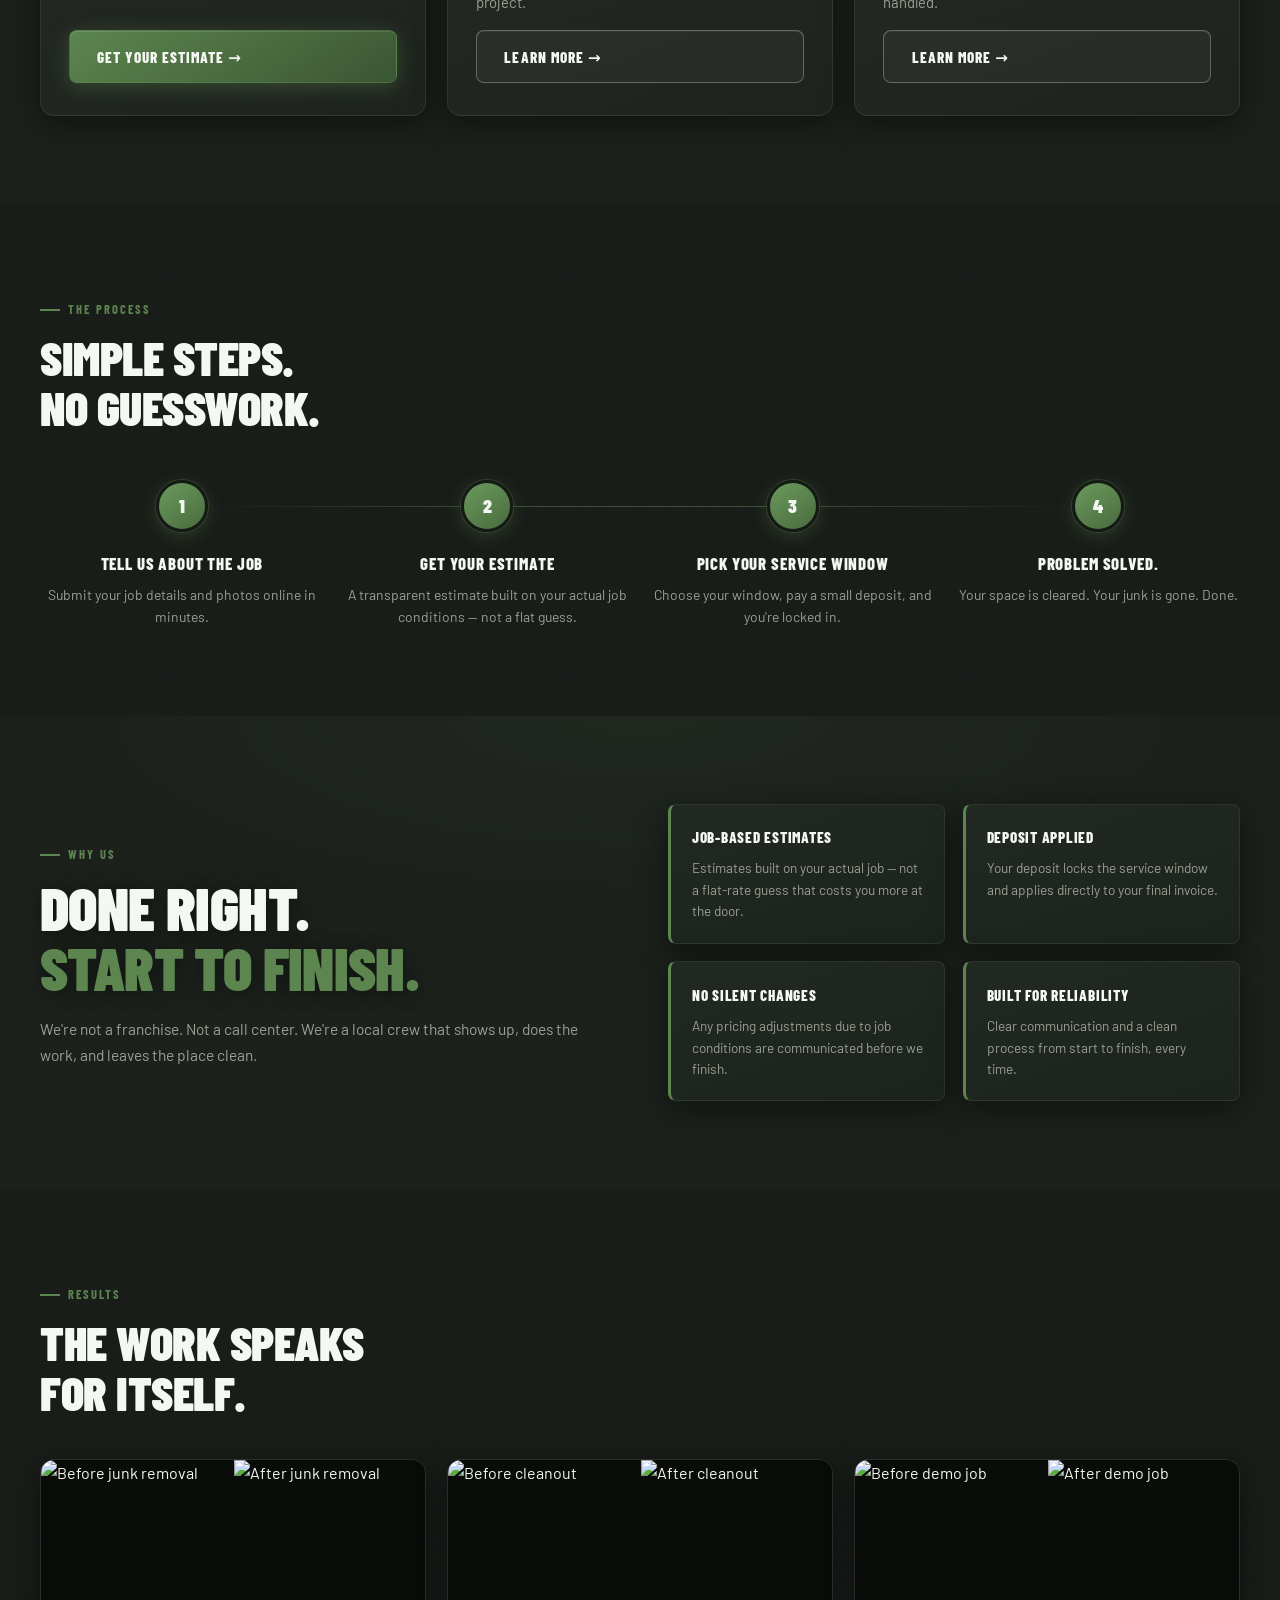
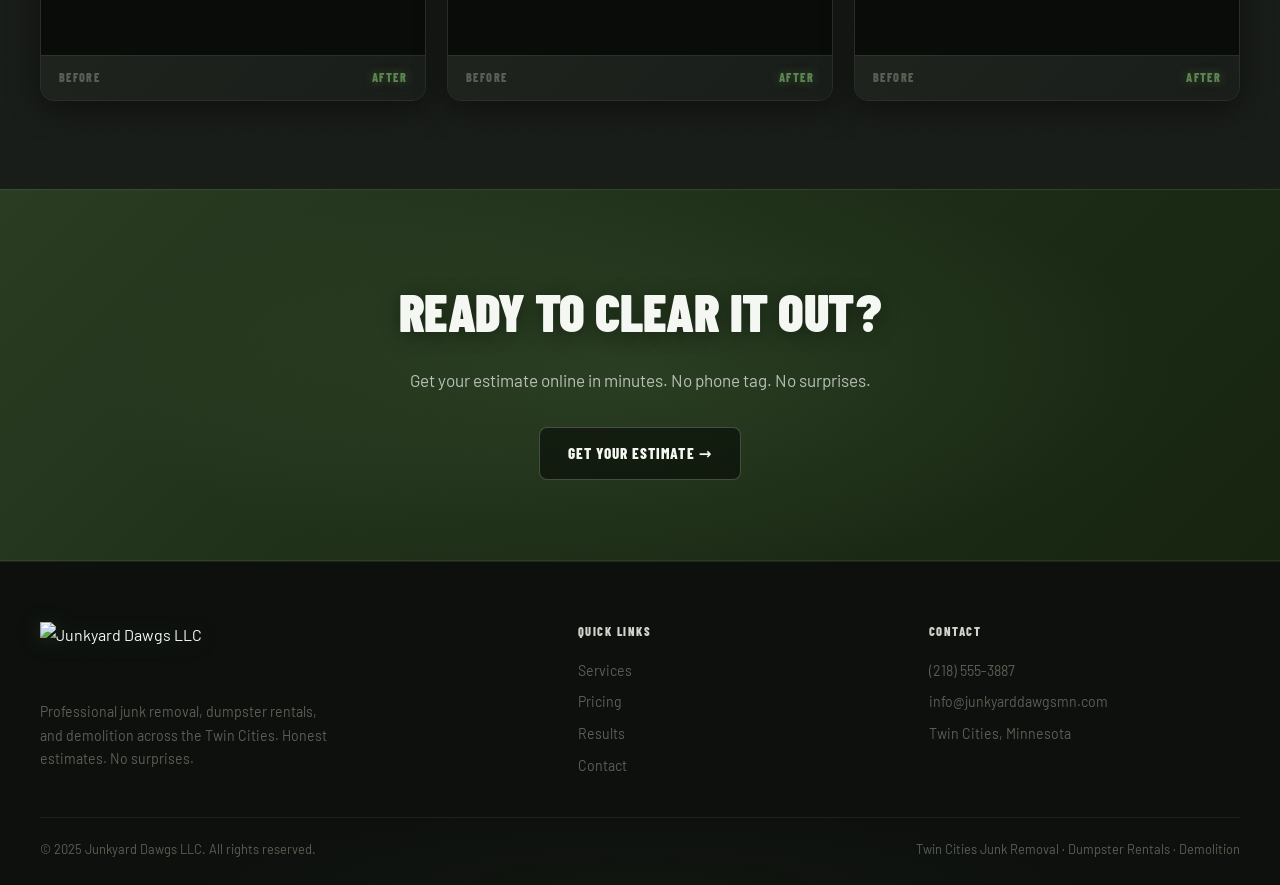
==== commit d0343981: "Replace homepage with provided index source-of-truth" ====
--- a/index.html
+++ b/index.html
@@ -3,714 +3,741 @@
 <head>
   <meta charset="UTF-8" />
   <meta name="viewport" content="width=device-width, initial-scale=1.0" />
-  <title>Junkyard Dawgs LLC | Twin Cities Junk Removal</title>
-  <meta name="description" content="Professional junk removal and cleanouts across the Twin Cities with clear pricing, respectful service, and no surprises." />
+  <title>Junkyard Dawgs LLC | Twin Cities Junk Removal, Dumpster Rentals & Demolition</title>
+  <meta name="description" content="Professional junk removal, dumpster rentals, and demolition across the Twin Cities. Fast estimates, clear pricing, no surprises." />
+  <link rel="preconnect" href="https://fonts.googleapis.com">
+  <link href="https://fonts.googleapis.com/css2?family=Barlow+Condensed:wght@600;700;800;900&family=Barlow:wght@400;500;600;700&display=swap" rel="stylesheet">
   <style>
     :root {
-      --ink-900: #081225;
-      --ink-800: #0f1d35;
-      --ink-700: #1e355d;
-      --ink-100: #eef4ff;
-      --surface: #f5f8ff;
-      --white: #ffffff;
-      --text-900: #131c2f;
-      --text-700: #2f3e5a;
-      --text-600: #5a6987;
-      --text-500: #71809f;
-      --border: #d9e3f7;
-      --border-soft: #eaf0fc;
-      --brand: #1b5cff;
-      --brand-strong: #1146cb;
-      --brand-soft: #e8f0ff;
-      --gold: #ffcf5b;
-      --success: #168756;
-      --danger: #bb2637;
-      --shadow-lg: 0 24px 50px rgba(11, 23, 46, 0.16);
-      --shadow-md: 0 16px 36px rgba(11, 23, 46, 0.1);
-      --radius-xl: 28px;
-      --radius-lg: 20px;
-      --radius-md: 14px;
-      --max: 1180px;
-    }
-
-    * { box-sizing: border-box; }
+      --bg:         #161a16;
+      --bg-mid:     #1c211c;
+      --bg-card:    #202520;
+      --bg-dark:    #111411;
+      --bg-deeper:  #0d100d;
+      --green:      #4a6b3f;
+      --green-hi:   #5c8550;
+      --green-glow: rgba(74,107,63,0.45);
+      --green-soft: rgba(74,107,63,0.15);
+      --green-dim:  #344e2b;
+      --silver:     #d0d4cc;
+      --muted:      #9aa094;
+      --dim:        #5a6055;
+      --white:      #f4f7f2;
+      --border:     rgba(255,255,255,0.07);
+      --border-g:   rgba(92,133,80,0.3);
+      --border-gc:  rgba(92,133,80,0.5);
+      --max:        1200px;
+      --radius:     8px;
+      --radius-lg:  14px;
+      --font-head:  'Barlow Condensed', 'Segoe UI', system-ui, sans-serif;
+      --font-body:  'Barlow', 'Segoe UI', system-ui, sans-serif;
+      --shadow-card: 0 8px 32px rgba(0,0,0,0.45);
+      --shadow-btn:  0 4px 20px rgba(74,107,63,0.55);
+    }
+
+    *, *::before, *::after { box-sizing: border-box; margin: 0; padding: 0; }
     html { scroll-behavior: smooth; }
-    main[id], section[id] { scroll-margin-top: 104px; }
     body {
-      margin: 0;
-      font-family: "Inter", "Segoe UI", Arial, sans-serif;
-      color: var(--text-900);
-      background: linear-gradient(180deg, #f7faff 0%, #f1f6ff 100%);
-      line-height: 1.55;
+      font-family: var(--font-body);
+      background: var(--bg);
+      background-image:
+        radial-gradient(ellipse 80% 50% at 50% -10%, rgba(74,107,63,0.12) 0%, transparent 60%),
+        url("data:image/svg+xml,%3Csvg xmlns='http://www.w3.org/2000/svg' width='400' height='400'%3E%3Cfilter id='n'%3E%3CfeTurbulence type='fractalNoise' baseFrequency='0.75' numOctaves='4' stitchTiles='stitch'/%3E%3C/filter%3E%3Crect width='400' height='400' filter='url(%23n)' opacity='0.03'/%3E%3C/svg%3E");
+      color: var(--white);
+      line-height: 1.58;
+      -webkit-font-smoothing: antialiased;
     }
     img { max-width: 100%; display: block; }
     a { color: inherit; text-decoration: none; }
-    h1, h2, h3 { margin: 0 0 .75rem; line-height: 1.08; }
-    p { margin: 0 0 1rem; }
-
-    .container { width: min(var(--max), calc(100% - 2rem)); margin: 0 auto; }
-    .section { padding: 5rem 0; }
-    .section-tight { padding: 3.6rem 0; }
-    .section-header { max-width: 760px; margin-bottom: 2rem; }
+    .wrap { width: min(var(--max), calc(100% - 2.5rem)); margin: 0 auto; }
+
+    /* ═══════════════════════════════════════
+       BUTTONS — premium gradient + glow
+    ═══════════════════════════════════════ */
+    .btn {
+      display: inline-flex; align-items: center; gap: .55rem;
+      font-family: var(--font-head); font-weight: 800; font-size: .95rem;
+      letter-spacing: .07em; text-transform: uppercase;
+      padding: .82rem 1.7rem; border-radius: var(--radius);
+      border: none; cursor: pointer; position: relative;
+      transition: all .22s ease; white-space: nowrap;
+    }
+    .btn-primary {
+      background: linear-gradient(145deg, #5c8550 0%, #4a6b3f 55%, #3a5633 100%);
+      color: var(--white);
+      box-shadow: var(--shadow-btn), inset 0 1px 0 rgba(255,255,255,0.12);
+      border: 1px solid rgba(92,133,80,0.4);
+    }
+    .btn-primary:hover {
+      background: linear-gradient(145deg, #6a9a5c 0%, #567a4c 55%, #446040 100%);
+      transform: translateY(-2px);
+      box-shadow: 0 8px 28px rgba(74,107,63,0.65), inset 0 1px 0 rgba(255,255,255,0.18);
+    }
+    .btn-primary:active { transform: translateY(0); }
+    .btn-secondary {
+      background: rgba(255,255,255,0.04);
+      color: var(--white);
+      border: 1.5px solid rgba(255,255,255,0.28);
+      box-shadow: inset 0 1px 0 rgba(255,255,255,0.06);
+    }
+    .btn-secondary:hover {
+      border-color: rgba(255,255,255,0.55);
+      background: rgba(255,255,255,0.08);
+      transform: translateY(-1px);
+    }
+    .btn-dark {
+      background: rgba(0,0,0,0.5);
+      color: var(--white);
+      border: 1.5px solid rgba(255,255,255,0.22);
+    }
+    .btn-dark:hover { background: rgba(0,0,0,0.7); border-color: rgba(255,255,255,0.45); }
+    .btn-sm { padding: .6rem 1.25rem; font-size: .82rem; }
+
+    /* ═══════════════════════════════════════
+       TOP BAR
+    ═══════════════════════════════════════ */
+    .topbar {
+      background: var(--bg-deeper);
+      border-bottom: 1px solid var(--border);
+      padding: .5rem 0;
+    }
+    .topbar-inner { display: flex; align-items: center; justify-content: space-between; gap: 1rem; }
+    .topbar-social { display: flex; gap: .55rem; }
+    .topbar-social a {
+      width: 30px; height: 30px; border-radius: 5px;
+      background: rgba(255,255,255,0.05); border: 1px solid var(--border);
+      display: flex; align-items: center; justify-content: center;
+      color: var(--muted); transition: .18s;
+    }
+    .topbar-social a:hover { background: var(--green); color: var(--white); border-color: var(--green-hi); }
+    .topbar-social svg { width: 14px; height: 14px; fill: currentColor; }
+    .topbar-phone { font-family: var(--font-head); font-weight: 700; font-size: .92rem; color: var(--silver); letter-spacing: .04em; }
+    .topbar-phone a { color: inherit; transition: color .15s; }
+    .topbar-phone a:hover { color: var(--white); }
+
+    /* ═══════════════════════════════════════
+       MAIN HEADER
+    ═══════════════════════════════════════ */
+    .site-header {
+      position: sticky; top: 0; z-index: 100;
+      background: rgba(22,26,22,0.92);
+      backdrop-filter: blur(14px); -webkit-backdrop-filter: blur(14px);
+      border-bottom: 1px solid rgba(92,133,80,0.18);
+      box-shadow: 0 2px 30px rgba(0,0,0,0.6);
+    }
+    .nav-wrap { display: flex; align-items: center; justify-content: space-between; gap: 1.5rem; padding: .6rem 0; }
+    .brand-logo { height: 70px; width: auto; display: block; filter: drop-shadow(0 2px 12px rgba(92,133,80,0.35)); }
+    .nav-links { display: flex; align-items: center; gap: .05rem; }
+    .nav-links a {
+      font-family: var(--font-head); font-weight: 700; font-size: .98rem;
+      letter-spacing: .06em; text-transform: uppercase; color: var(--silver);
+      padding: .55rem 1rem; border-radius: var(--radius); transition: .15s;
+    }
+    .nav-links a:hover { color: var(--white); background: rgba(255,255,255,0.06); }
+
+    /* ═══════════════════════════════════════
+       HERO
+    ═══════════════════════════════════════ */
+    .hero { position: relative; overflow: hidden; min-height: 88vh; display: flex; align-items: center; }
+    .hero-bg {
+      position: absolute; inset: 0;
+      background: url('assets/images/hero/hero.jpg') center center / cover no-repeat;
+    }
+    .hero-overlay {
+      position: absolute; inset: 0;
+      background:
+        linear-gradient(110deg,
+          rgba(13,16,13,1.0)  0%,
+          rgba(13,16,13,0.97) 32%,
+          rgba(13,16,13,0.72) 55%,
+          rgba(13,16,13,0.25) 75%,
+          rgba(13,16,13,0.1)  100%
+        ),
+        linear-gradient(180deg, rgba(0,0,0,0.35) 0%, transparent 40%, rgba(0,0,0,0.2) 100%);
+    }
+    /* Green ambient glow on left */
+    .hero-overlay::after {
+      content: '';
+      position: absolute; inset: 0;
+      background: radial-gradient(ellipse 55% 70% at 15% 60%, rgba(74,107,63,0.18) 0%, transparent 65%);
+      pointer-events: none;
+    }
+    .hero-inner {
+      position: relative; z-index: 2;
+      display: grid; grid-template-columns: 1.05fr 0.95fr;
+      gap: 2rem; align-items: center;
+      width: 100%; padding: 5rem 0;
+    }
+    .hero-eyebrow {
+      display: inline-flex; align-items: center; gap: .6rem;
+      font-family: var(--font-head); font-size: .82rem; font-weight: 700;
+      letter-spacing: .16em; text-transform: uppercase;
+      color: var(--green-hi); margin-bottom: 1.2rem;
+    }
+    .hero-eyebrow::before { content: ''; width: 28px; height: 2px; background: var(--green-hi); flex-shrink: 0; }
+    .hero h1 {
+      font-family: var(--font-head); font-weight: 900;
+      font-size: clamp(3rem, 6.5vw, 5.4rem);
+      line-height: .98; letter-spacing: -.01em;
+      text-transform: uppercase; margin-bottom: 1.3rem;
+      text-shadow: 0 2px 20px rgba(0,0,0,0.5);
+    }
+    .hero h1 em { font-style: normal; color: var(--green-hi); }
+    .hero-sub {
+      font-size: 1.08rem; color: #a8b0a4;
+      max-width: 510px; line-height: 1.68; margin-bottom: 2.1rem;
+    }
+    .hero-btns { display: flex; gap: .85rem; flex-wrap: wrap; margin-bottom: 2rem; }
+    .hero-trust { display: flex; align-items: center; gap: .85rem; }
+    .stars { color: #d4920a; font-size: 1.05rem; letter-spacing: .05em; text-shadow: 0 0 12px rgba(212,146,10,0.5); }
+    .hero-trust span { font-size: .86rem; color: var(--dim); }
+
+    /* ═══════════════════════════════════════
+       TRUST BAR
+    ═══════════════════════════════════════ */
+    .trust-bar {
+      background: var(--bg-dark);
+      border-top: 1px solid var(--border-g);
+      border-bottom: 1px solid var(--border);
+      box-shadow: 0 4px 24px rgba(0,0,0,0.4);
+    }
+    .trust-grid { display: grid; grid-template-columns: repeat(4,1fr); }
+    .trust-item {
+      display: flex; align-items: center; gap: .9rem;
+      padding: 1.3rem 1.6rem; border-right: 1px solid var(--border);
+      transition: background .2s;
+    }
+    .trust-item:last-child { border-right: none; }
+    .trust-item:hover { background: rgba(92,133,80,0.06); }
+    .trust-icon {
+      width: 40px; height: 40px; flex-shrink: 0;
+      border-radius: var(--radius); border: 1px solid var(--border-g);
+      background: linear-gradient(145deg, rgba(92,133,80,0.15), rgba(92,133,80,0.05));
+      display: flex; align-items: center; justify-content: center;
+      box-shadow: 0 2px 8px rgba(0,0,0,0.3);
+    }
+    .trust-icon svg { width: 20px; height: 20px; stroke: var(--green-hi); fill: none; stroke-width: 2; stroke-linecap: round; stroke-linejoin: round; }
+    .trust-label { font-family: var(--font-head); font-weight: 700; font-size: 1rem; letter-spacing: .02em; margin-bottom: .14rem; color: var(--white); }
+    .trust-sub { font-size: .79rem; color: var(--dim); }
+
+    /* ═══════════════════════════════════════
+       SECTION COMMONS
+    ═══════════════════════════════════════ */
+    .section { padding: 5.5rem 0; }
+    .section-alt {
+      background: var(--bg-mid);
+      background-image: radial-gradient(ellipse 70% 60% at 50% 0%, rgba(92,133,80,0.07) 0%, transparent 60%);
+    }
     .eyebrow {
-      display: inline-flex;
-      align-items: center;
-      gap: .4rem;
-      margin-bottom: .9rem;
-      padding: .35rem .75rem;
-      border-radius: 999px;
-      background: var(--brand-soft);
-      color: var(--ink-700);
-      font-size: .78rem;
-      font-weight: 800;
-      letter-spacing: .08em;
-      text-transform: uppercase;
-    }
-    .eyebrow::before {
-      content: "";
-      width: 8px;
-      height: 8px;
-      border-radius: 50%;
-      background: var(--brand);
-    }
-    h1 { font-size: clamp(2.5rem, 6vw, 4.8rem); letter-spacing: -.03em; }
-    h2 { font-size: clamp(1.8rem, 4vw, 3rem); letter-spacing: -.025em; }
-    h3 { font-size: 1.2rem; }
-    .lead { color: var(--text-700); font-size: 1.07rem; }
-
-    .site-header {
-      position: sticky;
-      top: 0;
-      z-index: 20;
-      backdrop-filter: blur(14px);
-      background: rgba(8, 18, 37, 0.9);
-      border-bottom: 1px solid rgba(255, 255, 255, 0.12);
-    }
-    .nav-wrap {
-      min-height: 88px;
-      display: flex;
-      align-items: center;
-      justify-content: space-between;
-      gap: 1rem;
-      padding: .8rem 0;
-    }
-    .brand { display: flex; align-items: center; gap: .85rem; color: #fff; }
-    .brand-logo {
-      width: 62px;
-      height: 62px;
-      border-radius: 14px;
-      border: 1px solid rgba(255, 255, 255, 0.2);
-      object-fit: cover;
-      background: #0f172a;
-    }
-    .brand-text { display: grid; gap: .15rem; }
-    .brand-text span:first-child { font-weight: 700; font-size: 1rem; }
-    .brand-text span:last-child { color: #bdcae5; font-size: .88rem; }
-    .nav-links { display: flex; align-items: center; gap: 1.1rem; color: #e9f0ff; }
-    .nav-links a { font-weight: 600; font-size: .92rem; opacity: .95; }
-    .nav-links a:hover { opacity: 1; }
-
-    .btn {
-      display: inline-flex;
-      align-items: center;
-      justify-content: center;
-      min-height: 52px;
-      padding: .95rem 1.35rem;
-      border-radius: 999px;
-      border: none;
-      font-weight: 700;
-      cursor: pointer;
-      transition: .2s ease;
-      text-align: center;
-    }
-    .btn-primary {
-      background: linear-gradient(135deg, #2b69ff 0%, #1f5ff9 40%, #1852df 100%);
-      color: #fff;
-      box-shadow: 0 16px 28px rgba(24, 82, 223, 0.3);
-    }
-    .btn-primary:hover { transform: translateY(-1px); }
-    .btn-priority {
-      background: linear-gradient(135deg, #ffe18f, #ffcf5b);
-      color: #312100;
-      box-shadow: 0 12px 24px rgba(255, 207, 91, 0.34);
-    }
-    .btn-light {
-      background: #fff;
-      border: 1px solid var(--border);
-      color: var(--text-900);
-    }
-
-    .hero {
-      position: relative;
-      isolation: isolate;
-      overflow: hidden;
-      background:
-        radial-gradient(1200px 450px at 92% 0%, rgba(94, 149, 255, 0.3), transparent 70%),
-        linear-gradient(145deg, #081225 0%, #0f2447 58%, #0f2f61 100%);
-      color: #fff;
-      padding: 6rem 0 5.2rem;
-    }
-    .hero-grid { display: grid; grid-template-columns: 1.05fr .95fr; gap: 2rem; align-items: center; }
-    .hero p { color: #d3e0fb; }
-    .hero-copy { max-width: 680px; }
-    .hero-trust-row {
-      display: grid;
-      grid-template-columns: repeat(3, minmax(0, 1fr));
-      gap: .8rem;
-      margin: 1.4rem 0 1.8rem;
-    }
-    .trust-pill {
-      background: rgba(255, 255, 255, 0.08);
-      border: 1px solid rgba(255, 255, 255, 0.16);
-      border-radius: 12px;
-      padding: .8rem;
-      text-align: center;
-      font-size: .88rem;
-      font-weight: 700;
-      color: #eaf1ff;
-    }
-    .hero-actions { display: flex; flex-wrap: wrap; gap: .8rem; }
-    .hero-note { margin-top: .9rem; font-size: .92rem; color: #c6d8fe; }
-
-    .hero-panel {
-      background: linear-gradient(180deg, rgba(255, 255, 255, 0.14), rgba(255, 255, 255, 0.08));
-      border: 1px solid rgba(255, 255, 255, 0.2);
-      border-radius: var(--radius-xl);
-      padding: 1rem;
-      box-shadow: var(--shadow-lg);
-    }
-    .hero-panel img { width: 100%; height: 360px; border-radius: 18px; object-fit: cover; }
-    .hero-panel-grid {
-      display: grid;
-      grid-template-columns: repeat(3, minmax(0, 1fr));
-      gap: .65rem;
-      margin-top: .7rem;
-    }
-    .hero-stat {
-      background: rgba(255, 255, 255, 0.14);
-      border: 1px solid rgba(255, 255, 255, 0.2);
-      border-radius: 12px;
-      padding: .65rem;
-      text-align: center;
-    }
-    .hero-stat strong { display: block; font-size: 1.1rem; }
-    .hero-stat span { font-size: .78rem; color: #dbe8ff; }
-
-    .trust-strip {
-      margin-top: -1.8rem;
-      position: relative;
-      z-index: 2;
-    }
-    .trust-shell {
-      background: #fff;
-      border: 1px solid var(--border-soft);
-      border-radius: var(--radius-xl);
-      padding: 1.1rem 1.3rem;
-      box-shadow: var(--shadow-md);
-      display: grid;
-      grid-template-columns: repeat(4, minmax(0, 1fr));
-      gap: .8rem;
-    }
-    .trust-item {
-      border-right: 1px solid var(--border-soft);
-      padding-right: .8rem;
-    }
-    .trust-item:last-child { border-right: none; }
-    .trust-item strong { display: block; font-size: 1rem; margin-bottom: .2rem; }
-    .trust-item span { color: var(--text-600); font-size: .9rem; }
-
-    .grid-4, .grid-3, .grid-2 { display: grid; gap: 1rem; }
-    .grid-4 { grid-template-columns: repeat(4, minmax(0, 1fr)); }
-    .grid-3 { grid-template-columns: repeat(3, minmax(0, 1fr)); }
-    .grid-2 { grid-template-columns: repeat(2, minmax(0, 1fr)); }
-
-    .card {
-      background: var(--white);
-      border: 1px solid var(--border);
-      border-radius: var(--radius-lg);
-      padding: 1.25rem;
-      box-shadow: 0 10px 22px rgba(20, 37, 73, 0.06);
-    }
-    .image-card { padding: 0; overflow: hidden; display: flex; flex-direction: column; }
-    .image-card img { width: 100%; height: 220px; object-fit: cover; }
-    .image-card-content { padding: 1.2rem; display: flex; flex-direction: column; gap: .4rem; flex: 1; }
-    .learn-more { margin-top: auto; color: var(--brand-strong); font-weight: 700; }
-
-    .benefit-card {
-      background: linear-gradient(180deg, #fff, #f8fbff);
-      border: 1px solid var(--border-soft);
-    }
-
-    .check-list, .x-list, .steps-list { list-style: none; padding: 0; margin: 0; }
-    .check-list li, .x-list li {
-      display: flex;
-      gap: .75rem;
-      align-items: flex-start;
-      padding: .75rem 0;
-      border-bottom: 1px solid var(--border-soft);
-    }
-    .check-list li:last-child, .x-list li:last-child { border-bottom: none; }
-    .check { color: var(--success); font-weight: 800; }
-    .xmark { color: var(--danger); font-weight: 800; }
-    .helper-line { margin-top: 1rem; color: var(--text-600); }
-
-    .process-shell {
-      background: linear-gradient(180deg, #ffffff, #f4f8ff);
-      border: 1px solid var(--border-soft);
-      border-radius: var(--radius-xl);
-      padding: 1.4rem;
-    }
-    .steps-list { display: grid; grid-template-columns: repeat(2, minmax(0, 1fr)); gap: .9rem; }
-    .steps-list li {
-      display: grid;
-      grid-template-columns: 52px 1fr;
-      gap: .85rem;
-      background: #fff;
-      border: 1px solid var(--border);
-      border-radius: var(--radius-md);
-      padding: .95rem;
-    }
-    .step-num {
-      width: 52px;
-      height: 52px;
-      border-radius: 50%;
-      display: grid;
-      place-items: center;
-      font-weight: 800;
-      color: #fff;
-      background: linear-gradient(180deg, #3774ff, #1d57df);
-    }
-
-    .pricing-card .price { display: block; margin: .5rem 0 .7rem; font-size: 1.45rem; font-weight: 800; }
-    .pricing-reassurance { font-weight: 700; color: var(--ink-700); }
-
-    .before-after-card { padding: 0; overflow: hidden; }
-    .before-after-images {
-      display: grid;
-      grid-template-columns: 1fr 1fr;
-      gap: .35rem;
-      padding: .35rem;
-      background: #e5edfb;
-    }
-    .before-after-images img { height: 180px; object-fit: cover; border-radius: 10px; }
+      display: inline-flex; align-items: center; gap: .5rem;
+      font-family: var(--font-head); font-size: .78rem; font-weight: 700;
+      letter-spacing: .16em; text-transform: uppercase; color: var(--green-hi);
+      margin-bottom: .75rem;
+    }
+    .eyebrow::before { content: ''; width: 20px; height: 2px; background: var(--green-hi); }
+    .section-title {
+      font-family: var(--font-head); font-weight: 900;
+      font-size: clamp(1.9rem, 4vw, 3rem);
+      letter-spacing: -.01em; text-transform: uppercase;
+      line-height: 1.05; margin-bottom: .9rem;
+    }
+    .section-sub { font-size: .98rem; color: var(--muted); max-width: 540px; line-height: 1.65; }
+
+    /* ═══════════════════════════════════════
+       SERVICE CARDS
+    ═══════════════════════════════════════ */
+    .services-grid { display: grid; grid-template-columns: repeat(3,1fr); gap: 1.35rem; margin-top: 2.6rem; }
+    .service-card {
+      background: linear-gradient(160deg, #252b25 0%, #1e231e 100%);
+      border: 1px solid rgba(255,255,255,0.08);
+      border-radius: var(--radius-lg); padding: 2rem 1.75rem;
+      display: flex; flex-direction: column; gap: 1rem;
+      position: relative; overflow: hidden;
+      box-shadow: var(--shadow-card);
+      transition: border-color .25s, transform .25s, box-shadow .25s;
+    }
+    /* subtle top accent line */
+    .service-card::before {
+      content: ''; position: absolute; top: 0; left: 0; right: 0; height: 2px;
+      background: linear-gradient(90deg, transparent, var(--green-hi), transparent);
+      opacity: 0; transition: opacity .25s;
+    }
+    /* green glow on hover */
+    .service-card::after {
+      content: ''; position: absolute; inset: 0; border-radius: var(--radius-lg);
+      box-shadow: inset 0 0 0 1px rgba(92,133,80,0.5);
+      opacity: 0; transition: opacity .25s;
+    }
+    .service-card:hover {
+      border-color: rgba(92,133,80,0.4);
+      transform: translateY(-4px);
+      box-shadow: 0 16px 48px rgba(0,0,0,0.55), 0 0 30px rgba(74,107,63,0.2);
+    }
+    .service-card:hover::before { opacity: 1; }
+    .service-card:hover::after { opacity: 1; }
+    .svc-icon {
+      width: 52px; height: 52px; border-radius: var(--radius);
+      border: 1px solid var(--border-g);
+      background: linear-gradient(145deg, rgba(92,133,80,0.2), rgba(92,133,80,0.05));
+      display: flex; align-items: center; justify-content: center;
+      box-shadow: 0 2px 12px rgba(0,0,0,0.4), 0 0 16px rgba(92,133,80,0.15);
+    }
+    .svc-icon svg { width: 26px; height: 26px; stroke: var(--green-hi); fill: none; stroke-width: 1.75; stroke-linecap: round; stroke-linejoin: round; }
+    .service-card h3 {
+      font-family: var(--font-head); font-size: 1.45rem; font-weight: 900;
+      text-transform: uppercase; letter-spacing: .03em;
+    }
+    .service-card p { font-size: .93rem; color: var(--muted); flex: 1; line-height: 1.62; }
+
+    /* ═══════════════════════════════════════
+       HOW IT WORKS
+    ═══════════════════════════════════════ */
+    .hiw-grid {
+      display: grid; grid-template-columns: repeat(4,1fr);
+      gap: 1.35rem; margin-top: 3rem; position: relative;
+    }
+    .hiw-grid::before {
+      content: ''; position: absolute;
+      top: 26px; left: calc(12.5% + 20px); right: calc(12.5% + 20px);
+      height: 1px;
+      background: linear-gradient(90deg, transparent, var(--border-gc), var(--border-gc), transparent);
+      z-index: 0;
+    }
+    .hiw-step { text-align: center; position: relative; z-index: 1; }
+    .hiw-num {
+      width: 52px; height: 52px; border-radius: 50%; margin: 0 auto 1.1rem;
+      background: linear-gradient(145deg, #6a9a5c, #4a6b3f);
+      border: 3px solid var(--bg);
+      display: flex; align-items: center; justify-content: center;
+      font-family: var(--font-head); font-size: 1.2rem; font-weight: 900;
+      box-shadow: 0 0 0 1px var(--border-g), 0 4px 16px rgba(74,107,63,0.4);
+    }
+    .hiw-step h4 {
+      font-family: var(--font-head); font-size: 1.05rem; font-weight: 800;
+      text-transform: uppercase; letter-spacing: .05em; margin-bottom: .45rem;
+    }
+    .hiw-step p { font-size: .87rem; color: var(--muted); line-height: 1.58; }
+
+    /* ═══════════════════════════════════════
+       WHY SECTION
+    ═══════════════════════════════════════ */
+    .why-grid { display: grid; grid-template-columns: 1fr 1fr; gap: 3.5rem; align-items: center; }
+    .why-headline {
+      font-family: var(--font-head); font-weight: 900;
+      font-size: clamp(2.4rem, 5vw, 3.8rem);
+      text-transform: uppercase; line-height: 1.0;
+      letter-spacing: -.01em; margin-bottom: 1.1rem;
+      text-shadow: 0 2px 20px rgba(0,0,0,0.4);
+    }
+    .why-headline em { font-style: normal; color: var(--green-hi); }
+    .why-sub { color: var(--muted); font-size: .97rem; line-height: 1.68; }
+    .why-benefits { display: grid; grid-template-columns: 1fr 1fr; gap: 1.1rem; }
+    .why-card {
+      background: linear-gradient(160deg, #222822 0%, #1c221c 100%);
+      border: 1px solid rgba(255,255,255,0.07);
+      border-left: 3px solid var(--green-hi);
+      border-radius: var(--radius); padding: 1.3rem;
+      box-shadow: var(--shadow-card);
+      transition: border-color .2s, transform .2s, box-shadow .2s;
+    }
+    .why-card:hover {
+      border-color: rgba(92,133,80,0.5);
+      border-left-color: var(--green-hi);
+      transform: translateY(-2px);
+      box-shadow: 0 12px 36px rgba(0,0,0,0.5), 0 0 20px rgba(74,107,63,0.15);
+    }
+    .why-card h4 {
+      font-family: var(--font-head); font-size: .95rem; font-weight: 800;
+      text-transform: uppercase; letter-spacing: .05em; margin-bottom: .5rem;
+      color: var(--white);
+    }
+    .why-card p { font-size: .85rem; color: var(--muted); line-height: 1.58; }
+
+    /* ═══════════════════════════════════════
+       BEFORE / AFTER
+    ═══════════════════════════════════════ */
+    .ba-grid { display: grid; grid-template-columns: repeat(3,1fr); gap: 1.35rem; margin-top: 2.6rem; }
+    .ba-card {
+      border-radius: var(--radius-lg); overflow: hidden;
+      border: 1px solid rgba(255,255,255,0.08);
+      box-shadow: var(--shadow-card);
+      transition: transform .25s, box-shadow .25s;
+    }
+    .ba-card:hover {
+      transform: translateY(-3px);
+      box-shadow: 0 16px 48px rgba(0,0,0,0.6);
+    }
+    .ba-images { display: grid; grid-template-columns: 1fr 1fr; gap: 2px; background: #0a0c0a; }
+    .ba-images img { width: 100%; height: 195px; object-fit: cover; object-position: center; transition: filter .3s; }
+    .ba-card:hover .ba-images img { filter: brightness(1.05); }
     .ba-labels {
-      display: flex;
-      justify-content: space-between;
-      padding: .8rem 1rem 1rem;
-      color: var(--text-600);
-      font-size: .82rem;
-      text-transform: uppercase;
-      letter-spacing: .06em;
-      font-weight: 800;
-    }
-
-    .testimonial-shell {
-      background: #eff5ff;
-      border: 1px solid #d5e3ff;
-      border-radius: var(--radius-lg);
-      min-height: 52px;
-    }
-
+      display: flex; justify-content: space-between; align-items: center;
+      padding: .75rem 1.1rem;
+      background: linear-gradient(135deg, #1e231e, #1a1e1a);
+      border-top: 1px solid var(--border);
+    }
+    .ba-labels span {
+      font-family: var(--font-head); font-size: .76rem; font-weight: 800;
+      letter-spacing: .12em; text-transform: uppercase; color: var(--dim);
+    }
+    .ba-labels span.after { color: var(--green-hi); text-shadow: 0 0 10px rgba(92,133,80,0.5); }
+
+    /* ═══════════════════════════════════════
+       FINAL CTA
+    ═══════════════════════════════════════ */
     .final-cta {
-      background: linear-gradient(135deg, #0b1d39 0%, #12366d 58%, #1550a8 100%);
-      border-radius: var(--radius-xl);
-      color: #fff;
-      padding: 2.2rem;
-      box-shadow: var(--shadow-lg);
-    }
-    .final-cta p { color: #d5e4ff; max-width: 760px; }
-    .final-cta-actions { display: flex; gap: .8rem; flex-wrap: wrap; margin-top: 1.4rem; }
-
-    .contact-box {
-      background: #fff;
-      border: 1px solid var(--border);
-      border-radius: var(--radius-lg);
-      padding: 1.35rem;
-      box-shadow: 0 12px 24px rgba(20, 37, 73, 0.08);
-    }
-    .contact-lines { display: grid; gap: .75rem; margin-top: .9rem; color: var(--text-700); }
-
+      background: linear-gradient(135deg, #2a3d22 0%, #1e2e18 50%, #162410 100%);
+      border-top: 1px solid var(--border-g);
+      border-bottom: 1px solid rgba(74,107,63,0.2);
+      padding: 5rem 0; text-align: center;
+      position: relative; overflow: hidden;
+    }
+    .final-cta::before {
+      content: ''; position: absolute; inset: 0;
+      background: radial-gradient(ellipse 60% 80% at 50% 50%, rgba(92,133,80,0.18) 0%, transparent 70%);
+      pointer-events: none;
+    }
+    .final-cta .wrap { position: relative; z-index: 1; }
+    .final-cta h2 {
+      font-family: var(--font-head); font-weight: 900;
+      font-size: clamp(2.1rem, 4.5vw, 3.3rem);
+      text-transform: uppercase; letter-spacing: -.01em; margin-bottom: .85rem;
+      text-shadow: 0 2px 20px rgba(0,0,0,0.4);
+    }
+    .final-cta p { color: rgba(255,255,255,0.68); font-size: 1.07rem; margin-bottom: 2.1rem; }
+
+    /* ═══════════════════════════════════════
+       FOOTER
+    ═══════════════════════════════════════ */
     .footer {
-      margin-top: 2.4rem;
-      background: linear-gradient(160deg, #081225, #0f2040);
-      color: #fff;
-      padding: 2.6rem 0;
-    }
-    .footer-grid { display: grid; grid-template-columns: 1.5fr 1fr 1fr; gap: 1.2rem; }
-    .footer-brand { display: flex; align-items: center; gap: .75rem; }
-    .footer-brand img { width: 58px; height: 58px; border-radius: 12px; }
-    .footer p, .footer a, .footer span { color: #d4def4; }
-    .footer-links { display: grid; gap: .45rem; }
-
-    @media (max-width: 980px) {
-      .hero-grid, .grid-4, .grid-3, .grid-2, .footer-grid, .steps-list { grid-template-columns: 1fr 1fr; }
-      .trust-shell { grid-template-columns: 1fr 1fr; }
+      background: var(--bg-deeper);
+      background-image: radial-gradient(ellipse 60% 40% at 50% 100%, rgba(74,107,63,0.06) 0%, transparent 60%);
+      border-top: 1px solid var(--border);
+      padding: 3.8rem 0 1.6rem;
+    }
+    .footer-grid { display: grid; grid-template-columns: 1.6fr 1fr 1fr; gap: 2.5rem; margin-bottom: 2.5rem; }
+    .footer-logo { height: 60px; width: auto; margin-bottom: 1.1rem; filter: drop-shadow(0 2px 10px rgba(92,133,80,0.25)); }
+    .footer-desc { font-size: .88rem; color: var(--dim); line-height: 1.68; max-width: 300px; }
+    .footer-col h4 {
+      font-family: var(--font-head); font-size: .78rem; font-weight: 800;
+      text-transform: uppercase; letter-spacing: .12em;
+      color: var(--silver); margin-bottom: 1.1rem;
+    }
+    .footer-links { display: grid; gap: .6rem; }
+    .footer-links a, .footer-contact a, .footer-contact span {
+      font-size: .88rem; color: var(--dim); display: block; transition: color .15s;
+    }
+    .footer-links a:hover, .footer-contact a:hover { color: var(--green-hi); }
+    .footer-contact { display: grid; gap: .6rem; }
+    .footer-bottom {
+      border-top: 1px solid var(--border); padding-top: 1.3rem;
+      display: flex; justify-content: space-between; align-items: center;
+      font-size: .8rem; color: var(--dim);
+    }
+
+    /* ═══════════════════════════════════════
+       RESPONSIVE
+    ═══════════════════════════════════════ */
+    @media (max-width: 1024px) {
+      .services-grid { grid-template-columns: 1fr 1fr; }
+      .ba-grid { grid-template-columns: 1fr 1fr; }
+      .footer-grid { grid-template-columns: 1fr 1fr; }
+    }
+    @media (max-width: 860px) {
+      .hero-inner { grid-template-columns: 1fr; min-height: auto; padding: 3.5rem 0; }
+      .why-grid { grid-template-columns: 1fr; gap: 2rem; }
+      .hiw-grid { grid-template-columns: 1fr 1fr; }
+      .hiw-grid::before { display: none; }
+      .trust-grid { grid-template-columns: 1fr 1fr; }
       .trust-item:nth-child(2) { border-right: none; }
     }
-    @media (max-width: 760px) {
-      .nav-wrap { flex-direction: column; align-items: flex-start; }
-      .nav-links { flex-wrap: wrap; }
-      .hero-grid, .grid-4, .grid-3, .grid-2, .footer-grid, .steps-list, .trust-shell, .hero-trust-row { grid-template-columns: 1fr; }
-      .hero-panel img { height: 250px; }
-      .trust-item { border-right: none; border-bottom: 1px solid var(--border-soft); padding-bottom: .75rem; }
+    @media (max-width: 640px) {
+      .topbar-phone { display: none; }
+      .nav-links { display: none; }
+      .services-grid, .ba-grid, .why-benefits { grid-template-columns: 1fr; }
+      .hiw-grid { grid-template-columns: 1fr; }
+      .trust-grid { grid-template-columns: 1fr; }
+      .trust-item { border-right: none; border-bottom: 1px solid var(--border); }
       .trust-item:last-child { border-bottom: none; }
-      .steps-list li { grid-template-columns: 1fr; }
-      .step-num { width: 44px; height: 44px; }
-      .section { padding: 3.8rem 0; }
-      .final-cta { padding: 1.4rem; }
+      .footer-grid { grid-template-columns: 1fr; }
+      .footer-bottom { flex-direction: column; gap: .5rem; text-align: center; }
     }
   </style>
 </head>
 <body>
+
+  <!-- ── TOP BAR ── -->
+  <div class="topbar">
+    <div class="wrap topbar-inner">
+      <div class="topbar-social">
+        <a href="#" aria-label="Instagram">
+          <svg viewBox="0 0 24 24"><path d="M12 2.163c3.204 0 3.584.012 4.85.07 3.252.148 4.771 1.691 4.919 4.919.058 1.265.069 1.645.069 4.849 0 3.205-.012 3.584-.069 4.849-.149 3.225-1.664 4.771-4.919 4.919-1.266.058-1.644.07-4.85.07-3.204 0-3.584-.012-4.849-.07-3.26-.149-4.771-1.699-4.919-4.92-.058-1.265-.07-1.644-.07-4.849 0-3.204.013-3.583.07-4.849.149-3.227 1.664-4.771 4.919-4.919 1.266-.057 1.645-.069 4.849-.069zM12 0C8.741 0 8.333.014 7.053.072 2.695.272.273 2.69.073 7.052.014 8.333 0 8.741 0 12c0 3.259.014 3.668.072 4.948.2 4.358 2.618 6.78 6.98 6.98C8.333 23.986 8.741 24 12 24c3.259 0 3.668-.014 4.948-.072 4.354-.2 6.782-2.618 6.979-6.98.059-1.28.073-1.689.073-4.948 0-3.259-.014-3.667-.072-4.947-.196-4.354-2.617-6.78-6.979-6.98C15.668.014 15.259 0 12 0zm0 5.838a6.162 6.162 0 100 12.324 6.162 6.162 0 000-12.324zM12 16a4 4 0 110-8 4 4 0 010 8zm6.406-11.845a1.44 1.44 0 100 2.881 1.44 1.44 0 000-2.881z"/></svg>
+        </a>
+        <a href="#" aria-label="Facebook">
+          <svg viewBox="0 0 24 24"><path d="M24 12.073c0-6.627-5.373-12-12-12s-12 5.373-12 12c0 5.99 4.388 10.954 10.125 11.854v-8.385H7.078v-3.47h3.047V9.43c0-3.007 1.792-4.669 4.533-4.669 1.312 0 2.686.235 2.686.235v2.953H15.83c-1.491 0-1.956.925-1.956 1.874v2.25h3.328l-.532 3.47h-2.796v8.385C19.612 23.027 24 18.062 24 12.073z"/></svg>
+        </a>
+      </div>
+      <div class="topbar-phone"><a href="tel:12185553887">(218) 555-3887</a></div>
+      <a href="intake.html" class="btn btn-primary btn-sm">Get Your Estimate</a>
+    </div>
+  </div>
+
+  <!-- ── MAIN NAV ── -->
   <header class="site-header">
-    <div class="container nav-wrap">
-      <a href="#top" class="brand">
-        <img class="brand-logo" src="/assets/images/logo/Junkyard_dawgs_White_transparent_clean.png" alt="Junkyard Dawgs LLC logo" />
-        <div class="brand-text">
-          <span>Junkyard Dawgs LLC</span>
-          <span>Twin Cities Junk Removal</span>
-        </div>
+    <div class="wrap nav-wrap">
+      <a href="index.html">
+        <img class="brand-logo" src="assets/images/logo/Junkyard_dawgs_White_transparent_clean.png" alt="Junkyard Dawgs LLC" />
       </a>
       <nav class="nav-links" aria-label="Primary">
-        <a href="#services">Services</a>
-        <a href="pricing.html">Pricing</a>
-        <a href="#results">Results</a>
-        <a href="#priority-list">Priority List</a>
+        <a href="#services">Junk Removal</a>
+        <a href="#services">Dumpster Rentals</a>
+        <a href="#services">Demolition</a>
+        <a href="#contact">Contact Us</a>
       </nav>
+      <a href="intake.html" class="btn btn-primary">Get Your Estimate</a>
     </div>
   </header>
 
-  <main id="top">
+  <main>
+
+    <!-- ── HERO ── -->
     <section class="hero">
-      <div class="container hero-grid">
-        <div class="hero-copy">
-          <span class="eyebrow" style="background:rgba(255,255,255,.12); color:#d8e5ff;">Twin Cities Junk Removal</span>
-          <h1>Heavy-Duty Cleanup.<br />Professional Start to Finish.</h1>
-          <p class="lead">Fast junk removal and cleanouts for homeowners, landlords, and property managers who want the job handled right, on schedule, and without chaos.</p>
-
-          <div class="hero-trust-row">
-            <div class="trust-pill">Upfront quote clarity</div>
-            <div class="trust-pill">Professional crew standards</div>
-            <div class="trust-pill">Local Twin Cities service</div>
-          </div>
-
-          <div class="hero-actions">
-            <a href="intake.html" class="btn btn-primary">Get Your Quote</a>
-            <a href="#priority-list" class="btn btn-priority">Join the Priority List</a>
-          </div>
-          <p class="hero-note">Trusted by residential customers and repeat property partners across the metro.</p>
-        </div>
-
-        <aside class="hero-panel" aria-label="Service snapshot">
-          <img src="hero-locked.jpg" alt="Junkyard Dawgs dump trailer on a cleanup job" />
-          <div class="hero-panel-grid">
-            <div class="hero-stat"><strong>Rapid</strong><span>Quote workflow</span></div>
-            <div class="hero-stat"><strong>Clear</strong><span>Pricing process</span></div>
-            <div class="hero-stat"><strong>Reliable</strong><span>Service windows</span></div>
-          </div>
-        </aside>
+      <div class="hero-bg"></div>
+      <div class="hero-overlay"></div>
+      <div class="wrap" style="width:100%;max-width:var(--max);margin:0 auto;padding:0 1.25rem;">
+        <div class="hero-inner">
+          <div class="hero-copy">
+            <div class="hero-eyebrow">Twin Cities Junk Removal &amp; Demolition</div>
+            <h1>Clutter<br/>Happens.<br/><em>We Handle It.</em></h1>
+            <p class="hero-sub">Fast estimates, clear pricing, and professional service for homeowners, landlords, and property managers across the Twin Cities.</p>
+            <div class="hero-btns">
+              <a href="intake.html" class="btn btn-primary">Get Your Estimate &rarr;</a>
+              <a href="tel:12185553887" class="btn btn-secondary">Call Us</a>
+            </div>
+            <div class="hero-trust">
+              <span class="stars">&#9733;&#9733;&#9733;&#9733;&#9733;</span>
+              <span>Clear pricing. Professional service. No surprises.</span>
+            </div>
+          </div>
+          <div></div>
+        </div>
       </div>
     </section>
 
-    <section class="trust-strip section-tight">
-      <div class="container">
-        <div class="trust-shell">
-          <article class="trust-item">
-            <strong>Transparent pricing model</strong>
-            <span>Pricing reflects load size, access, material type, and conditions.</span>
-          </article>
-          <article class="trust-item">
-            <strong>No hidden add-ons</strong>
-            <span>Special handling factors are reviewed in the quote process.</span>
-          </article>
-          <article class="trust-item">
-            <strong>Professional communication</strong>
-            <span>Clear updates from request through completed removal.</span>
-          </article>
-          <article class="trust-item">
-            <strong>Built for repeat reliability</strong>
-            <span>Ideal for homeowners and ongoing service partners.</span>
-          </article>
+    <!-- ── TRUST BAR ── -->
+    <div class="trust-bar">
+      <div class="wrap">
+        <div class="trust-grid">
+          <div class="trust-item">
+            <div class="trust-icon">
+              <svg viewBox="0 0 24 24"><path d="M9 12l2 2 4-4m5.618-4.016A11.955 11.955 0 0112 2.944a11.955 11.955 0 01-8.618 3.04A12.02 12.02 0 003 9c0 5.591 3.824 10.29 9 11.622 5.176-1.332 9-6.03 9-11.622 0-1.042-.133-2.052-.382-3.016z"/></svg>
+            </div>
+            <div>
+              <div class="trust-label">Licensed &amp; Insured</div>
+              <div class="trust-sub">Fully covered on every job</div>
+            </div>
+          </div>
+          <div class="trust-item">
+            <div class="trust-icon">
+              <svg viewBox="0 0 24 24"><rect x="3" y="4" width="18" height="18" rx="2"/><path d="M16 2v4M8 2v4M3 10h18"/></svg>
+            </div>
+            <div>
+              <div class="trust-label">Confirmed Scheduling</div>
+              <div class="trust-sub">Lock in your service window</div>
+            </div>
+          </div>
+          <div class="trust-item">
+            <div class="trust-icon">
+              <svg viewBox="0 0 24 24"><path d="M9 5H7a2 2 0 00-2 2v12a2 2 0 002 2h10a2 2 0 002-2V7a2 2 0 00-2-2h-2M9 5a2 2 0 002 2h2a2 2 0 002-2M9 5a2 2 0 012-2h2a2 2 0 012 2"/></svg>
+            </div>
+            <div>
+              <div class="trust-label">Clear Pricing</div>
+              <div class="trust-sub">See your estimate before you commit</div>
+            </div>
+          </div>
+          <div class="trust-item">
+            <div class="trust-icon">
+              <svg viewBox="0 0 24 24"><path d="M4 4v5h.582m15.356 2A8.001 8.001 0 004.582 9m0 0H9m11 11v-5h-.581m0 0a8.003 8.003 0 01-15.357-2m15.357 2H15"/></svg>
+            </div>
+            <div>
+              <div class="trust-label">Responsible Disposal</div>
+              <div class="trust-sub">Hauled and handled the right way</div>
+            </div>
+          </div>
+        </div>
+      </div>
+    </div>
+
+    <!-- ── SERVICES ── -->
+    <section class="section section-alt" id="services">
+      <div class="wrap">
+        <div class="eyebrow">What We Do</div>
+        <h2 class="section-title">Three Services.<br/>One Crew. Done Right.</h2>
+        <p class="section-sub">Junk removal goes straight into our estimate pipeline. Dumpster rentals and demolition have their own dedicated request process.</p>
+        <div class="services-grid">
+          <div class="service-card">
+            <div class="svc-icon">
+              <svg viewBox="0 0 24 24"><polyline points="3 6 5 6 21 6"/><path d="M19 6l-1 14H6L5 6"/><path d="M10 11v6M14 11v6M9 6V4h6v2"/></svg>
+            </div>
+            <h3>Junk Removal</h3>
+            <p>We haul it all — quick, clean, and on schedule. Furniture, appliances, cleanout debris, and more.</p>
+            <a href="intake.html" class="btn btn-primary">Get Your Estimate &rarr;</a>
+          </div>
+          <div class="service-card">
+            <div class="svc-icon">
+              <svg viewBox="0 0 24 24"><rect x="3" y="11" width="18" height="10" rx="1"/><path d="M3 11l2-6h14l2 6"/><line x1="7" y1="11" x2="7" y2="21"/><line x1="12" y1="11" x2="12" y2="21"/><line x1="17" y1="11" x2="17" y2="21"/></svg>
+            </div>
+            <h3>Dumpster Rentals</h3>
+            <p>Right-size dumpsters delivered and picked up on your schedule. Flexible rental periods for any project.</p>
+            <a href="dumpster-rentals.html" class="btn btn-secondary">Learn More &rarr;</a>
+          </div>
+          <div class="service-card">
+            <div class="svc-icon">
+              <svg viewBox="0 0 24 24"><path d="M14.7 6.3a1 1 0 000 1.4l1.6 1.6a1 1 0 001.4 0l3.77-3.77a6 6 0 01-7.94 7.94l-6.91 6.91a2.12 2.12 0 01-3-3l6.91-6.91a6 6 0 017.94-7.94l-3.76 3.76z"/></svg>
+            </div>
+            <h3>Demolition</h3>
+            <p>Clean, controlled demolition with full debris removal. Sheds, decks, interior teardowns — handled.</p>
+            <a href="demolition.html" class="btn btn-secondary">Learn More &rarr;</a>
+          </div>
         </div>
       </div>
     </section>
 
-    <section class="section" id="services">
-      <div class="container">
-        <div class="section-header">
-          <span class="eyebrow">Core Services</span>
-          <h2>High-accountability removal and cleanout services built for speed, safety, and follow-through.</h2>
-          <p class="lead">Designed for customers who value a clean process, strong communication, and consistent results.</p>
-        </div>
-
-        <div class="grid-3">
-          <a class="card image-card" href="intake.html">
-            <img src="https://images.unsplash.com/photo-1489515217757-5fd1be406fef?auto=format&fit=crop&w=1200&q=80" alt="Temporary residential junk removal placeholder" />
-            <div class="image-card-content">
-              <h3>Residential Junk Removal</h3>
-              <p>Furniture, appliances, mattresses, and general household junk removed with a respectful, organized workflow.</p>
-              <span class="learn-more">Learn more →</span>
-            </div>
-          </a>
-
-          <a class="card image-card" href="intake.html">
-            <img src="https://images.unsplash.com/photo-1503596476-1c12a8ba09a9?auto=format&fit=crop&w=1200&q=80" alt="Temporary property cleanout placeholder" />
-            <div class="image-card-content">
-              <h3>Property Cleanouts</h3>
-              <p>Garage, basement, turnover, and transition cleanouts for fast-moving timelines and complex spaces.</p>
-              <span class="learn-more">Learn more →</span>
-            </div>
-          </a>
-
-          <a class="card image-card" href="partner-intake.html">
-            <img src="https://images.unsplash.com/photo-1517048676732-d65bc937f952?auto=format&fit=crop&w=1200&q=80" alt="Temporary ongoing service partnership placeholder" />
-            <div class="image-card-content">
-              <h3>Ongoing Service Partnerships</h3>
-              <p>Reliable support for property managers, landlords, realtors, and repeat partners who need consistency.</p>
-              <span class="learn-more">Partner Request →</span>
-            </div>
-          </a>
+    <!-- ── HOW IT WORKS ── -->
+    <section class="section">
+      <div class="wrap">
+        <div class="eyebrow">The Process</div>
+        <h2 class="section-title">Simple Steps.<br/>No Guesswork.</h2>
+        <div class="hiw-grid">
+          <div class="hiw-step">
+            <div class="hiw-num">1</div>
+            <h4>Tell Us About the Job</h4>
+            <p>Submit your job details and photos online in minutes.</p>
+          </div>
+          <div class="hiw-step">
+            <div class="hiw-num">2</div>
+            <h4>Get Your Estimate</h4>
+            <p>A transparent estimate built on your actual job conditions — not a flat guess.</p>
+          </div>
+          <div class="hiw-step">
+            <div class="hiw-num">3</div>
+            <h4>Pick Your Service Window</h4>
+            <p>Choose your window, pay a small deposit, and you're locked in.</p>
+          </div>
+          <div class="hiw-step">
+            <div class="hiw-num">4</div>
+            <h4>Problem Solved.</h4>
+            <p>Your space is cleared. Your junk is gone. Done.</p>
+          </div>
         </div>
       </div>
     </section>
 
-    <section class="section">
-      <div class="container">
-        <div class="section-header">
-          <span class="eyebrow">Service Standards</span>
-          <h2>Why customers choose Junkyard Dawgs when clean execution matters most.</h2>
-        </div>
-        <div class="grid-4">
-          <article class="card benefit-card">
-            <h3>Clear Pricing</h3>
-            <p>Pricing is based on load size, access, material type, and job conditions.</p>
-          </article>
-          <article class="card benefit-card">
-            <h3>No Surprise Fees</h3>
-            <p>Stairs, long carry distance, heavy items, and special handling are reviewed during quoting.</p>
-          </article>
-          <article class="card benefit-card">
-            <h3>Confirmed Scheduling</h3>
-            <p>Lock in your preferred service window with a deposit during the intake process.</p>
-          </article>
-          <article class="card benefit-card">
-            <h3>Twin Cities Focused</h3>
-            <p>Local service with professional communication and dependable follow-through.</p>
-          </article>
+    <!-- ── WHY JUNKYARD DAWGS ── -->
+    <section class="section section-alt">
+      <div class="wrap">
+        <div class="why-grid">
+          <div>
+            <div class="eyebrow">Why Us</div>
+            <h2 class="why-headline">Done Right.<br/><em>Start to Finish.</em></h2>
+            <p class="why-sub">We're not a franchise. Not a call center. We're a local crew that shows up, does the work, and leaves the place clean.</p>
+          </div>
+          <div class="why-benefits">
+            <div class="why-card">
+              <h4>Job-Based Estimates</h4>
+              <p>Estimates built on your actual job — not a flat-rate guess that costs you more at the door.</p>
+            </div>
+            <div class="why-card">
+              <h4>Deposit Applied</h4>
+              <p>Your deposit locks the service window and applies directly to your final invoice.</p>
+            </div>
+            <div class="why-card">
+              <h4>No Silent Changes</h4>
+              <p>Any pricing adjustments due to job conditions are communicated before we finish.</p>
+            </div>
+            <div class="why-card">
+              <h4>Built for Reliability</h4>
+              <p>Clear communication and a clean process from start to finish, every time.</p>
+            </div>
+          </div>
         </div>
       </div>
     </section>
 
-    <section class="section">
-      <div class="container grid-2">
-        <article class="card">
-          <h3>What We Take</h3>
-          <ul class="check-list">
-            <li><span class="check">✓</span><span>Furniture</span></li>
-            <li><span class="check">✓</span><span>Appliances</span></li>
-            <li><span class="check">✓</span><span>Mattresses</span></li>
-            <li><span class="check">✓</span><span>Garage clutter</span></li>
-            <li><span class="check">✓</span><span>Household junk</span></li>
-            <li><span class="check">✓</span><span>Cleanout debris</span></li>
-            <li><span class="check">✓</span><span>Storage unit contents</span></li>
-            <li><span class="check">✓</span><span>Light yard items</span></li>
-          </ul>
-        </article>
-        <article class="card">
-          <h3>What We Don’t Take</h3>
-          <ul class="x-list">
-            <li><span class="xmark">✕</span><span>Hazardous chemicals</span></li>
-            <li><span class="xmark">✕</span><span>Wet paint</span></li>
-            <li><span class="xmark">✕</span><span>Asbestos</span></li>
-            <li><span class="xmark">✕</span><span>Biohazard waste</span></li>
-            <li><span class="xmark">✕</span><span>Regulated medical waste</span></li>
-          </ul>
-        </article>
-      </div>
-      <div class="container">
-        <p class="helper-line">Not sure about an item? Include it in your request and we’ll confirm.</p>
+    <!-- ── BEFORE / AFTER ── -->
+    <section class="section" id="results">
+      <div class="wrap">
+        <div class="eyebrow">Results</div>
+        <h2 class="section-title">The Work Speaks<br/>for Itself.</h2>
+        <div class="ba-grid">
+          <div class="ba-card">
+            <div class="ba-images">
+              <img src="assets/images/jobs/1000035668.jpg" alt="Before junk removal" />
+              <img src="assets/images/jobs/1000035669.jpg" alt="After junk removal" />
+            </div>
+            <div class="ba-labels"><span>Before</span><span class="after">After</span></div>
+          </div>
+          <div class="ba-card">
+            <div class="ba-images">
+              <img src="assets/images/jobs/1000035670.jpg" alt="Before cleanout" />
+              <img src="assets/images/jobs/1000035671.jpg" alt="After cleanout" />
+            </div>
+            <div class="ba-labels"><span>Before</span><span class="after">After</span></div>
+          </div>
+          <div class="ba-card">
+            <div class="ba-images">
+              <img src="assets/images/jobs/1000035667.jpg" alt="Before demo job" />
+              <img src="assets/images/jobs/1000035667.jpg" alt="After demo job" />
+            </div>
+            <div class="ba-labels"><span>Before</span><span class="after">After</span></div>
+          </div>
+        </div>
       </div>
     </section>
 
-    <section class="section">
-      <div class="container process-shell">
-        <div class="section-header">
-          <span class="eyebrow">How It Works</span>
-          <h2>Simple steps, professional execution, no guesswork.</h2>
-        </div>
-        <ol class="steps-list">
-          <li>
-            <div class="step-num">1</div>
-            <div>
-              <h3>Send your job details</h3>
-              <p>Share items, access conditions, and job specifics for an accurate starting quote.</p>
-            </div>
-          </li>
-          <li>
-            <div class="step-num">2</div>
-            <div>
-              <h3>Review your quote</h3>
-              <p>See your estimated pricing clearly before moving into scheduling.</p>
-            </div>
-          </li>
-          <li>
-            <div class="step-num">3</div>
-            <div>
-              <h3>Pick your service window</h3>
-              <p>Choose a service window that fits your timeline and access needs.</p>
-            </div>
-          </li>
-          <li>
-            <div class="step-num">4</div>
-            <div>
-              <h3>Problem Solved</h3>
-              <p>Your junk is removed and your space is back under control.</p>
-            </div>
-          </li>
-        </ol>
+    <!-- ── FINAL CTA ── -->
+    <section class="final-cta">
+      <div class="wrap">
+        <h2>Ready to Clear It Out?</h2>
+        <p>Get your estimate online in minutes. No phone tag. No surprises.</p>
+        <a href="intake.html" class="btn btn-dark">Get Your Estimate &rarr;</a>
       </div>
     </section>
 
-    <section class="section" id="pricing">
-      <div class="container">
-        <div class="section-header">
-          <span class="eyebrow">Transparent Pricing</span>
-          <h2>Transparent Pricing Structure</h2>
-          <p class="lead">Final pricing depends on load size, material type, stairs, carry distance, and any special handling required.</p>
-          <p class="pricing-reassurance">You’ll see your estimated price before confirming your job.</p>
-        </div>
-        <div class="grid-4">
-          <article class="card pricing-card">
-            <h3>Minimum Service</h3>
-            <span class="price">$175</span>
-            <p>Minimum includes removal of one bulky item or equivalent small load.</p>
-          </article>
-          <article class="card pricing-card">
-            <h3>Labor Adjustments</h3>
-            <span class="price">Quote-Based Adjustment</span>
-            <p>Long carry distances of 75 feet or more may affect pricing and are reviewed during the quote process.</p>
-          </article>
-          <article class="card pricing-card">
-            <h3>Heavy Items</h3>
-            <span class="price">Special Handling</span>
-            <p>Concrete, dirt, roofing, tile, and other dense materials require special handling.</p>
-          </article>
-          <article class="card pricing-card">
-            <h3>Service Area &amp; Travel</h3>
-            <span class="price">30–50+ Miles</span>
-            <p>30-mile service area included. 30–50 miles with travel adjustment. 50+ miles by approval.</p>
-          </article>
-        </div>
-      </div>
-    </section>
-
-    <section class="section" id="results">
-      <div class="container">
-        <div class="section-header">
-          <span class="eyebrow">Before / After Results</span>
-          <h2>Before-and-after examples from junk removal and cleanout work.</h2>
-        </div>
-        <div class="grid-3">
-          <article class="card before-after-card">
-            <div class="before-after-images">
-              <img src="before-1.jpg" alt="Before: old shed and debris in the yard" />
-              <img src="after-1.jpg" alt="After: cleared yard area where the shed was removed" />
-            </div>
-            <div class="ba-labels"><span>Before</span><span>After</span></div>
-          </article>
-          <article class="card before-after-card">
-            <div class="before-after-images">
-              <img src="before-2.jpg" alt="Before: backyard playset before removal" />
-              <img src="after-2.jpg" alt="After: leveled yard after playset removal" />
-            </div>
-            <div class="ba-labels"><span>Before</span><span>After</span></div>
-          </article>
-          <article class="card before-after-card">
-            <div class="before-after-images">
-              <img src="before-3.jpg" alt="Before: cluttered indoor room prior to cleanout" />
-              <img src="after-3.jpg" alt="After: indoor room cleaned out and opened up" />
-            </div>
-            <div class="ba-labels"><span>Before</span><span>After</span></div>
-          </article>
-        </div>
-      </div>
-    </section>
-
-    <section class="section">
-      <div class="container">
-        <div class="section-header">
-          <span class="eyebrow">Testimonials</span>
-          <h2>What Customers Are Saying</h2>
-        </div>
-        <div class="testimonial-shell"></div>
-      </div>
-    </section>
-
-    <section class="section">
-      <div class="container">
-        <div class="final-cta">
-          <h2>Junkyard Dawgs serves the Twin Cities with professional junk removal.</h2>
-          <p>Request your quote or join the priority list to get started.</p>
-          <div class="final-cta-actions">
-            <a href="intake.html" class="btn btn-primary">Get Your Quote</a>
-            <a href="partner-intake.html" class="btn btn-priority">Partner &amp; Portfolio Request</a>
-          </div>
-        </div>
-      </div>
-    </section>
-
-    <section class="section" id="priority-list">
-      <div class="container">
-        <div class="section-header">
-          <span class="eyebrow">Contact</span>
-          <h2>Get in touch with Junkyard Dawgs</h2>
-          <p class="lead">Request a quote or join the priority list to stay updated.</p>
-        </div>
-        <div class="contact-box">
-          <h3>Contact Information</h3>
-          <div class="contact-lines">
-            <p><strong>Email:</strong> info@junkyarddawgsllc.com</p>
-            <p><strong>Phone:</strong> (218) 555-3887</p>
-            <p><strong>Service Area:</strong> Twin Cities, Minnesota</p>
-          </div>
-          <div class="final-cta-actions" style="margin-bottom:0;">
-            <a class="btn btn-priority" href="mailto:info@junkyarddawgsllc.com?subject=Priority%20List%20Request">Join Priority List</a>
-            <a class="btn btn-light" href="tel:12185553887">Call for Updates</a>
-          </div>
-        </div>
-      </div>
-    </section>
   </main>
 
-  <footer class="footer">
-    <div class="container footer-grid">
-      <div>
-        <div class="footer-brand">
-          <img src="/assets/images/logo/Junkyard_dawgs_White_transparent_clean.png" alt="Junkyard Dawgs LLC logo" />
-          <div>
-            <h3>Junkyard Dawgs LLC</h3>
-            <p>Professional junk removal with clear pricing, respectful service, and no surprises.</p>
-          </div>
-        </div>
-      </div>
-      <div>
-        <h3>Quick Links</h3>
-        <div class="footer-links">
-          <a href="pricing.html">Pricing</a>
-          <a href="#services">Services</a>
-          <a href="#results">Results</a>
-          <a href="#priority-list">Priority List</a>
-        </div>
-      </div>
-      <div>
-        <h3>Contact</h3>
-        <div class="footer-links">
-          <a href="tel:12185553887">(218) 555-3887</a>
-          <a href="mailto:info@junkyarddawgsllc.com">info@junkyarddawgsllc.com</a>
-          <span>Twin Cities, Minnesota</span>
-        </div>
+  <!-- ── FOOTER ── -->
+  <footer class="footer" id="contact">
+    <div class="wrap">
+      <div class="footer-grid">
+        <div>
+          <img class="footer-logo" src="assets/images/logo/Junkyard_dawgs_White_transparent_clean.png" alt="Junkyard Dawgs LLC" />
+          <p class="footer-desc">Professional junk removal, dumpster rentals, and demolition across the Twin Cities. Honest estimates. No surprises.</p>
+        </div>
+        <div class="footer-col">
+          <h4>Quick Links</h4>
+          <div class="footer-links">
+            <a href="#services">Services</a>
+            <a href="pricing.html">Pricing</a>
+            <a href="#results">Results</a>
+            <a href="#contact">Contact</a>
+          </div>
+        </div>
+        <div class="footer-col">
+          <h4>Contact</h4>
+          <div class="footer-contact">
+            <a href="tel:12185553887">(218) 555-3887</a>
+            <a href="mailto:info@junkyarddawgsmn.com">info@junkyarddawgsmn.com</a>
+            <span>Twin Cities, Minnesota</span>
+          </div>
+        </div>
+      </div>
+      <div class="footer-bottom">
+        <span>&copy; 2025 Junkyard Dawgs LLC. All rights reserved.</span>
+        <span>Twin Cities Junk Removal &middot; Dumpster Rentals &middot; Demolition</span>
       </div>
     </div>
   </footer>
+
 </body>
 </html>
